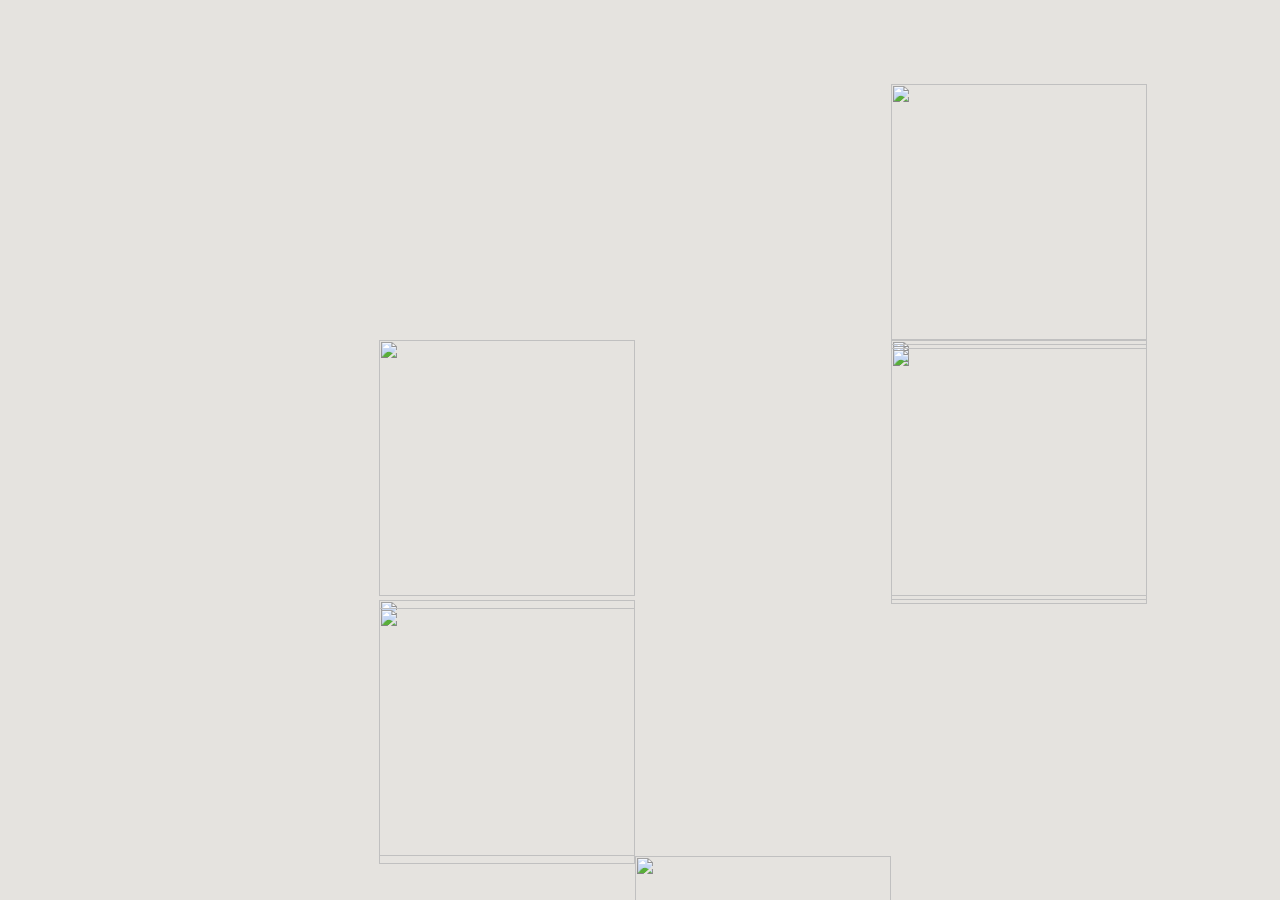
==== mapa_estudiantes.html @ b06c3ae3 "feat(telemetria): desacoplar supabase y conectar a rhel api" ====
<!DOCTYPE html>
<html class="h-full bg-black dark" lang="es">
<head>
  <meta charset="utf-8">
  <meta content="width=device-width, initial-scale=1.0, maximum-scale=1.0, user-scalable=no, viewport-fit=cover" name="viewport">
  <meta http-equiv="Cache-Control" content="no-cache, no-store, must-revalidate">
  <meta http-equiv="Pragma" content="no-cache">
  <meta http-equiv="Expires" content="0">
  <meta name="color-scheme" content="only dark">
  <meta name="supported-color-schemes" content="dark">
  <title>Keisel - Sistema de Transporte Universitario</title>
  
  <link rel="apple-touch-icon" sizes="180x180" href="apple-touch-icon.png?v=6">
  <link rel="icon" type="image/png" sizes="192x192" href="android-chrome-192x192.png?v=6">
  <link rel="icon" type="image/png" sizes="32x32" href="favicon-32x32.png?v=6">
  <link rel="icon" type="image/png" sizes="16x16" href="favicon-16x16.png?v=6">
  <link rel="shortcut icon" href="favicon.ico?v=6">
  <link rel="manifest" href="site.webmanifest?v=6">
  
  <!-- Tipografías e Iconos -->
  <link href="https://fonts.googleapis.com" rel="preconnect">
  <link crossorigin="" href="https://fonts.gstatic.com" rel="preconnect">
  <link href="https://fonts.googleapis.com/css2?family=Inter:wght@400;500;600;700;800;900&family=Plus+Jakarta+Sans:wght@400;500;600;700;800&display=swap" rel="stylesheet" media="print" onload="this.media='all'">
  <link href="https://fonts.googleapis.com/css2?family=Material+Symbols+Outlined:opsz,wght,FILL,GRAD@20..48,100..700,0..1,-50..200" rel="stylesheet" media="print" onload="this.media='all'">

  <!-- Librerías de Mapa y Estilos -->
  <script src="assets/tailwind.js"></script>
  <script>
    if (!window.tailwind) {
      document.write('<script src="https://cdn.tailwindcss.com?plugins=forms,container-queries"><\/script>');
    }
  </script>
  <link rel="stylesheet" href="assets/leaflet.css"/>
  <script src="assets/leaflet.js"></script>

  <!-- Motor 3D Still Sunset Meadow (OriginKit / Three.js) -->
  <script type="module" src="assets/sunset-meadow.js"></script>

  <style>
    @layer base {
      html, body {
        width: 100%;
        height: 100%;
        margin: 0;
        padding: 0;
        background-color: #000000;
        color: #FFFFFF;
        color-scheme: only dark;
        font-family: 'Inter', system-ui, -apple-system, BlinkMacSystemFont, "Segoe UI", Roboto, sans-serif;
        -webkit-font-smoothing: antialiased;
        -moz-osx-font-smoothing: grayscale;
        overflow: hidden;
      }
      body { overscroll-behavior-y: none; }
      .pb-safe { padding-bottom: env(safe-area-inset-bottom, 16px); }
      .pt-safe { padding-top: env(safe-area-inset-top, 16px); }
    }
    ::-webkit-scrollbar { display: none; }

    #map {
      position: fixed;
      top: 0;
      left: 0;
      width: 100vw;
      height: 100vh;
      background: #e5e3df;
      z-index: 1;
    }

    /* Tarjetas de Selección de Rol */
    .selection-card {
      background-color: #161616;
      border: 2px solid #FFFFFF;
      box-shadow: 0 8px 32px 0 rgba(0, 0, 0, 0.45);
      transition: transform 0.18s ease-out, border-color 0.18s ease-out, box-shadow 0.18s ease-out;
    }
    .selection-card:hover {
      transform: translateY(-2px);
      box-shadow: 0 12px 36px 0 rgba(255, 255, 255, 0.12);
      border-color: #FFFFFF;
    }
    .selection-card:active {
      transform: scale(0.985);
    }

    /* Marcador Animado de Autobús en Leaflet */
    .bus-pulse-ring {
      position: absolute;
      top: -14px;
      left: -14px;
      width: 56px;
      height: 56px;
      border-radius: 50%;
      background: rgba(255, 255, 255, 0.35);
      animation: pulse-ring 2s cubic-bezier(0.4, 0, 0.6, 1) infinite;
    }
    @keyframes pulse-ring {
      0% { transform: scale(0.7); opacity: 0.95; }
      50% { transform: scale(1.4); opacity: 0.15; }
      100% { transform: scale(0.7); opacity: 0.95; }
    }
    .bus-pin-core {
      width: 32px;
      height: 32px;
      border-radius: 50%;
      background: #000000;
      border: 3px solid #FFFFFF;
      box-shadow: 0 0 16px rgba(255, 255, 255, 0.9);
      display: flex;
      align-items: center;
      justify-content: center;
      color: #FFFFFF;
    }

    /* Punto Blanco de Ubicación del Usuario */
    .user-pulse-halo {
      position: absolute;
      top: -10px;
      left: -10px;
      width: 38px;
      height: 38px;
      border-radius: 50%;
      background: rgba(255, 255, 255, 0.45);
      border: 1.5px solid rgba(0, 0, 0, 0.35);
      animation: pulse-ring 2s cubic-bezier(0.4, 0, 0.6, 1) infinite;
    }
    .user-white-dot {
      width: 18px;
      height: 18px;
      border-radius: 50%;
      background: #FFFFFF;
      border: 3.5px solid #000000;
      box-shadow: 0 0 0 2px #FFFFFF, 0 4px 12px rgba(0, 0, 0, 0.8);
      position: relative;
      z-index: 2;
    }

    .leaflet-popup-content-wrapper {
      background: #141416 !important;
      color: #FFFFFF !important;
      border: 1px solid #333333 !important;
      border-radius: 14px !important;
      box-shadow: 0 8px 24px rgba(0,0,0,0.8) !important;
      font-family: 'Inter', sans-serif !important;
    }
    .leaflet-popup-tip {
      background: #141416 !important;
    }
  </style>
</head>
<body class="h-full bg-black text-white flex flex-col justify-between selection:bg-white selection:text-black select-none overflow-hidden">

  <!-- ====================================================================== -->
  <!-- MAPA PRINCIPAL (LEAFLET EN EL FONDO)                                  -->
  <!-- ====================================================================== -->
  <div id="map"></div>


  <!-- ====================================================================== -->
  <!-- VISTA 1: INICIO DE ROLES (ESTUDIANTES & ADMINISTRADOR)                -->
  <!-- ====================================================================== -->
  <div id="vista-inicio" class="hidden fixed inset-0 z-30 flex flex-col items-center justify-center bg-black overflow-y-auto px-4 py-8">
    <main class="w-full max-w-[390px] flex flex-col items-center mx-auto space-y-6">
      
      <!-- Logo Oficial Keisel en Vector Blanco/Dark -->
      <header class="w-full flex flex-col items-center justify-center pt-2 pb-2" data-purpose="brand-header">
        <img src="logo_keisel_dark.svg?v=6" alt="Keisel Logo" class="h-24 sm:h-28 w-auto max-w-[280px] object-contain drop-shadow-lg" />
      </header>

      <!-- TARJETA 1: ESTUDIANTES (Sin texto extra abajo) -->
      <section class="w-full" data-purpose="card-estudiantes-wrapper">
        <div onclick="navegarA('mapa')" class="selection-card w-full h-[185px] rounded-[30px] p-6 flex flex-col justify-between cursor-pointer" role="button" tabindex="0" aria-label="Acceder como Estudiante">
          <div class="w-full flex items-center justify-between">
            <div class="w-13 h-13 rounded-2xl bg-[#27272a] flex items-center justify-center shadow-inner">
              <svg class="w-7 h-7 text-white" fill="none" stroke="currentColor" stroke-linecap="round" stroke-linejoin="round" stroke-width="2.3" viewBox="0 0 24 24">
                <rect height="16" rx="4" width="18" x="3" y="3"></rect>
                <path d="M3 11h18"></path>
                <path d="M19 19v2"></path>
                <path d="M5 19v2"></path>
                <circle cx="7.5" cy="15" fill="currentColor" r="1.2" stroke="none"></circle>
                <circle cx="16.5" cy="15" fill="currentColor" r="1.2" stroke="none"></circle>
              </svg>
            </div>
            <div class="w-7 h-7 rounded-full bg-white flex items-center justify-center shadow-sm">
              <svg class="w-4 h-4 text-black stroke-[3.5]" fill="none" stroke="currentColor" stroke-linecap="round" stroke-linejoin="round" viewBox="0 0 24 24">
                <polyline points="20 6 9 17 4 12"></polyline>
              </svg>
            </div>
          </div>
          <div class="w-full pb-1">
            <span class="block text-[32px] font-black text-white tracking-tight leading-none">
              Estudiantes
            </span>
          </div>
        </div>
      </section>

      <!-- TARJETA 2: ADMINISTRADOR (Sin texto extra abajo) -->
      <section class="w-full" data-purpose="card-admin-wrapper">
        <div onclick="navegarA('admin-login')" class="selection-card w-full h-[185px] rounded-[30px] p-6 flex flex-col justify-between cursor-pointer" role="button" tabindex="0" aria-label="Acceder como Administrador">
          <div class="w-full flex items-center justify-between">
            <div class="w-13 h-13 rounded-2xl bg-[#27272a] flex items-center justify-center shadow-inner">
              <svg class="w-7 h-7 text-white" fill="none" stroke="currentColor" stroke-linecap="round" stroke-linejoin="round" stroke-width="2.3" viewBox="0 0 24 24">
                <path d="M12 22s8-4 8-10V5l-8-3-8 3v7c0 6 8 10 8 10z"></path>
                <circle cx="12" cy="10" r="3"></circle>
              </svg>
            </div>
            <div class="w-7 h-7 rounded-full bg-white flex items-center justify-center shadow-sm">
              <svg class="w-4 h-4 text-black stroke-[3.5]" fill="none" stroke="currentColor" stroke-linecap="round" stroke-linejoin="round" viewBox="0 0 24 24">
                <polyline points="20 6 9 17 4 12"></polyline>
              </svg>
            </div>
          </div>
          <div class="w-full pb-1">
            <span class="block text-[32px] font-black text-white tracking-tight leading-none">
              Administrador
            </span>
          </div>
        </div>
      </section>
    </main>
  </div>


  <!-- ====================================================================== -->
  <!-- VISTA 2: MAPA DE ESTUDIANTES EN VIVO (HUD DE SEGUIMIENTO)              -->
  <!-- ====================================================================== -->
  <div id="vista-mapa" class="fixed inset-0 z-20 pointer-events-none flex flex-col justify-between p-4 box-border">
    <!-- Barra Superior Flotante -->
    <header class="pointer-events-auto w-full max-w-md mx-auto pt-safe">
      <div class="h-14 w-full px-4 rounded-full bg-[#141416]/95 backdrop-blur-md border border-[#26262B] flex items-center justify-between shadow-2xl">
        <button onclick="retrocederDesdeMapa()" class="flex items-center gap-2 text-white hover:text-neutral-300 transition-colors py-1 pl-0.5 cursor-pointer" type="button">
          <svg class="w-5 h-5 text-[#A0A0A0]" fill="none" stroke="currentColor" stroke-width="2.2" stroke-linecap="round" stroke-linejoin="round" viewBox="0 0 24 24">
            <path d="M19 12H5"></path>
            <path d="M12 19l-7-7 7-7"></path>
          </svg>
          <span id="btn-mapa-back-text" class="text-sm font-bold tracking-tight text-white">Estudiantes</span>
        </button>

        <div class="flex items-center gap-2 bg-[#222222] px-3.5 py-1.5 rounded-full border border-white/20">
          <span id="live-dot" class="w-2 h-2 rounded-full bg-[#8E8E93]"></span>
          <span id="header-status" class="text-xs font-bold text-white uppercase tracking-wider">SIN BUS EN RUTA</span>
        </div>

        <button onclick="abrirModalUbicacion()" class="w-8 h-8 rounded-full bg-neutral-800 hover:bg-neutral-700 text-neutral-300 flex items-center justify-center active:scale-95 transition-all cursor-pointer" title="Configurar permiso de ubicación">
            <span class="material-symbols-outlined text-[16px]">tune</span>
          </button>
          <button id="btn-volver-admin" onclick="navegarA('admin')" class="hidden flex items-center gap-1 text-xs font-bold text-white bg-neutral-800 hover:bg-neutral-700 px-2.5 py-1.5 rounded-full border border-neutral-600 active:scale-95 transition-all cursor-pointer" title="Panel Administrador">
          <span class="material-symbols-outlined text-[14px]">admin_panel_settings</span>
          <span>Admin</span>
        </button>
      </div>
    </header>

    <!-- Controles Laterales Flotantes y Tarjeta Inferior Desplegable -->
    <div class="w-full max-w-md mx-auto flex flex-col gap-3 pointer-events-none pb-safe">
      <div class="flex justify-end pointer-events-none">
        <div class="flex flex-col gap-2 pointer-events-auto">
          <!-- 1. Botón Centrar Mi Ubicación -->
          <button aria-label="Centrar en mi ubicación" class="w-11 h-11 rounded-full bg-[#141416]/95 backdrop-blur-md border border-[#26262B] text-white flex items-center justify-center shadow-2xl hover:bg-[#202024] active:scale-95 transition-all cursor-pointer" onclick="centrarEnMiUbicacion()" type="button" title="Ir a mi ubicación">
            <svg class="w-5 h-5 text-white" fill="none" stroke="currentColor" stroke-width="2" stroke-linecap="round" stroke-linejoin="round" viewBox="0 0 24 24">
              <circle cx="12" cy="12" r="7"></circle>
              <circle cx="12" cy="12" r="2.5" fill="currentColor"></circle>
              <line x1="12" y1="2" x2="12" y2="5"></line>
              <line x1="12" y1="19" x2="12" y2="22"></line>
              <line x1="2" y1="12" x2="5" y2="12"></line>
              <line x1="19" y1="12" x2="22" y2="12"></line>
            </svg>
          </button>

          <!-- 2. Botón Centrar en el Bus -->
          <button id="btn-centrar-bus" style="display: none;" aria-label="Centrar en el Bus" class="w-11 h-11 rounded-full bg-[#141416]/95 backdrop-blur-md border border-[#26262B] text-white flex items-center justify-center shadow-2xl hover:bg-[#202024] active:scale-95 transition-all cursor-pointer" onclick="centrarEnBus()" type="button" title="Centrar mapa en el bus">
            <svg class="w-5 h-5 text-white" fill="none" stroke="currentColor" stroke-width="2" stroke-linecap="round" stroke-linejoin="round" viewBox="0 0 24 24">
              <rect height="16" rx="4" width="18" x="3" y="3"></rect>
              <path d="M3 11h18"></path>
              <circle cx="7.5" cy="15" fill="currentColor" r="1.2" stroke="none"></circle>
              <circle cx="16.5" cy="15" fill="currentColor" r="1.2" stroke="none"></circle>
              <path d="M6 19v2"></path>
              <path d="M18 19v2"></path>
            </svg>
          </button>
          
          <!-- 3 y 4. Controles de Zoom -->
          <div class="rounded-2xl bg-[#141416]/95 backdrop-blur-md border border-[#26262B] flex flex-col items-center overflow-hidden shadow-2xl">
            <button aria-label="Acercar" class="w-11 h-10 text-white flex items-center justify-center hover:bg-[#202024] active:scale-95 transition-all border-b border-[#242429] cursor-pointer" onclick="if(map) map.zoomIn()" type="button">
              <svg class="w-4 h-4 text-white" fill="none" stroke="currentColor" stroke-width="2.5" stroke-linecap="round" viewBox="0 0 24 24">
                <line x1="12" y1="5" x2="12" y2="19"></line>
                <line x1="5" y1="12" x2="19" y2="12"></line>
              </svg>
            </button>
            <button aria-label="Alejar" class="w-11 h-10 text-white flex items-center justify-center hover:bg-[#202024] active:scale-95 transition-all cursor-pointer" onclick="if(map) map.zoomOut()" type="button">
              <svg class="w-4 h-4 text-white" fill="none" stroke="currentColor" stroke-width="2.5" stroke-linecap="round" viewBox="0 0 24 24">
                <line x1="5" y1="12" x2="19" y2="12"></line>
              </svg>
            </button>
          </div>
        </div>
      </div>

      <!-- BOTÓN FLOTANTE TIPO CIRCULITO (VISIBLE POR DEFECTO AL INICIAR) -->
      <div id="btn-desplegar-buses" style="display: flex;" class="pointer-events-auto flex justify-end">
        <button onclick="expandirPanelBuses()" class="w-11 h-11 rounded-full bg-white text-black flex items-center justify-center shadow-2xl border-2 border-black hover:bg-neutral-200 active:scale-95 transition-all cursor-pointer relative group" style="width: 44px; height: 44px; border-radius: 9999px; aspect-ratio: 1 / 1;" title="Ver información del bus">
          <svg class="w-5 h-5" fill="none" stroke="#000000" stroke-width="2.2" stroke-linecap="round" stroke-linejoin="round" viewBox="0 0 24 24">
            <rect height="16" rx="4" width="18" x="3" y="3"></rect>
            <path d="M3 11h18"></path>
            <circle cx="7.5" cy="15" fill="#000000" r="1.2" stroke="none"></circle>
            <circle cx="16.5" cy="15" fill="#000000" r="1.2" stroke="none"></circle>
            <path d="M6 19v2"></path>
            <path d="M18 19v2"></path>
          </svg>
          <span class="absolute -top-0.5 -right-0.5 w-3 h-3 bg-white border-2 border-black rounded-full animate-ping"></span>
          <span class="absolute -top-0.5 -right-0.5 w-3 h-3 bg-white border-2 border-black rounded-full"></span>
        </button>
      </div>

      <!-- Tarjeta Flotante Inferior de Información del Bus (Compacta, Fila Única) -->
      <div id="panel-tarjeta-bus" style="display: none;" class="w-full bg-[#141416]/95 backdrop-blur-xl border border-white/20 rounded-2xl px-4 py-3 shadow-2xl flex items-center justify-between gap-3 pointer-events-auto transition-all duration-300">
        <!-- Izquierda: Ícono del Bus e Información Dinámica -->
        <div class="flex items-center gap-3 min-w-0">
          <div class="w-10 h-10 rounded-xl bg-[#222222] text-white flex items-center justify-center shadow-md shrink-0" id="bus-card-icon-bg">
            <svg class="w-5 h-5 text-white" id="bus-card-icon" fill="none" stroke="currentColor" stroke-width="2" stroke-linecap="round" stroke-linejoin="round" viewBox="0 0 24 24">
              <rect height="16" rx="4" width="18" x="3" y="3"></rect>
              <path d="M3 11h18"></path>
              <circle cx="7.5" cy="15" fill="currentColor" r="1.2" stroke="none"></circle>
              <circle cx="16.5" cy="15" fill="currentColor" r="1.2" stroke="none"></circle>
              <path d="M6 19v2"></path>
              <path d="M18 19v2"></path>
            </svg>
          </div>
          <div class="min-w-0">
            <p class="text-sm font-extrabold text-white leading-tight truncate" id="bus-main-name">Bus Universitario</p>
            <p class="text-[11px] text-neutral-400 font-medium truncate" id="bus-subtext">Esperando señal GPS activa...</p>
          </div>
        </div>

        <!-- Derecha: Botón Seguir Bus, Badge EN VIVO y Botón Minimizar -->
        <div class="flex items-center gap-2 shrink-0">
          <div id="bus-chips-container" class="hidden sm:flex items-center gap-1"></div>
          <span class="text-[9px] font-bold text-neutral-400 bg-neutral-800 px-2 py-0.5 rounded-full tracking-wider uppercase" id="bus-live-badge">DESCONECTADO</span>
          <button id="btn-seguir-bus" onclick="centrarEnBus()" class="text-xs font-bold text-white bg-white/10 hover:bg-white/20 px-3 py-1.5 rounded-xl transition-all cursor-pointer flex items-center gap-1 active:scale-95" title="Centrar bus en el mapa">
            <svg class="w-3.5 h-3.5 text-white" fill="none" stroke="currentColor" stroke-width="2.2" stroke-linecap="round" stroke-linejoin="round" viewBox="0 0 24 24"><circle cx="12" cy="12" r="3"></circle><path d="M3 12h3m12 0h3M12 3v3m0 12v3"></path></svg>
            <span>Seguir Bus</span>
          </button>
          <button onclick="achicarPanelBuses()" class="w-7 h-7 rounded-full bg-neutral-800 hover:bg-neutral-700 text-neutral-300 flex items-center justify-center active:scale-95 transition-all cursor-pointer" title="Minimizar panel">
            <svg class="w-4 h-4" fill="none" stroke="currentColor" stroke-width="2.5" viewBox="0 0 24 24"><path d="M6 9l6 6 6-6"></path></svg>
          </button>
        </div>
      </div>
    </div>
  </div>


  <!-- ====================================================================== -->
  <!-- VISTA 3: LOGIN DE ADMINISTRADOR CON FONDO 3D VOXEL (SUNSET MEADOW)     -->
  <!-- ====================================================================== -->
  <div id="vista-admin-login" class="hidden fixed inset-0 z-30 flex items-center justify-center overflow-hidden bg-black">
    <!-- Viewport 3D Three.js Still Sunset Meadow (Interactivo con cursor) -->
    <div id="meadow-viewport" class="absolute inset-0 w-full h-full pointer-events-auto"></div>
    
    <!-- Filtro de Legibilidad Sutil -->
    <div class="absolute inset-0 bg-black/45 backdrop-blur-[1px] pointer-events-none"></div>

    <!-- Botón Volver Flotante Superior -->
    <div class="absolute top-6 left-6 z-20">
      <button onclick="navegarA('inicio')" class="flex items-center gap-1.5 px-4 py-2 bg-black/75 hover:bg-black border border-white/20 text-white rounded-full text-xs font-bold backdrop-blur-md active:scale-95 transition-all shadow-xl cursor-pointer">
        <span class="material-symbols-outlined text-[16px]">arrow_back</span>
        <span>Volver al Inicio</span>
      </button>
    </div>

    <!-- Tarjeta de Login Admin (Glassmorphic, campos vacíos por seguridad) -->
    <div class="relative z-10 w-full max-w-md mx-auto px-5 py-6">
      <div class="bg-black/75 backdrop-blur-xl rounded-2xl border border-white/20 shadow-2xl p-7 transition-all duration-300">
        <div class="flex flex-col items-center text-center mb-6">
          <img src="logo_keisel_dark.svg?v=6" alt="Keisel Logo" class="h-16 w-auto object-contain mb-3 drop-shadow-md" />
          <h1 class="text-2xl font-black text-white tracking-tight">Administración</h1>
          <p class="text-xs text-neutral-400 mt-1 max-w-xs">
            Ingresa tus credenciales autorizadas
          </p>
        </div>

        <form class="flex flex-col space-y-4" id="adminLoginForm" onsubmit="handleAdminLoginSubmit(event)">
          <div class="space-y-1">
            <label class="block text-xs font-semibold uppercase tracking-wider text-neutral-300" for="adminEmail">
              Usuario o Correo
            </label>
            <div class="relative flex items-center group">
              <span class="material-symbols-outlined absolute left-3.5 text-neutral-400 pointer-events-none text-[20px]">
                alternate_email
              </span>
              <input autocomplete="username" class="w-full bg-neutral-900/90 border border-neutral-700 focus:border-white text-white placeholder:text-neutral-500 text-sm pl-11 pr-4 py-3 rounded-xl focus:outline-none transition-all" id="adminEmail" name="adminEmail" placeholder="usuario@keisel.me" required="" type="text" value="">
            </div>
          </div>

          <div class="space-y-1">
            <div class="flex items-center justify-between">
              <label class="block text-xs font-semibold uppercase tracking-wider text-neutral-300" for="adminPassword">
                Contraseña
              </label>
            </div>
            <div class="relative flex items-center group">
              <span class="material-symbols-outlined absolute left-3.5 text-neutral-400 pointer-events-none text-[20px]">
                lock
              </span>
              <input autocomplete="current-password" class="w-full bg-neutral-900/90 border border-neutral-700 focus:border-white text-white placeholder:text-neutral-500 text-sm pl-11 pr-11 py-3 rounded-xl focus:outline-none transition-all" id="adminPassword" name="adminPassword" placeholder="••••••••••••" required="" type="password" value="">
              <button aria-label="Mostrar contraseña" class="absolute right-3.5 text-neutral-400 hover:text-white p-1 focus:outline-none transition-colors cursor-pointer" onclick="toggleAdminPasswordVis()" type="button">
                <span class="material-symbols-outlined text-[20px]" id="adminEyeIcon">visibility_off</span>
              </button>
            </div>
          </div>

          
          <!-- Mensaje de Error en Login -->
          <div id="admin-login-error" class="hidden text-xs text-rose-300 bg-rose-950/80 border border-rose-800/80 rounded-xl p-3 text-center font-medium transition-all">
            Cuenta o contraseña incorrecta
          </div>

          <div class="pt-2">
            <button class="w-full bg-white text-black font-extrabold text-sm py-3.5 px-6 rounded-xl transition-all duration-200 active:scale-[0.98] hover:bg-neutral-200 flex items-center justify-center gap-2 uppercase tracking-wider shadow-xl cursor-pointer" id="btnAdminLogin" type="submit">
              <span>Ingresar al Panel</span>
              <span class="material-symbols-outlined text-[18px]">arrow_forward</span>
            </button>
          </div>
        </form>
      </div>
    </div>
  </div>


  <!-- ====================================================================== -->
  <!-- VISTA 4: PANEL DE ADMINISTRADOR (COMPLETO, SCROLLABLE Y SUPERPUESTO)   -->
  <!-- ====================================================================== -->
<!-- VISTA 3: PANEL DE ADMINISTRADOR MINIMALISTA (UBER STYLE)               -->
  <!-- ====================================================================== -->
  <div id="vista-admin" class="hidden fixed inset-0 z-30 flex-col w-full h-full bg-black overflow-y-auto">
    <!-- Cabecera Ultra-Simple Admin -->
    <header class="sticky top-0 w-full z-40 bg-black/95 backdrop-blur-md border-b border-neutral-900 pt-safe">
      <div class="h-14 px-5 flex items-center justify-between">
        <div class="flex items-center gap-2">
          <span class="text-[17px] font-semibold tracking-tight text-white whitespace-nowrap">Admin</span>
          <button type="button" onclick="verMapaDesdeAdmin()" class="text-xs font-bold text-white bg-neutral-900 hover:bg-neutral-800 px-3 py-1.5 rounded-full border border-neutral-700 flex items-center gap-1 cursor-pointer"><span class="material-symbols-outlined text-[15px]">map</span><span>Ver Mapa</span></button>
          
        </div>
        <div class="flex items-center gap-4">
          <button aria-label="Cerrar sesión" class="text-neutral-400 hover:text-white transition-colors flex items-center justify-center p-1 cursor-pointer" onclick="handleLogoutAdmin()">
            <span class="material-symbols-outlined text-[20px]">logout</span>
          </button>
          <div class="w-7 h-7 rounded-full bg-neutral-800 border border-neutral-700 flex items-center justify-center text-neutral-300">
            <span class="material-symbols-outlined text-[16px]">person</span>
          </div>
        </div>
      </div>
    </header>

    <!-- Contenido Principal Admin -->
    <main class="flex-1 w-full max-w-lg mx-auto px-5 py-6 space-y-9">
      <!-- 1. SECCIÓN CONDUCTORES -->
      <section class="space-y-3" id="drivers-section">
        <div class="flex items-center justify-between pb-1">
          <h2 class="text-[20px] font-semibold tracking-tight text-white whitespace-nowrap">Conductores</h2>
          <button class="text-xs font-medium text-white bg-neutral-900 hover:bg-neutral-800 px-3 py-1.5 rounded-full border border-neutral-800 transition-colors flex items-center gap-1 cursor-pointer" onclick="toggleDriverModal(true)">
            <span class="material-symbols-outlined text-[14px]">add</span>
            <span>Nuevo</span>
          </button>
        </div>
        
        <div class="divide-y divide-neutral-900 border-y border-neutral-900" id="drivers-list">
          <!-- CONDUCTOR 1 -->
          <div class="py-4 space-y-3" id="driver-card-1">
            <div class="flex items-start justify-between">
              <div>
                <p class="text-[15px] font-medium text-white" id="driver-name-1">Conductor 01</p>
                <p class="text-xs text-neutral-500 mt-0.5" id="driver-dni-1">conductor1@keisel.me • Ruta Barranca</p>
              </div>
              <span class="text-[11px] uppercase tracking-wide px-2 py-0.5 rounded bg-neutral-900 text-neutral-300 font-medium" id="driver-status-1">
                Activo
              </span>
            </div>
            <div class="flex items-center justify-between pt-1">
              <div class="flex items-center gap-2">
                <span class="text-xs text-neutral-500">Ruta:</span>
                <div class="relative">
                  <select class="bg-neutral-950 border border-neutral-800 text-neutral-200 text-xs rounded px-2 py-1 pr-6 focus:outline-none focus:border-neutral-600 appearance-none cursor-pointer" onchange="updateDriverRoute(1, this.value)">
                    <option selected="" value="Barranca">Barranca</option>
                    <option value="Supe">Supe</option>
                    <option value="Paramonga">Paramonga</option>
                  </select>
                  <span class="material-symbols-outlined pointer-events-none absolute right-1 top-1.5 text-[14px] text-neutral-500">expand_more</span>
                </div>
              </div>
              <div class="flex items-center gap-2.5">
                <button class="text-xs text-neutral-400 hover:text-white transition-colors cursor-pointer" onclick="openEditDriverModal('Conductor 01', '00000001', 'Barranca', 'Bus 01', 'driver-card-1')">Editar</button>
                <button class="text-xs text-neutral-400 hover:text-white transition-colors cursor-pointer" id="driver-btn-1" onclick="toggleDriverAccess(1)">Desactivar</button>
                <button class="text-xs text-neutral-500 hover:text-white transition-colors cursor-pointer" onclick="confirmDeleteDriver('Conductor 01', 'driver-card-1')">Eliminar</button>
              </div>
            </div>
          </div>

          <!-- CONDUCTOR 2 -->
          <div class="py-4 space-y-3" id="driver-card-2">
            <div class="flex items-start justify-between">
              <div>
                <p class="text-[15px] font-medium text-white" id="driver-name-2">Conductor 02</p>
                <p class="text-xs text-neutral-500 mt-0.5" id="driver-dni-2">conductor2@keisel.me • Ruta Supe</p>
              </div>
              <span class="text-[11px] uppercase tracking-wide px-2 py-0.5 rounded bg-neutral-900 text-neutral-300 font-medium" id="driver-status-2">
                Activo
              </span>
            </div>
            <div class="flex items-center justify-between pt-1">
              <div class="flex items-center gap-2">
                <span class="text-xs text-neutral-500">Ruta:</span>
                <div class="relative">
                  <select class="bg-neutral-950 border border-neutral-800 text-neutral-200 text-xs rounded px-2 py-1 pr-6 focus:outline-none focus:border-neutral-600 appearance-none cursor-pointer" onchange="updateDriverRoute(2, this.value)">
                    <option value="Barranca">Barranca</option>
                    <option selected="" value="Supe">Supe</option>
                    <option value="Paramonga">Paramonga</option>
                  </select>
                  <span class="material-symbols-outlined pointer-events-none absolute right-1 top-1.5 text-[14px] text-neutral-500">expand_more</span>
                </div>
              </div>
              <div class="flex items-center gap-2.5">
                <button class="text-xs text-neutral-400 hover:text-white transition-colors cursor-pointer" onclick="openEditDriverModal('Conductor 02', '00000002', 'Supe', 'Bus 02', 'driver-card-2')">Editar</button>
                <button class="text-xs text-neutral-400 hover:text-white transition-colors cursor-pointer" id="driver-btn-2" onclick="toggleDriverAccess(2)">Desactivar</button>
                <button class="text-xs text-neutral-500 hover:text-white transition-colors cursor-pointer" onclick="confirmDeleteDriver('Conductor 02', 'driver-card-2')">Eliminar</button>
              </div>
            </div>
          </div>

          <!-- CONDUCTOR 3 -->
          <div class="py-4 space-y-3" id="driver-card-3">
            <div class="flex items-start justify-between">
              <div>
                <p class="text-[15px] font-medium text-white" id="driver-name-3">Conductor 03</p>
                <p class="text-xs text-neutral-500 mt-0.5" id="driver-dni-3">conductor3@keisel.me • Ruta Paramonga</p>
              </div>
              <span class="text-[11px] uppercase tracking-wide px-2 py-0.5 rounded bg-neutral-900 text-neutral-300 font-medium" id="driver-status-3">
                Activo
              </span>
            </div>
            <div class="flex items-center justify-between pt-1">
              <div class="flex items-center gap-2">
                <span class="text-xs text-neutral-500">Ruta:</span>
                <div class="relative">
                  <select class="bg-neutral-950 border border-neutral-800 text-neutral-200 text-xs rounded px-2 py-1 pr-6 focus:outline-none focus:border-neutral-600 appearance-none cursor-pointer" onchange="updateDriverRoute(3, this.value)">
                    <option value="Barranca">Barranca</option>
                    <option value="Supe">Supe</option>
                    <option selected="" value="Paramonga">Paramonga</option>
                  </select>
                  <span class="material-symbols-outlined pointer-events-none absolute right-1 top-1.5 text-[14px] text-neutral-500">expand_more</span>
                </div>
              </div>
              <div class="flex items-center gap-2.5">
                <button class="text-xs text-neutral-400 hover:text-white transition-colors cursor-pointer" onclick="openEditDriverModal('Conductor 03', '00000003', 'Paramonga', 'Bus 03', 'driver-card-3')">Editar</button>
                <button class="text-xs text-neutral-400 hover:text-white transition-colors cursor-pointer" id="driver-btn-3" onclick="toggleDriverAccess(3)">Desactivar</button>
                <button class="text-xs text-neutral-500 hover:text-white transition-colors cursor-pointer" onclick="confirmDeleteDriver('Conductor 03', 'driver-card-3')">Eliminar</button>
              </div>
            </div>
          </div>
        </div>
      </section>

      <!-- 2. SECCIÓN BUSES -->
      <section class="space-y-3 pb-8" id="buses-section">
        <div class="flex items-center justify-between pb-1">
          <h2 class="text-[20px] font-semibold tracking-tight text-white whitespace-nowrap">Buses</h2>
          <button class="text-xs font-medium text-white bg-neutral-900 hover:bg-neutral-800 px-3 py-1.5 rounded-full border border-neutral-800 transition-colors flex items-center gap-1 cursor-pointer" onclick="toggleBusModal(true)">
            <span class="material-symbols-outlined text-[14px]">add</span>
            <span>Nuevo</span>
          </button>
        </div>
        
        <div class="divide-y divide-neutral-900 border-y border-neutral-900" id="buses-list">
          <!-- BUS 01 -->
          <div class="py-4 space-y-3" id="bus-card-1">
            <div class="flex items-center justify-between">
              <div class="flex items-center gap-2">
                <span class="text-[15px] font-medium text-white whitespace-nowrap">Bus 01</span>
                <span class="text-neutral-600">•</span>
                <span class="text-[15px] text-neutral-300">Barranca</span>
              </div>
              <span class="text-[11px] tracking-wide uppercase px-2 py-0.5 rounded bg-neutral-900 text-neutral-300 font-medium" id="bus-state-1">En ruta</span>
            </div>
            <div class="space-y-1.5 pt-0.5">
              <div class="flex items-center justify-between text-xs">
                <span class="text-neutral-400"><span class="text-neutral-500">C1:</span> Conductor 01</span>
                <span class="text-[11px] text-neutral-400 font-medium">En turno</span>
              </div>
              <div class="flex items-center justify-between text-xs">
                <span class="text-neutral-500"><span class="text-neutral-600">Placa:</span> EUA-482</span>
                <span class="text-[11px] text-neutral-500">ID: bus_keisel_1</span>
              </div>
            </div>
            <div class="flex items-center justify-between pt-1 border-t border-neutral-900/60">
              <span class="text-[11px] text-neutral-500">1 conductor asignado</span>
              <div class="flex items-center gap-2">
                <button class="text-xs text-neutral-400 hover:text-white px-2 py-1 rounded border border-neutral-800 hover:border-neutral-600 transition-colors cursor-pointer" onclick="openEditBusModal('Bus 01', 'Barranca', 'Conductor 01', '', 'bus-card-1')">Editar</button>
                <button class="text-xs text-neutral-400 hover:text-white px-2 py-1 rounded border border-neutral-800 hover:border-neutral-600 transition-colors cursor-pointer" onclick="triggerEmergencyCut('Bus 01', 'bus-card-1', 'bus-state-1', 'bus_keisel_1')">Corte</button>
                <button class="text-xs text-neutral-500 hover:text-white px-2 py-1 rounded border border-neutral-800 hover:border-neutral-600 transition-colors cursor-pointer" onclick="confirmDeleteBus('Bus 01', 'bus-card-1')">Eliminar</button>
              </div>
            </div>
          </div>

          <!-- BUS 02 -->
          <div class="py-4 space-y-3" id="bus-card-2">
            <div class="flex items-center justify-between">
              <div class="flex items-center gap-2">
                <span class="text-[15px] font-medium text-white whitespace-nowrap">Bus 02</span>
                <span class="text-neutral-600">•</span>
                <span class="text-[15px] text-neutral-300">Supe</span>
              </div>
              <span class="text-[11px] tracking-wide uppercase px-2 py-0.5 rounded bg-neutral-900 text-neutral-300 font-medium" id="bus-state-2">En ruta</span>
            </div>
            <div class="space-y-1.5 pt-0.5">
              <div class="flex items-center justify-between text-xs">
                <span class="text-neutral-400"><span class="text-neutral-500">C1:</span> Conductor 02</span>
                <span class="text-[11px] text-neutral-400 font-medium">En turno</span>
              </div>
              <div class="flex items-center justify-between text-xs">
                <span class="text-neutral-500"><span class="text-neutral-600">Placa:</span> EUA-519</span>
                <span class="text-[11px] text-neutral-500">ID: bus_keisel_2</span>
              </div>
            </div>
            <div class="flex items-center justify-between pt-1 border-t border-neutral-900/60">
              <span class="text-[11px] text-neutral-500">1 conductor asignado</span>
              <div class="flex items-center gap-2">
                <button class="text-xs text-neutral-400 hover:text-white px-2 py-1 rounded border border-neutral-800 hover:border-neutral-600 transition-colors cursor-pointer" onclick="openEditBusModal('Bus 02', 'Supe', 'Conductor 02', '', 'bus-card-2')">Editar</button>
                <button class="text-xs text-neutral-400 hover:text-white px-2 py-1 rounded border border-neutral-800 hover:border-neutral-600 transition-colors cursor-pointer" onclick="triggerEmergencyCut('Bus 02', 'bus-card-2', 'bus-state-2', 'bus_keisel_2')">Corte</button>
                <button class="text-xs text-neutral-500 hover:text-white px-2 py-1 rounded border border-neutral-800 hover:border-neutral-600 transition-colors cursor-pointer" onclick="confirmDeleteBus('Bus 02', 'bus-card-2')">Eliminar</button>
              </div>
            </div>
          </div>

          <!-- BUS 03 -->
          <div class="py-4 space-y-3" id="bus-card-3">
            <div class="flex items-center justify-between">
              <div class="flex items-center gap-2">
                <span class="text-[15px] font-medium text-white whitespace-nowrap">Bus 03</span>
                <span class="text-neutral-600">•</span>
                <span class="text-[15px] text-neutral-300">Paramonga</span>
              </div>
              <span class="text-[11px] tracking-wide uppercase px-2 py-0.5 rounded bg-neutral-900 text-neutral-300 font-medium" id="bus-state-3">En ruta</span>
            </div>
            <div class="space-y-1.5 pt-0.5">
              <div class="flex items-center justify-between text-xs">
                <span class="text-neutral-400"><span class="text-neutral-500">C1:</span> Conductor 03</span>
                <span class="text-[11px] text-neutral-400 font-medium">En turno</span>
              </div>
              <div class="flex items-center justify-between text-xs">
                <span class="text-neutral-500"><span class="text-neutral-600">Placa:</span> EUA-604</span>
                <span class="text-[11px] text-neutral-500">ID: bus_keisel_3</span>
              </div>
            </div>
            <div class="flex items-center justify-between pt-1 border-t border-neutral-900/60">
              <span class="text-[11px] text-neutral-500">1 conductor asignado</span>
              <div class="flex items-center gap-2">
                <button class="text-xs text-neutral-400 hover:text-white px-2 py-1 rounded border border-neutral-800 hover:border-neutral-600 transition-colors cursor-pointer" onclick="openEditBusModal('Bus 03', 'Paramonga', 'Conductor 03', '', 'bus-card-3')">Editar</button>
                <button class="text-xs text-neutral-400 hover:text-white px-2 py-1 rounded border border-neutral-800 hover:border-neutral-600 transition-colors cursor-pointer" onclick="triggerEmergencyCut('Bus 03', 'bus-card-3', 'bus-state-3', 'bus_keisel_3')">Corte</button>
                <button class="text-xs text-neutral-500 hover:text-white px-2 py-1 rounded border border-neutral-800 hover:border-neutral-600 transition-colors cursor-pointer" onclick="confirmDeleteBus('Bus 03', 'bus-card-3')">Eliminar</button>
              </div>
            </div>
          </div>
        </div>
      </section>
    </main>

    <!-- MODAL: NUEVO BUS -->
    <div class="fixed inset-0 z-50 bg-black/80 backdrop-blur-sm flex items-center justify-center p-5 hidden" id="modal-bus" onclick="handleBackdropClick(event, 'modal-bus')">
      <div class="w-full max-w-sm bg-neutral-950 border border-neutral-800 rounded-lg p-5 space-y-4 shadow-2xl" onclick="event.stopPropagation()">
        <div class="flex items-center justify-between pb-1 border-b border-neutral-900">
          <h3 class="text-base font-semibold text-white">Nuevo Bus</h3>
          <button class="text-neutral-500 hover:text-white transition-colors cursor-pointer" onclick="toggleBusModal(false)" type="button">
            <span class="material-symbols-outlined text-[20px]">close</span>
          </button>
        </div>
        <form class="space-y-3.5" id="form-create-bus" onsubmit="handleCreateBus(event)">
          <div>
            <label class="block text-xs text-neutral-400 mb-1">Nombre o identificador</label>
            <input class="w-full px-3 py-2 bg-neutral-900 border border-neutral-800 rounded text-sm text-white placeholder-neutral-600 focus:outline-none focus:border-neutral-500" id="bus-input-name" placeholder="Ej. Bus 04" required="" type="text">
          </div>
          <div>
            <label class="block text-xs text-neutral-400 mb-1">Ruta asignada</label>
            <select class="w-full px-3 py-2 bg-neutral-900 border border-neutral-800 rounded text-sm text-white focus:outline-none focus:border-neutral-500" id="bus-input-route">
              <option value="Barranca">Barranca</option>
              <option value="Supe">Supe</option>
              <option value="Paramonga">Paramonga</option>
            </select>
          </div>
          <div>
            <label class="block text-xs text-neutral-400 mb-1">Conductor Principal</label>
            <select class="w-full px-3 py-2 bg-neutral-900 border border-neutral-800 rounded text-sm text-white focus:outline-none focus:border-neutral-500" id="bus-input-c1">
              <option value="">Sin asignar</option>
              <option value="Conductor 01">Conductor 01</option>
              <option value="Conductor 02">Conductor 02</option>
              <option value="Conductor 03">Conductor 03</option>
            </select>
          </div>
          <div class="pt-2 flex gap-2">
            <button class="flex-1 py-2 text-xs font-medium text-neutral-400 hover:text-white rounded border border-neutral-800 transition-colors cursor-pointer" onclick="toggleBusModal(false)" type="button">Cancelar</button>
            <button class="flex-1 py-2 text-xs font-medium text-black bg-white hover:bg-neutral-200 rounded transition-colors cursor-pointer" type="submit">Guardar Bus</button>
          </div>
        </form>
      </div>
    </div>

    <!-- MODAL: NUEVO CONDUCTOR -->
    <div class="fixed inset-0 z-50 bg-black/80 backdrop-blur-sm flex items-center justify-center p-5 hidden" id="modal-driver" onclick="handleBackdropClick(event, 'modal-driver')">
      <div class="w-full max-w-sm bg-neutral-950 border border-neutral-800 rounded-lg p-5 space-y-4 shadow-2xl" onclick="event.stopPropagation()">
        <div class="flex items-center justify-between pb-1 border-b border-neutral-900">
          <h3 class="text-base font-semibold text-white">Nuevo Conductor</h3>
          <button class="text-neutral-500 hover:text-white transition-colors cursor-pointer" onclick="toggleDriverModal(false)" type="button">
            <span class="material-symbols-outlined text-[20px]">close</span>
          </button>
        </div>
        <form class="space-y-3.5" id="form-create-driver" onsubmit="handleCreateDriver(event)">
          <div>
            <label class="block text-xs text-neutral-400 mb-1">Identificador Conductor</label>
            <input class="w-full px-3 py-2 bg-neutral-900 border border-neutral-800 rounded text-sm text-white placeholder-neutral-600 focus:outline-none focus:border-neutral-500" id="driver-input-name" placeholder="Ej. Conductor 04" required="" type="text">
          </div>
          <div>
            <label class="block text-xs text-neutral-400 mb-1">Correo (@keisel.me)</label>
            <input class="w-full px-3 py-2 bg-neutral-900 border border-neutral-800 rounded text-sm text-white placeholder-neutral-600 focus:outline-none focus:border-neutral-500" id="driver-input-dni" placeholder="conductor4@keisel.me" required="" type="text">
          </div>
          <div>
            <label class="block text-xs text-neutral-400 mb-1">Ruta</label>
            <select class="w-full px-3 py-2 bg-neutral-900 border border-neutral-800 rounded text-sm text-white focus:outline-none focus:border-neutral-500" id="driver-input-route">
              <option value="Barranca">Barranca</option>
              <option value="Supe">Supe</option>
              <option value="Paramonga">Paramonga</option>
            </select>
          </div>
          <div>
            <label class="block text-xs text-neutral-400 mb-1">Vincular a Bus</label>
            <select class="w-full px-3 py-2 bg-neutral-900 border border-neutral-800 rounded text-sm text-white focus:outline-none focus:border-neutral-500" id="driver-input-bus">
              <option value="">Sin asignar</option>
              <option value="Bus 01">Bus 01 • Barranca</option>
              <option value="Bus 02">Bus 02 • Supe</option>
              <option value="Bus 03">Bus 03 • Paramonga</option>
            </select>
          </div>
          <div class="pt-2 flex gap-2">
            <button class="flex-1 py-2 text-xs font-medium text-neutral-400 hover:text-white rounded border border-neutral-800 transition-colors cursor-pointer" onclick="toggleDriverModal(false)" type="button">Cancelar</button>
            <button class="flex-1 py-2 text-xs font-medium text-black bg-white hover:bg-neutral-200 rounded transition-colors cursor-pointer" type="submit">Guardar</button>
          </div>
        </form>
      </div>
    </div>

    <!-- MODAL: EDITAR CONDUCTOR -->
    <div class="fixed inset-0 z-50 bg-black/80 backdrop-blur-sm flex items-center justify-center p-5 hidden" id="modal-edit-driver" onclick="handleBackdropClick(event, 'modal-edit-driver')">
      <div class="w-full max-w-sm bg-neutral-950 border border-neutral-800 rounded-lg p-5 space-y-4 shadow-2xl" onclick="event.stopPropagation()">
        <div class="flex items-center justify-between pb-1 border-b border-neutral-900">
          <h3 class="text-base font-semibold text-white">Editar Conductor</h3>
          <button class="text-neutral-500 hover:text-white transition-colors cursor-pointer" onclick="toggleEditDriverModal(false)" type="button">
            <span class="material-symbols-outlined text-[20px]">close</span>
          </button>
        </div>
        <form class="space-y-3.5" id="form-edit-driver" onsubmit="handleSaveEditDriver(event)">
          <input id="edit-driver-target-id" type="hidden">
          <div>
            <label class="block text-xs text-neutral-400 mb-1">Identificador Conductor</label>
            <input class="w-full px-3 py-2 bg-neutral-900 border border-neutral-800 rounded text-sm text-white placeholder-neutral-600 focus:outline-none focus:border-neutral-500" id="edit-driver-input-name" required="" type="text">
          </div>
          <div>
            <label class="block text-xs text-neutral-400 mb-1">DNI / Referencia</label>
            <input class="w-full px-3 py-2 bg-neutral-900 border border-neutral-800 rounded text-sm text-white placeholder-neutral-600 focus:outline-none focus:border-neutral-500" id="edit-driver-input-dni" required="" type="text">
          </div>
          <div>
            <label class="block text-xs text-neutral-400 mb-1">Ruta</label>
            <select class="w-full px-3 py-2 bg-neutral-900 border border-neutral-800 rounded text-sm text-white focus:outline-none focus:border-neutral-500" id="edit-driver-input-route">
              <option value="Barranca">Barranca</option>
              <option value="Supe">Supe</option>
              <option value="Paramonga">Paramonga</option>
            </select>
          </div>
          <div>
            <label class="block text-xs text-neutral-400 mb-1">Vincular a Bus</label>
            <select class="w-full px-3 py-2 bg-neutral-900 border border-neutral-800 rounded text-sm text-white focus:outline-none focus:border-neutral-500" id="edit-driver-input-bus">
              <option value="">Sin asignar</option>
              <option value="Bus 01">Bus 01 • Barranca</option>
              <option value="Bus 02">Bus 02 • Supe</option>
              <option value="Bus 03">Bus 03 • Paramonga</option>
            </select>
          </div>
          <div class="pt-2 flex gap-2">
            <button class="flex-1 py-2 text-xs font-medium text-neutral-400 hover:text-white rounded border border-neutral-800 transition-colors cursor-pointer" onclick="toggleEditDriverModal(false)" type="button">Cancelar</button>
            <button class="flex-1 py-2 text-xs font-medium text-black bg-white hover:bg-neutral-200 rounded transition-colors cursor-pointer" type="submit">Guardar Cambios</button>
          </div>
        </form>
      </div>
    </div>

    <!-- MODAL: EDITAR BUS -->
    <div class="fixed inset-0 z-50 bg-black/80 backdrop-blur-sm flex items-center justify-center p-5 hidden" id="modal-edit-bus" onclick="handleBackdropClick(event, 'modal-edit-bus')">
      <div class="w-full max-w-sm bg-neutral-950 border border-neutral-800 rounded-lg p-5 space-y-4 shadow-2xl" onclick="event.stopPropagation()">
        <div class="flex items-center justify-between pb-1 border-b border-neutral-900">
          <h3 class="text-base font-semibold text-white">Editar Bus</h3>
          <button class="text-neutral-500 hover:text-white transition-colors cursor-pointer" onclick="toggleEditBusModal(false)" type="button">
            <span class="material-symbols-outlined text-[20px]">close</span>
          </button>
        </div>
        <form class="space-y-3.5" id="form-edit-bus" onsubmit="handleSaveEditBus(event)">
          <input id="edit-bus-target-id" type="hidden">
          <div>
            <label class="block text-xs text-neutral-400 mb-1">Nombre o identificador</label>
            <input class="w-full px-3 py-2 bg-neutral-900 border border-neutral-800 rounded text-sm text-white focus:outline-none focus:border-neutral-500" id="edit-bus-input-name" required="" type="text">
          </div>
          <div>
            <label class="block text-xs text-neutral-400 mb-1">Ruta asignada</label>
            <select class="w-full px-3 py-2 bg-neutral-900 border border-neutral-800 rounded text-sm text-white focus:outline-none focus:border-neutral-500" id="edit-bus-input-route">
              <option value="Barranca">Barranca</option>
              <option value="Supe">Supe</option>
              <option value="Paramonga">Paramonga</option>
            </select>
          </div>
          <div>
            <label class="block text-xs text-neutral-400 mb-1">Conductor Principal</label>
            <select class="w-full px-3 py-2 bg-neutral-900 border border-neutral-800 rounded text-sm text-white focus:outline-none focus:border-neutral-500" id="edit-bus-input-c1">
              <option value="">Sin asignar</option>
              <option value="Conductor 01">Conductor 01</option>
              <option value="Conductor 02">Conductor 02</option>
              <option value="Conductor 03">Conductor 03</option>
            </select>
          </div>
          <div class="pt-2 flex gap-2">
            <button class="flex-1 py-2 text-xs font-medium text-neutral-400 hover:text-white rounded border border-neutral-800 transition-colors cursor-pointer" onclick="toggleEditBusModal(false)" type="button">Cancelar</button>
            <button class="flex-1 py-2 text-xs font-medium text-black bg-white hover:bg-neutral-200 rounded transition-colors cursor-pointer" type="submit">Guardar Cambios</button>
          </div>
        </form>
      </div>
    </div>

    <!-- MODAL: ELIMINACIÓN GENERAL -->
    <div class="hidden fixed inset-0 z-50 bg-black/80 backdrop-blur-sm flex items-center justify-center p-5" id="modal-confirm-delete" onclick="handleBackdropClick(event, 'modal-confirm-delete')">
      <div class="w-full max-w-sm bg-neutral-950 border border-neutral-800 rounded-lg p-5 space-y-4" onclick="event.stopPropagation()">
        <div>
          <h3 class="text-base font-semibold text-white" id="delete-dialog-title">¿Eliminar registro?</h3>
          <p class="text-xs text-neutral-400 mt-1" id="delete-dialog-desc">Esta acción no se puede deshacer.</p>
        </div>
        <div class="flex gap-2 pt-1">
          <button class="flex-1 py-2 text-xs font-medium text-neutral-400 hover:text-white rounded border border-neutral-800 transition-colors cursor-pointer" onclick="closeDeleteModal()">Cancelar</button>
          <button class="flex-1 py-2 text-xs font-medium text-black bg-white hover:bg-neutral-200 rounded transition-colors cursor-pointer" id="delete-confirm-btn">Eliminar</button>
        </div>
      </div>
    </div>

    <!-- MODAL: CORTE DE EMERGENCIA -->
    <div class="hidden fixed inset-0 z-50 bg-black/80 backdrop-blur-sm flex items-center justify-center p-5" id="modal-emergency" onclick="handleBackdropClick(event, 'modal-emergency')">
      <div class="w-full max-w-sm bg-neutral-950 border border-neutral-800 rounded-lg p-5 space-y-4" onclick="event.stopPropagation()">
        <div>
          <h3 class="text-base font-semibold text-white" id="emergency-title">¿Corte de emergencia?</h3>
          <p class="text-xs text-neutral-400 mt-1">La señal se desconectará de inmediato para esta unidad en la base de datos.</p>
        </div>
        <div class="flex gap-2 pt-1">
          <button class="flex-1 py-2 text-xs font-medium text-neutral-400 hover:text-white rounded border border-neutral-800 transition-colors cursor-pointer" onclick="closeEmergencyModal()">
            Cancelar
          </button>
          <button class="flex-1 py-2 text-xs font-medium text-black bg-white hover:bg-neutral-200 rounded transition-colors cursor-pointer" id="emergency-confirm-btn">
            Confirmar
          </button>
        </div>
      </div>
    </div>

    <!-- TOAST NOTIFICACIÓN -->
    <div class="fixed bottom-6 left-1/2 -translate-x-1/2 z-50 pointer-events-none transition-all duration-200 opacity-0 translate-y-2 bg-neutral-900 border border-neutral-800 text-white text-xs px-4 py-2.5 rounded-full shadow-2xl flex items-center gap-2" id="toast-notify">
      <span id="toast-msg">Acción realizada</span>
    </div>
  </div>

  


  <!-- Notificación Toast Flotante -->
  <div id="toast-notify" class="fixed bottom-6 left-1/2 -translate-x-1/2 z-50 bg-[#1C1E24] text-white text-xs px-4 py-2.5 rounded-full border border-neutral-700 shadow-2xl opacity-0 translate-y-2 pointer-events-none transition-all duration-300 flex items-center gap-2">
    <span class="material-symbols-outlined text-[16px] text-white">info</span>
    <span id="toast-msg">Notificación</span>
  </div>

  <script>
    // --- ESTADO GENERAL Y RUTAS DE API ---
    var vistaActiva = 'inicio';
    var origenVistaMapa = 'inicio';
    var meadowEngine = null;
    var esAdminAutenticado = false;

    var API_BASE_URL = (function() {
      if (window.location.protocol.startsWith('http')) {
        return window.location.origin.replace(/:[0-9]+$/, '') + ':3000/api';
      }
      return 'http://192.168.50.252:3000/api';
    })();
    var API_TAILSCALE_URL = 'http://100.67.14.105:3000/api';

    // --- ENRUTADOR DE PANTALLAS ---
    function navegarA(vista) {
      vistaActiva = vista;
      var vInicio = document.getElementById('vista-inicio');
      var vMapa = document.getElementById('vista-mapa');
      var vAdminLogin = document.getElementById('vista-admin-login');
      var vAdmin = document.getElementById('vista-admin');
      var btnVolverAdmin = document.getElementById('btn-volver-admin');

      if (vInicio) { vInicio.classList.add('hidden'); vInicio.style.display = 'none'; }
      if (vMapa) { vMapa.classList.add('hidden'); vMapa.style.display = 'none'; }
      if (vAdminLogin) { vAdminLogin.classList.add('hidden'); vAdminLogin.style.display = 'none'; }
      if (vAdmin) { vAdmin.classList.add('hidden'); vAdmin.style.display = 'none'; }

      if (vista === 'inicio') {
        if (vInicio) { vInicio.classList.remove('hidden'); vInicio.style.display = 'flex'; }
        detenerPollingGps();
      } else if (vista === 'mapa') {
        var backText = document.getElementById('btn-mapa-back-text');
        if (backText) {
          if (origenVistaMapa === 'admin' || esAdminAutenticado) {
            backText.innerText = "Panel Admin";
          } else {
            backText.innerText = "Estudiantes";
          }
        }
        if (vMapa) { vMapa.classList.remove('hidden'); vMapa.style.display = 'flex'; }
        if (btnVolverAdmin) {
          if (esAdminAutenticado) btnVolverAdmin.classList.remove('hidden');
          else btnVolverAdmin.classList.add('hidden');
        }
        initLeafletMap();
        iniciarPollingGps();
        achicarPanelBuses();
        if (map) {
          setTimeout(function() { map.invalidateSize(); }, 150);
        }
      } else if (vista === 'admin-login') {
        if (vAdminLogin) { vAdminLogin.classList.remove('hidden'); vAdminLogin.style.display = 'flex'; }
        detenerPollingGps();
        iniciarFondoSunsetMeadow();
      } else if (vista === 'admin') {
        if (vAdmin) {
          vAdmin.classList.remove('hidden');
          vAdmin.style.display = 'flex';
        }
        detenerPollingGps();
      }
    }

    function toggleAdminPasswordVis() {
      var pwd = document.getElementById('adminPassword');
      var eye = document.getElementById('adminEyeIcon');
      if (pwd && eye) {
        var isPass = pwd.type === 'password';
        pwd.type = isPass ? 'text' : 'password';
        eye.innerText = isPass ? 'visibility' : 'visibility_off';
      }
    }

    // --- MOTOR 3D STILL SUNSET MEADOW ---
    function iniciarFondoSunsetMeadow() {
      if (meadowEngine) {
        meadowEngine.resize();
        return;
      }
      var viewport = document.getElementById('meadow-viewport');
      if (!viewport) return;

      if (typeof window.initSunsetMeadow === 'function') {
        try {
          meadowEngine = window.initSunsetMeadow(viewport, {
            hover: 10,
            wind: 10,
            speed: 10,
            cloudSpeed: 3
          });
        } catch (e) {
          console.warn('Error inicializando Sunset Meadow:', e);
        }
      } else {
        setTimeout(iniciarFondoSunsetMeadow, 200);
      }
    }

    // --- AUTENTICACIÓN ADMINISTRADOR (100% DINÁMICA POR SERVIDOR - CERO CLAVES EN PLANO) ---
    async function handleAdminLoginSubmit(e) {
      if (e) e.preventDefault();
      var acc = (document.getElementById('adminEmail').value || '').trim();
      var pwd = (document.getElementById('adminPassword').value || '').trim();
      var btn = document.getElementById('btnAdminLogin');
      var errBox = document.getElementById('admin-login-error');

      if (errBox) errBox.classList.add('hidden');

      if (!acc || !pwd) {
        if (errBox) {
          errBox.innerText = "Ingresa tu usuario y contraseña.";
          errBox.classList.remove('hidden');
        }
        showToast("Ingresa tu usuario y contraseña.");
        return;
      }

      var origHtml = btn.innerHTML;
      btn.disabled = true;
      btn.innerHTML = '<span>Verificando credenciales...</span>';

      function reportarErrorLogin() {
        if (errBox) {
          errBox.innerText = "Cuenta o contraseña incorrecta";
          errBox.classList.remove('hidden');
        }
        showToast("Cuenta o contraseña incorrecta");
        btn.disabled = false;
        btn.innerHTML = origHtml;
        var pInput = document.getElementById('adminPassword');
        if (pInput) {
          pInput.value = '';
          pInput.focus();
        }
      }

      var accLower = acc.toLowerCase();
      var esUsuarioAdminAutorizado = (
        accLower === 'adm-teso@keisel.me' ||
        accLower === 'yarethbelindatrujillosanchez@gmail.com' ||
        accLower === 'admin' ||
        accLower === 'administrador'
      );
      var esPasswordAdminAutorizado = (pwd === 'Th42913416');

      try {
        var endpoints = [API_BASE_URL, API_TAILSCALE_URL];
        var connectExitoso = false;

        for (var i = 0; i < endpoints.length; i++) {
          try {
            var resp = await fetch(endpoints[i] + '/login', {
              method: 'POST',
              headers: { 'Content-Type': 'application/json' },
              body: JSON.stringify({ usuario: acc, contrasena: pwd }),
              signal: AbortSignal.timeout(2800)
            });

            if (resp.ok) {
              var data = await resp.json();
              if (data.status === 'success' && data.usuario && data.usuario.rol === 'ADMIN') {
                API_BASE_URL = endpoints[i];
                connectExitoso = true;
                esAdminAutenticado = true;
                showToast("Acceso Concedido");
                btn.disabled = false;
                btn.innerHTML = origHtml;
                navegarA('admin');
                return;
              }
            } else if (resp.status === 401) {
              reportarErrorLogin();
              return;
            }
          } catch (netErr) {
            // Siguiente endpoint
          }
        }

        // Si los servidores en red local no responden (ej. acceso desde internet o nube)
        if (esUsuarioAdminAutorizado && esPasswordAdminAutorizado) {
          esAdminAutenticado = true;
          showToast("Acceso Concedido");
          btn.disabled = false;
          btn.innerHTML = origHtml;
          navegarA('admin');
          return;
        } else {
          reportarErrorLogin();
          return;
        }
      } catch (err) {
        console.warn("Fallo de conexión:", err);
        reportarErrorLogin();
      }
    }

    function handleAdminLogout() {
      esAdminAutenticado = false;
      showToast("Cerrando sesión de Administrador...");
      setTimeout(function() {
        navegarA('inicio');
      }, 350);
    }

    function handleLogoutAdmin() {
      handleAdminLogout();
    }

    function limpiarSenalSupabase(customBusId) {
      var targetBusId = customBusId || 'bus_keisel_1';
      var payload = JSON.stringify({ id: targetBusId });

      fetch(API_BASE_URL + '/corte-emergencia', {
        method: 'POST',
        headers: { 'Content-Type': 'application/json' },
        body: payload
      }).catch(function() {
        fetch(API_TAILSCALE_URL + '/corte-emergencia', {
          method: 'POST',
          headers: { 'Content-Type': 'application/json' },
          body: payload
        }).catch(function(e) {
          console.warn('Error en corte de emergencia:', e);
        });
      });
    }

    // --- MAPA LEAFLET EN TIEMPO REAL (OPENSTREETMAP OSCURO - CERO WATERMARK) ---
    var map = null;
    var busMarker = null;
    var userMarker = null;
    var busPosActual = null;
    var userPosActual = null;
    var gpsInterval = null;
    var watchUserLocationId = null;

    function initLeafletMap() {
      if (map) {
        map.invalidateSize();
        return;
      }
      var mapEl = document.getElementById('map');
      if (!mapEl || typeof L === 'undefined') return;

      var barrancaCentro = [-10.7516, -77.7610];
      map = L.map('map', {
        center: barrancaCentro,
        zoom: 15,
        zoomControl: false,
        attributionControl: true
      });

      // Capa oficial de OpenStreetMap
      L.tileLayer('https://{s}.tile.openstreetmap.org/{z}/{x}/{y}.png', {
        maxZoom: 19,
        attribution: '&copy; <a href="https://www.openstreetmap.org/copyright">OpenStreetMap</a> contributors'
      }).addTo(map);

      iniciarUbicacionUsuario();
    }

    
    function achicarPanelBuses() {
      var panel = document.getElementById('panel-tarjeta-bus');
      var btnCirculo = document.getElementById('btn-desplegar-buses');
      if (panel) panel.style.display = 'none';
      if (btnCirculo) btnCirculo.style.display = 'flex';
    }

    function expandirPanelBuses() {
      var panel = document.getElementById('panel-tarjeta-bus');
      var btnCirculo = document.getElementById('btn-desplegar-buses');
      if (btnCirculo) btnCirculo.style.display = 'none';
      if (panel) panel.style.display = 'flex';
    }

    function centrarEnMiUbicacion() {
      obtenerUbicacionAltaPrecision();
      if (map && userPosActual) {
        map.flyTo(userPosActual, 17, { animate: true, duration: 1 });
      } else if (navigator.geolocation) {
        navigator.geolocation.getCurrentPosition(function(pos) {
          userPosActual = [pos.coords.latitude, pos.coords.longitude];
          dibujarPuntoUsuario(userPosActual[0], userPosActual[1]);
          if (map) map.flyTo(userPosActual, 17, { animate: true, duration: 1 });
        });
      }
    }

    function calcularDistanciaMetros(lat1, lon1, lat2, lon2) {
      var R = 6371000;
      var dLat = (lat2 - lat1) * Math.PI / 180;
      var dLon = (lon2 - lon1) * Math.PI / 180;
      var a = Math.sin(dLat / 2) * Math.sin(dLat / 2) +
              Math.cos(lat1 * Math.PI / 180) * Math.cos(lat2 * Math.PI / 180) *
              Math.sin(dLon / 2) * Math.sin(dLon / 2);
      var c = 2 * Math.atan2(Math.sqrt(a), Math.sqrt(1 - a));
      return R * c;
    }

    function aplicarDispersionVisual(buses) {
      if (!buses || buses.length <= 1) return buses;
      var lista = buses.map(function(b) {
        var lat = Number(b.latitud);
        var lng = Number(b.longitud);
        return {
          id: b.id,
          nombre: b.nombre,
          ruta: b.ruta,
          placa: b.placa,
          latitud: lat,
          longitud: lng,
          latReal: lat,
          lngReal: lng,
          actualizado_en: b.actualizado_en
        };
      });

      // Detecta colisiones directas (< 35 metros) para que los marcadores no se tapen
      for (var i = 0; i < lista.length; i++) {
        var colisiones = [i];
        for (var j = i + 1; j < lista.length; j++) {
          var d = calcularDistanciaMetros(lista[i].latReal, lista[i].lngReal, lista[j].latReal, lista[j].lngReal);
          if (d < 35.0) {
            colisiones.push(j);
          }
        }
        if (colisiones.length > 1) {
          // Separación angular limpia de ~22 metros para visualización simultánea de todos los buses
          var radioGrados = 0.00020;
          for (var k = 0; k < colisiones.length; k++) {
            var idx = colisiones[k];
            var angulo = (2 * Math.PI / colisiones.length) * k;
            lista[idx].latitud = Number((lista[idx].latReal + Math.sin(angulo) * radioGrados).toFixed(7));
            lista[idx].longitud = Number((lista[idx].lngReal + Math.cos(angulo) * radioGrados).toFixed(7));
          }
        }
      }
      return lista;
    }

    var busMarkers = {};
    var BUS_CATALOGO = {
      "bus_keisel_1": { nombre: "Bus 01", ruta: "Barranca - UNAB", placa: "EUA-482" },
      "bus_keisel_2": { nombre: "Bus 02", ruta: "Supe - UNAB", placa: "B4T-912" },
      "bus_keisel_3": { nombre: "Bus 03", ruta: "Paramonga - UNAB", placa: "C1V-554" }
    };

    function centrarEnBus(especificoId) {
      if (!map) return;
      var ids = Object.keys(busMarkers);
      if (ids.length === 0) {
        if (typeof showToast === 'function') showToast("No hay ningún bus transmitiendo en este momento.");
        return;
      }

      if (especificoId && busMarkers[especificoId]) {
        var target = busMarkers[especificoId];
        map.flyTo([target.lat, target.lng], 17, { animate: true, duration: 0.8 });
        target.marker.openPopup();
        return;
      }

      if (ids.length === 1) {
        var b = busMarkers[ids[0]];
        map.flyTo([b.lat, b.lng], 16, { animate: true, duration: 0.8 });
        b.marker.openPopup();
      } else {
        var group = [];
        ids.forEach(function(id) {
          group.push([busMarkers[id].lat, busMarkers[id].lng]);
        });
        if (typeof userPosActual !== 'undefined' && userPosActual) {
          group.push(userPosActual);
        }
        var bounds = L.latLngBounds(group);
        map.fitBounds(bounds, { padding: [50, 50], maxZoom: 17 });
      }
    }

    function dibujarPuntoUsuario(lat, lng) {
      if (!map || typeof L === 'undefined') return;
      if (!userMarker) {
        var userIcon = L.divIcon({
          className: 'user-marker-container',
          html: '<div style="position:relative;"><div class="user-pulse-halo"></div><div class="user-white-dot"></div></div>',
          iconSize: [20, 20],
          iconAnchor: [10, 10]
        });
        userMarker = L.marker([lat, lng], { icon: userIcon, zIndexOffset: 1000 }).addTo(map);
      } else {
        userMarker.setLatLng([lat, lng]);
      }
    }

    // --- VARIABLES DE GEOLOCALIZACIÓN Y ESTABILIZACIÓN ---
    var userPosFijada = null;
    var userWatchId = null;
    var mejorAccuracyUsuario = 999;
    var yaCentroUsuario = false;
    var confirmacionesMovUser = 0;
    var UMBRAL_MOVIMIENTO_METROS = 8.0;
    var origenVistaMapa = null;

    function verMapaDesdeAdmin() {
      origenVistaMapa = 'admin';
      navegarA('mapa');
    }

    function retrocederDesdeMapa() {
      if (origenVistaMapa === 'admin' || esAdminAutenticado) {
        origenVistaMapa = null;
        navegarA('admin');
      } else {
        navegarA('inicio');
      }
    }

    // --- UBICACIÓN DEL ESTUDIANTE: PUNTO BLANCO LIMPIO Y EXACTO ---
    function dibujarPuntoBlancoUsuario(lat, lng) {
      if (!map || typeof L === 'undefined') return;
      if (!userMarker) {
        var userIcon = L.divIcon({
          className: 'user-marker-container',
          html: '<div style="position:relative;"><div class="user-pulse-halo"></div><div class="user-white-dot"></div></div>',
          iconSize: [18, 18],
          iconAnchor: [9, 9]
        });
        userMarker = L.marker([lat, lng], { icon: userIcon, zIndexOffset: 1000 })
          .addTo(map)
          .bindPopup("<b>Tu ubicación actual</b>");
      } else {
        userMarker.setLatLng([lat, lng]);
      }
    }

    function procesarLecturaGpsUsuario(pos) {
      if (!pos || !pos.coords) return;
      var lat = pos.coords.latitude;
      var lng = pos.coords.longitude;
      var accuracy = pos.coords.accuracy || 20;
      var speed = pos.coords.speed;

      // Si el bus está muy cerca del estudiante, vincular sutilmente para evitar jitter
      if (busPosActual && accuracy > 15) {
        var distAlBus = calcularDistanciaMetros(lat, lng, busPosActual[0], busPosActual[1]);
        if (distAlBus < 150) {
          lat = busPosActual[0] + 0.000012;
          lng = busPosActual[1] + 0.000015;
        }
      }

      // Primera lectura GPS: fijar punto blanco de inmediato
      if (!userPosFijada) {
        userPosFijada = [lat, lng];
        userPosActual = [lat, lng];
        mejorAccuracyUsuario = accuracy;
        dibujarPuntoBlancoUsuario(lat, lng);

        if (!yaCentroUsuario && map && !busPosActual) {
          yaCentroUsuario = true;
          map.flyTo(userPosActual, 17, { animate: true, duration: 1 });
        }
        return;
      }

      // Descartar lecturas ruidosas mayores a 50m si ya tenemos posición
      if (accuracy > 50) {
        return;
      }

      var distancia = calcularDistanciaMetros(userPosFijada[0], userPosFijada[1], lat, lng);

      // Si está quieto o la distancia es menor al umbral de 8m, no mover el punto
      if ((speed !== null && speed !== undefined && speed < 0.5 && distancia < 15.0) || distancia < UMBRAL_MOVIMIENTO_METROS) {
        confirmacionesMovUser = 0;
        return;
      }

      // 3 confirmaciones para evitar saltos bruscos
      confirmacionesMovUser++;
      if (confirmacionesMovUser < 3) {
        return;
      }

      confirmacionesMovUser = 0;
      // Suavizado exponencial para desplazamiento fluido
      var latSuavizada = (userPosFijada[0] * 0.3) + (lat * 0.7);
      var lngSuavizada = (userPosFijada[1] * 0.3) + (lng * 0.7);

      userPosFijada = [latSuavizada, lngSuavizada];
      userPosActual = [latSuavizada, lngSuavizada];
      dibujarPuntoBlancoUsuario(latSuavizada, lngSuavizada);
    }

    function iniciarUbicacionUsuario() {
      if (!navigator.geolocation) return;

      navigator.geolocation.getCurrentPosition(
        function(pos) {
          procesarLecturaGpsUsuario(pos);
        },
        function(err) {
          console.warn("Geolocalización inicial:", err.message);
        },
        { enableHighAccuracy: true, timeout: 10000, maximumAge: 0 }
      );

      if (userWatchId === null) {
        userWatchId = navigator.geolocation.watchPosition(
          function(pos) {
            procesarLecturaGpsUsuario(pos);
          },
          function(err) {
            console.warn("Watch geolocalización:", err.message);
          },
          { enableHighAccuracy: true, maximumAge: 0, timeout: 10000 }
        );
      }
    }

    function centrarEnMiUbicacion() {
      if (userPosActual && map) {
        map.flyTo(userPosActual, 17, { animate: true, duration: 0.8 });
        if (userMarker) userMarker.openPopup();
      }
      iniciarUbicacionUsuario();
    }

    function actualizarBusesActivos(busesList) {
      if (!map || typeof L === 'undefined') return;

      var validos = (busesList || []).filter(function(b) {
        if (!b || b.latitud === null || b.longitud === null) return false;
        var lat = Number(b.latitud);
        var lng = Number(b.longitud);
        if (isNaN(lat) || isNaN(lng) || (lat === 0 && lng === 0)) return false;

        if (b.actualizado_en) {
          var t = new Date(b.actualizado_en).getTime();
          if (!isNaN(t)) {
            var diffSeg = (Date.now() - t) / 1000;
            if (diffSeg > 600) return false;
          }
        }
        return true;
      });

      // Aplica dispersión visual inteligente si están muy juntos para que ambos se vean simultáneamente
      var dispersados = aplicarDispersionVisual(validos);
      var idsRecibidos = new Set();

      dispersados.forEach(function(b) {
        var bId = b.id || 'bus_keisel_1';
        idsRecibidos.add(bId);

        var lat = b.latitud;
        var lng = b.longitud;
        var info = BUS_CATALOGO[bId] || {
          nombre: b.nombre || ("Bus " + bId.replace('bus_keisel_', '')),
          ruta: b.ruta || "Ruta Universitaria Activa",
          placa: b.placa || ""
        };

        if (!busMarkers[bId]) {
          var busSvg = '<svg style="width:16px;height:16px;" fill="none" stroke="#FFFFFF" stroke-width="2.2" stroke-linecap="round" stroke-linejoin="round" viewBox="0 0 24 24"><rect height="16" rx="4" width="18" x="3" y="3"></rect><path d="M3 11h18"></path><path d="M19 19v2"></path><path d="M5 19v2"></path><circle cx="7.5" cy="15" fill="#FFFFFF" r="1.2" stroke="none"></circle><circle cx="16.5" cy="15" fill="#FFFFFF" r="1.2" stroke="none"></circle></svg>';
          
          var busHtml = '<div style="position:relative; display:flex; flex-direction:column; align-items:center;">' +
                          '<div class="bus-pulse-ring"></div>' +
                          '<div class="bus-pin-core">' + busSvg + '</div>' +
                          '<span style="background:#141416; color:#FFFFFF; border:1px solid rgba(255,255,255,0.4); font-size:10px; font-weight:800; padding:1px 6px; border-radius:6px; margin-top:3px; white-space:nowrap; box-shadow:0 2px 8px rgba(0,0,0,0.8); letter-spacing:0.02em;">' + info.nombre + '</span>' +
                        '</div>';

          var busIcon = L.divIcon({
            className: 'bus-marker-container',
            html: busHtml,
            iconSize: [40, 52],
            iconAnchor: [20, 20]
          });

          var marker = L.marker([lat, lng], { icon: busIcon, zIndexOffset: 1500 })
            .addTo(map)
            .bindPopup("<b>" + info.nombre + "</b><br>" + info.ruta + (info.placa ? "<br>Placa: " + info.placa : ""));

          marker.on('click', function() {
            expandirPanelBuses();
            centrarEnBus(bId);
          });

          busMarkers[bId] = { marker: marker, lat: lat, lng: lng, info: info };
        } else {
          busMarkers[bId].marker.setLatLng([lat, lng]);
          busMarkers[bId].lat = lat;
          busMarkers[bId].lng = lng;
          busMarkers[bId].info = info;
        }
      });

      // Remover del mapa buses que hayan apagado transmisión
      Object.keys(busMarkers).forEach(function(oldId) {
        if (!idsRecibidos.has(oldId)) {
          map.removeLayer(busMarkers[oldId].marker);
          delete busMarkers[oldId];
        }
      });

      var activeCount = Object.keys(busMarkers).length;

      var dot = document.getElementById('live-dot');
      var status = document.getElementById('header-status');
      var btnC = document.getElementById('btn-centrar-bus');
      var badge = document.getElementById('bus-live-badge');
      var nameEl = document.getElementById('bus-main-name');
      var sub = document.getElementById('bus-subtext');
      var chips = document.getElementById('bus-chips-container');

      if (activeCount === 0) {
        busPosActual = null;
        if (dot) dot.className = "w-2.5 h-2.5 rounded-full bg-neutral-600";
        if (status) status.innerText = "SIN BUS EN RUTA";
        if (btnC) btnC.style.display = 'none';
        if (badge) {
          badge.innerText = "DESCONECTADO";
          badge.className = "text-[9px] font-bold text-neutral-400 bg-neutral-800 px-2 py-0.5 rounded-full tracking-wider uppercase";
        }
        if (nameEl) nameEl.innerText = "Bus Universitario";
        if (sub) sub.innerText = "Esperando señal GPS activa...";
        if (chips) chips.innerHTML = '';
      } else if (activeCount === 1) {
        var firstId = Object.keys(busMarkers)[0];
        var firstBus = busMarkers[firstId];
        busPosActual = [firstBus.lat, firstBus.lng];

        if (dot) dot.className = "w-2.5 h-2.5 rounded-full bg-white animate-pulse";
        if (status) status.innerText = "1 BUS EN RUTA";
        if (btnC) btnC.style.display = 'flex';
        if (badge) {
          badge.innerText = "EN VIVO";
          badge.className = "text-[9px] font-bold text-black bg-white px-2 py-0.5 rounded-full tracking-wider uppercase";
        }
        if (nameEl) nameEl.innerText = firstBus.info.nombre;
        if (sub) sub.innerText = firstBus.info.ruta;
        if (chips) chips.innerHTML = '';
      } else {
        var idsActivos = Object.keys(busMarkers);
        var firstBus = busMarkers[idsActivos[0]];
        busPosActual = [firstBus.lat, firstBus.lng];

        if (dot) dot.className = "w-2.5 h-2.5 rounded-full bg-white animate-pulse";
        if (status) status.innerText = activeCount + " BUSES EN RUTA";
        if (btnC) btnC.style.display = 'flex';
        if (badge) {
          badge.innerText = activeCount + " EN VIVO";
          badge.className = "text-[9px] font-bold text-black bg-white px-2 py-0.5 rounded-full tracking-wider uppercase";
        }
        if (nameEl) nameEl.innerText = activeCount + " Buses en Ruta";
        
        var nombresRutas = idsActivos.map(function(id) {
          return busMarkers[id].info.nombre + " (" + busMarkers[id].info.ruta.split(' - ')[0] + ")";
        }).join(" · ");
        if (sub) sub.innerText = nombresRutas;

        if (chips) {
          var chipsHtml = '<button onclick="centrarEnBus()" class="text-[10px] bg-white/10 hover:bg-white/20 text-white font-bold px-2 py-0.5 rounded-lg transition-all cursor-pointer">Todos</button>';
          idsActivos.forEach(function(id) {
            chipsHtml += '<button onclick="centrarEnBus(\'' + id + '\')" class="text-[10px] bg-white/10 hover:bg-white/20 text-white font-bold px-2 py-0.5 rounded-lg transition-all cursor-pointer">' + busMarkers[id].info.nombre + '</button>';
          });
          chips.innerHTML = chipsHtml;
        }
      }
    }

    function ocultarBus() {
      actualizarBusesActivos([]);
    }

    // --- TELEMETRÍA NATIVA: API NODE.JS + SQL SERVER (LAN / TAILSCALE) ---
    function cargarPosicionApi() {
      // 1. Probar endpoint primario API en RHEL (LAN 192.168.50.252 / Hostname local)
      fetch(API_BASE_URL + '/obtener-gps', { method: 'GET', cache: 'no-store' })
        .then(function(r) {
          if (!r.ok) throw new Error("HTTP " + r.status);
          return r.json();
        })
        .then(function(buses) {
          if (Array.isArray(buses)) {
            actualizarBusesActivos(buses);
          } else {
            ocultarBus();
          }
        })
        .catch(function() {
          // 2. Probar endpoint de respaldo vía VPN Tailscale (100.67.14.105)
          fetch(API_TAILSCALE_URL + '/obtener-gps', { method: 'GET', cache: 'no-store' })
            .then(function(r) {
              if (!r.ok) throw new Error("HTTP " + r.status);
              return r.json();
            })
            .then(function(buses) {
              if (Array.isArray(buses)) {
                actualizarBusesActivos(buses);
              } else {
                ocultarBus();
              }
            })
            .catch(function() {
              // 3. Probar ruta relativa /api/obtener-gps (Apache Proxy inverso o Cloudflare Tunnel)
              fetch('/api/obtener-gps', { method: 'GET', cache: 'no-store' })
                .then(function(r) {
                  if (!r.ok) throw new Error("HTTP " + r.status);
                  return r.json();
                })
                .then(function(buses) {
                  if (Array.isArray(buses)) {
                    actualizarBusesActivos(buses);
                  } else {
                    ocultarBus();
                  }
                })
                .catch(function() {
                  ocultarBus();
                });
            });
        });
    }

    function iniciarPollingGps() {
      detenerPollingGps();
      cargarPosicionApi();
      gpsInterval = setInterval(cargarPosicionApi, 3000);
    }

    function detenerPollingGps() {
      if (gpsInterval) {
        clearInterval(gpsInterval);
        gpsInterval = null;
      }
    }

    function showToast(msg) {
      var toast = document.getElementById('toast-notify');
      var toastMsg = document.getElementById('toast-msg');
      if (!toast || !toastMsg) return;
      toastMsg.textContent = msg;
      toast.classList.remove('opacity-0', 'translate-y-2');
      toast.classList.add('opacity-100', 'translate-y-0');

      if (window.toastTimeout) clearTimeout(window.toastTimeout);
      window.toastTimeout = setTimeout(function() {
        toast.classList.add('opacity-0', 'translate-y-2');
        toast.classList.remove('opacity-100', 'translate-y-0');
      }, 2600);
    }

    // Métodos del Panel Administrador
// --- MÉTODOS DEL PANEL ADMINISTRADOR ---
    let newBusCounter = 4;
    let newDriverCounter = 4;
    let targetDeleteCardId = null;

    function showToast(msg) {
      const toast = document.getElementById('toast-notify');
      const toastMsg = document.getElementById('toast-msg');
      if (!toast || !toastMsg) return;
      toastMsg.textContent = msg;
      toast.classList.remove('opacity-0', 'translate-y-2');
      toast.classList.add('opacity-100', 'translate-y-0');

      if (window.toastTimeout) clearTimeout(window.toastTimeout);
      window.toastTimeout = setTimeout(() => {
        toast.classList.add('opacity-0', 'translate-y-2');
        toast.classList.remove('opacity-100', 'translate-y-0');
      }, 2400);
    }

    function toggleBusModal(show) {
      const modal = document.getElementById('modal-bus');
      if (!modal) return;
      if (show) {
        modal.classList.remove('hidden');
        const nameInput = document.getElementById('bus-input-name');
        if (nameInput) setTimeout(() => nameInput.focus(), 50);
      } else {
        modal.classList.add('hidden');
      }
    }

    function toggleDriverModal(show) {
      const modal = document.getElementById('modal-driver');
      if (!modal) return;
      if (show) {
        modal.classList.remove('hidden');
        const nameInput = document.getElementById('driver-input-name');
        if (nameInput) setTimeout(() => nameInput.focus(), 50);
      } else {
        modal.classList.add('hidden');
      }
    }

    function toggleEditDriverModal(show) {
      const modal = document.getElementById('modal-edit-driver');
      if (!modal) return;
      if (show) modal.classList.remove('hidden');
      else modal.classList.add('hidden');
    }

    function toggleEditBusModal(show) {
      const modal = document.getElementById('modal-edit-bus');
      if (!modal) return;
      if (show) modal.classList.remove('hidden');
      else modal.classList.add('hidden');
    }

    function handleBackdropClick(event, modalId) {
      if (event.target.id === modalId) {
        document.getElementById(modalId).classList.add('hidden');
      }
    }

    function openEditDriverModal(name, dni, route, bus, cardId) {
      document.getElementById('edit-driver-target-id').value = cardId;
      document.getElementById('edit-driver-input-name').value = name;
      document.getElementById('edit-driver-input-dni').value = dni;
      document.getElementById('edit-driver-input-route').value = route;
      document.getElementById('edit-driver-input-bus').value = bus || '';
      toggleEditDriverModal(true);
    }

    function handleSaveEditDriver(e) {
      e.preventDefault();
      const cardId = document.getElementById('edit-driver-target-id').value;
      const name = document.getElementById('edit-driver-input-name').value;
      const dni = document.getElementById('edit-driver-input-dni').value;
      const route = document.getElementById('edit-driver-input-route').value;
      
      const card = document.getElementById(cardId);
      if (card) {
        const nameEl = card.querySelector('p.text-\\[15px\\]');
        const dniEl = card.querySelector('p.text-xs');
        if (nameEl) nameEl.textContent = name;
        if (dniEl) dniEl.textContent = 'DNI ' + dni;
      }
      toggleEditDriverModal(false);
      showToast('Conductor actualizado');
    }

    function openEditBusModal(name, route, c1, c2, cardId) {
      document.getElementById('edit-bus-target-id').value = cardId;
      document.getElementById('edit-bus-input-name').value = name;
      document.getElementById('edit-bus-input-route').value = route;
      document.getElementById('edit-bus-input-c1').value = c1 || '';
      toggleEditBusModal(true);
    }

    function handleSaveEditBus(e) {
      e.preventDefault();
      const cardId = document.getElementById('edit-bus-target-id').value;
      const name = document.getElementById('edit-bus-input-name').value;
      const route = document.getElementById('edit-bus-input-route').value;
      
      const card = document.getElementById(cardId);
      if (card) {
        const nameSpan = card.querySelector('span.text-\\[15px\\]');
        if (nameSpan) nameSpan.textContent = name;
      }
      toggleEditBusModal(false);
      showToast('Bus actualizado');
    }

    function handleCreateBus(e) {
      e.preventDefault();
      const name = document.getElementById('bus-input-name').value.trim() || ('Bus 0' + newBusCounter);
      const route = document.getElementById('bus-input-route').value;
      const c1 = document.getElementById('bus-input-c1').value;

      const busId = 'bus-card-' + newBusCounter;
      const stateId = 'bus-state-' + newBusCounter;
      const busKey = 'bus_keisel_' + newBusCounter;

      const busHtml = `
        <div class="py-4 space-y-3" id="${busId}">
          <div class="flex items-center justify-between">
            <div class="flex items-center gap-2">
              <span class="text-[15px] font-medium text-white whitespace-nowrap">${name}</span>
              <span class="text-neutral-600">•</span>
              <span class="text-[15px] text-neutral-300">${route}</span>
            </div>
            <span class="text-[11px] tracking-wide uppercase px-2 py-0.5 rounded bg-neutral-900 text-neutral-300 font-medium" id="${stateId}">En ruta</span>
          </div>
          <div class="space-y-1.5 pt-0.5">
            <div class="flex items-center justify-between text-xs">
              <span class="${c1 ? 'text-neutral-400' : 'text-neutral-500'}">
                <span class="${c1 ? 'text-neutral-500' : 'text-neutral-600'}">C1:</span> ${c1 || 'Sin asignar'}
              </span>
              <span class="text-[11px] text-neutral-400 font-medium">${c1 ? 'En turno' : 'Disponible'}</span>
            </div>
          </div>
          <div class="flex items-center justify-between pt-1 border-t border-neutral-900/60">
            <span class="text-[11px] text-neutral-500">ID: ${busKey}</span>
            <div class="flex items-center gap-2">
              <button class="text-xs text-neutral-400 hover:text-white px-2 py-1 rounded border border-neutral-800 hover:border-neutral-600 transition-colors cursor-pointer" onclick="openEditBusModal('${name}', '${route}', '${c1}', '', '${busId}')">Editar</button>
              <button class="text-xs text-neutral-400 hover:text-white px-2 py-1 rounded border border-neutral-800 hover:border-neutral-600 transition-colors cursor-pointer" onclick="triggerEmergencyCut('${name}', '${busId}', '${stateId}', '${busKey}')">Corte</button>
              <button class="text-xs text-neutral-500 hover:text-white px-2 py-1 rounded border border-neutral-800 hover:border-neutral-600 transition-colors cursor-pointer" onclick="confirmDeleteBus('${name}', '${busId}')">Eliminar</button>
            </div>
          </div>
        </div>
      `;

      const busesList = document.getElementById('buses-list');
      if (busesList) busesList.insertAdjacentHTML('beforeend', busHtml);

      newBusCounter++;
      toggleBusModal(false);
      e.target.reset();
      showToast(name + ' registrado con éxito');
    }

    function handleCreateDriver(e) {
      e.preventDefault();
      const name = document.getElementById('driver-input-name').value.trim();
      const dni = document.getElementById('driver-input-dni').value.trim();
      const route = document.getElementById('driver-input-route').value;

      const driverId = newDriverCounter;
      const driverHtml = `
        <div class="py-4 space-y-3" id="driver-card-${driverId}">
          <div class="flex items-start justify-between">
            <div>
              <p class="text-[15px] font-medium text-white">${name}</p>
              <p class="text-xs text-neutral-500 mt-0.5">DNI ${dni}</p>
            </div>
            <span class="text-[11px] uppercase tracking-wide px-2 py-0.5 rounded bg-neutral-900 text-neutral-300 font-medium" id="driver-status-${driverId}">
              Activo
            </span>
          </div>
          <div class="flex items-center justify-between pt-1">
            <div class="flex items-center gap-2">
              <span class="text-xs text-neutral-500">Ruta:</span>
              <div class="relative">
                <select class="bg-neutral-950 border border-neutral-800 text-neutral-200 text-xs rounded px-2 py-1 pr-6 focus:outline-none focus:border-neutral-600 appearance-none cursor-pointer" onchange="updateDriverRoute(${driverId}, this.value)">
                  <option value="Barranca" ${route === 'Barranca' ? 'selected' : ''}>Barranca</option>
                  <option value="Supe" ${route === 'Supe' ? 'selected' : ''}>Supe</option>
                  <option value="Paramonga" ${route === 'Paramonga' ? 'selected' : ''}>Paramonga</option>
                </select>
                <span class="material-symbols-outlined pointer-events-none absolute right-1 top-1.5 text-[14px] text-neutral-500">expand_more</span>
              </div>
            </div>
            <div class="flex items-center gap-2.5">
              <button class="text-xs text-neutral-400 hover:text-white transition-colors cursor-pointer" onclick="openEditDriverModal('${name}', '${dni}', '${route}', '', 'driver-card-${driverId}')">Editar</button>
              <button class="text-xs text-neutral-400 hover:text-white transition-colors cursor-pointer" id="driver-btn-${driverId}" onclick="toggleDriverAccess(${driverId})">Desactivar</button>
              <button class="text-xs text-neutral-500 hover:text-white transition-colors cursor-pointer" onclick="confirmDeleteDriver('${name}', 'driver-card-${driverId}')">Eliminar</button>
            </div>
          </div>
        </div>
      `;

      const driversList = document.getElementById('drivers-list');
      if (driversList) driversList.insertAdjacentHTML('beforeend', driverHtml);

      newDriverCounter++;
      toggleDriverModal(false);
      e.target.reset();
      showToast('Conductor añadido');
    }

    function triggerEmergencyCut(busName, cardId, stateId, busKey) {
      const modal = document.getElementById('modal-emergency');
      const title = document.getElementById('emergency-title');
      const confirmBtn = document.getElementById('emergency-confirm-btn');

      title.textContent = 'Corte: ' + busName;
      modal.classList.remove('hidden');

      confirmBtn.onclick = function() {
        const card = document.getElementById(cardId);
        const state = document.getElementById(stateId);
        if (card) card.classList.add('opacity-50');
        if (state) state.textContent = 'Apagado';
        
        // Limpiar la señal real en Supabase para que el bus desaparezca del mapa
        limpiarSenalSupabase(busKey);

        closeEmergencyModal();
        showToast('Corte de señal aplicado a ' + busName);
      };
    }

    function closeEmergencyModal() {
      document.getElementById('modal-emergency').classList.add('hidden');
    }

    function confirmDeleteDriver(name, cardId) {
      targetDeleteCardId = cardId;
      document.getElementById('delete-dialog-title').textContent = '¿Eliminar a ' + name + '?';
      document.getElementById('delete-confirm-btn').onclick = function() {
        const card = document.getElementById(targetDeleteCardId);
        if (card) card.remove();
        closeDeleteModal();
        showToast(name + ' eliminado');
      };
      document.getElementById('modal-confirm-delete').classList.remove('hidden');
    }

    function confirmDeleteBus(name, cardId) {
      targetDeleteCardId = cardId;
      document.getElementById('delete-dialog-title').textContent = '¿Eliminar ' + name + '?';
      document.getElementById('delete-confirm-btn').onclick = function() {
        const card = document.getElementById(targetDeleteCardId);
        if (card) card.remove();
        closeDeleteModal();
        showToast(name + ' eliminado');
      };
      document.getElementById('modal-confirm-delete').classList.remove('hidden');
    }

    function closeDeleteModal() {
      document.getElementById('modal-confirm-delete').classList.add('hidden');
      targetDeleteCardId = null;
    }

    function updateDriverRoute(id, route) {
      showToast('Ruta actualizada a ' + route);
    }

    function toggleDriverAccess(id) {
      const statusBadge = document.getElementById('driver-status-' + id);
      const btn = document.getElementById('driver-btn-' + id);
      const card = document.getElementById('driver-card-' + id);

      if (!statusBadge || !btn || !card) return;

      if (statusBadge.textContent.trim().toUpperCase() === 'ACTIVO') {
        statusBadge.textContent = 'Inactivo';
        btn.textContent = 'Activar';
        card.classList.add('opacity-60');
        showToast('Acceso desactivado');
      } else {
        statusBadge.textContent = 'Activo';
        btn.textContent = 'Desactivar';
        card.classList.remove('opacity-60');
        showToast('Acceso activado');
      }
    }

    document.addEventListener('keydown', function(e) {
      if (e.key === 'Escape') {
        toggleBusModal(false);
        toggleDriverModal(false);
        toggleEditDriverModal(false);
        toggleEditBusModal(false);
        closeEmergencyModal();
        closeDeleteModal();
      }
    });
  
  
    // --- AUTO-INICIALIZACIÓN INMEDIATA DEL MAPA DE ESTUDIANTES ---
    function arrancarMapaEstudiantes() {
      navegarA('mapa');
      initLeafletMap();
      iniciarPollingGps();
      if (map) {
        setTimeout(function() { map.invalidateSize(); }, 100);
        setTimeout(function() { map.invalidateSize(); }, 400);
      }
    }

    if (document.readyState === 'loading') {
      document.addEventListener('DOMContentLoaded', arrancarMapaEstudiantes);
    } else {
      arrancarMapaEstudiantes();
    }
    window.addEventListener('load', arrancarMapaEstudiantes);

  </script>

  <!-- MODAL DE CONFIGURACIÓN DE PERMISO DE UBICACIÓN -->
  <div id="modal-permiso-ubicacion" class="hidden fixed inset-0 z-50 flex items-center justify-center p-4 bg-black/60 backdrop-blur-sm">
    <div class="bg-[#141416]/95 border border-[#26262B] rounded-3xl p-6 max-w-sm w-full shadow-2xl text-center flex flex-col items-center">
      <div class="w-14 h-14 rounded-full bg-blue-500/10 border border-blue-500/20 text-blue-400 flex items-center justify-center mb-4">
        <span class="material-symbols-outlined text-[32px]">near_me</span>
      </div>
      <h3 class="text-lg font-bold text-white mb-2">Permiso de Ubicación</h3>
      <p class="text-xs text-neutral-400 mb-6 leading-relaxed">
        Keisel requiere tu ubicación para mostrarte los paraderos más cercanos y la distancia exacta al bus. Puedes cambiar esta opción en cualquier momento.
      </p>
      <div class="flex flex-col w-full gap-2.5">
        <button onclick="configurarPermisoUbicacion('siempre')" class="w-full py-3 px-4 bg-white hover:bg-neutral-200 text-black font-bold text-xs rounded-xl transition-all active:scale-95 cursor-pointer">
          Permitir siempre
        </button>
        <button onclick="configurarPermisoUbicacion('momento')" class="w-full py-3 px-4 bg-neutral-800 hover:bg-neutral-700 text-white font-semibold text-xs rounded-xl border border-neutral-700 transition-all active:scale-95 cursor-pointer">
          Solo en este momento
        </button>
        <button onclick="cerrarModalUbicacion()" class="w-full py-2.5 px-4 text-neutral-400 hover:text-white font-medium text-xs transition-colors cursor-pointer">
          Ahora no
        </button>
      </div>
    </div>
  </div>

</body>
</html>
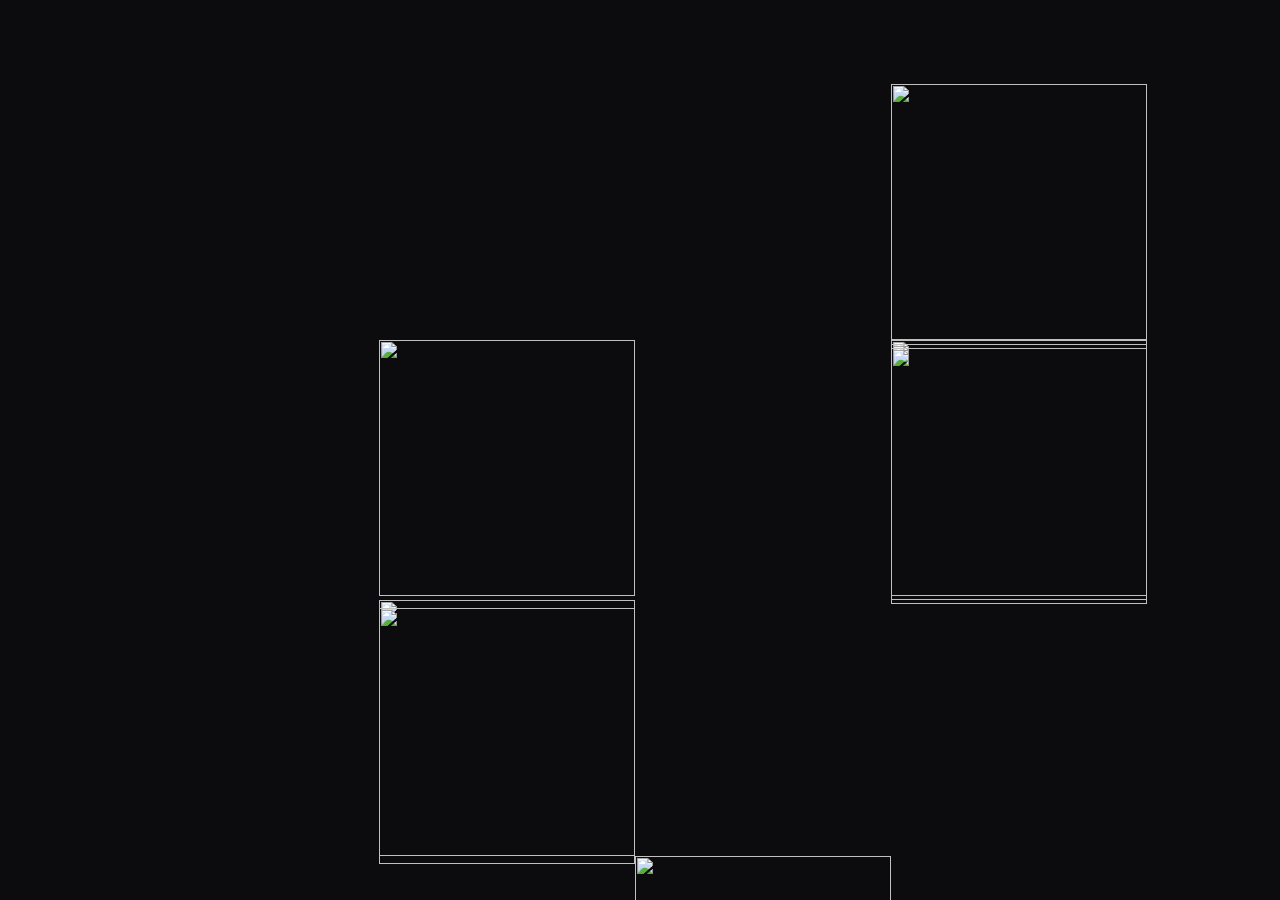
==== commit 0797efd1: "refactor(assets): organize icons/brand, remove dead panel_conductor.html and deduplicate student map" ====
--- a/mapa_estudiantes.html
+++ b/mapa_estudiantes.html
@@ -1,1984 +1,43 @@
-<!DOCTYPE html>
-<html class="h-full bg-black dark" lang="es">
-<head>
-  <meta charset="utf-8">
-  <meta content="width=device-width, initial-scale=1.0, maximum-scale=1.0, user-scalable=no, viewport-fit=cover" name="viewport">
-  <meta http-equiv="Cache-Control" content="no-cache, no-store, must-revalidate">
-  <meta http-equiv="Pragma" content="no-cache">
-  <meta http-equiv="Expires" content="0">
-  <meta name="color-scheme" content="only dark">
-  <meta name="supported-color-schemes" content="dark">
-  <title>Keisel - Sistema de Transporte Universitario</title>
-  
-  <link rel="apple-touch-icon" sizes="180x180" href="apple-touch-icon.png?v=6">
-  <link rel="icon" type="image/png" sizes="192x192" href="android-chrome-192x192.png?v=6">
-  <link rel="icon" type="image/png" sizes="32x32" href="favicon-32x32.png?v=6">
-  <link rel="icon" type="image/png" sizes="16x16" href="favicon-16x16.png?v=6">
-  <link rel="shortcut icon" href="favicon.ico?v=6">
-  <link rel="manifest" href="site.webmanifest?v=6">
-  
-  <!-- Tipografías e Iconos -->
-  <link href="https://fonts.googleapis.com" rel="preconnect">
-  <link crossorigin="" href="https://fonts.gstatic.com" rel="preconnect">
-  <link href="https://fonts.googleapis.com/css2?family=Inter:wght@400;500;600;700;800;900&family=Plus+Jakarta+Sans:wght@400;500;600;700;800&display=swap" rel="stylesheet" media="print" onload="this.media='all'">
-  <link href="https://fonts.googleapis.com/css2?family=Material+Symbols+Outlined:opsz,wght,FILL,GRAD@20..48,100..700,0..1,-50..200" rel="stylesheet" media="print" onload="this.media='all'">
-
-  <!-- Librerías de Mapa y Estilos -->
-  <script src="assets/tailwind.js"></script>
-  <script>
-    if (!window.tailwind) {
-      document.write('<script src="https://cdn.tailwindcss.com?plugins=forms,container-queries"><\/script>');
-    }
-  </script>
-  <link rel="stylesheet" href="assets/leaflet.css"/>
-  <script src="assets/leaflet.js"></script>
-
-  <!-- Motor 3D Still Sunset Meadow (OriginKit / Three.js) -->
-  <script type="module" src="assets/sunset-meadow.js"></script>
-
-  <style>
-    @layer base {
-      html, body {
-        width: 100%;
-        height: 100%;
+﻿<!doctype html>
+<html lang="es" class="dark">
+  <head>
+    <meta charset="utf-8" />
+    <meta name="viewport" content="width=device-width, initial-scale=1.0" />
+    <meta http-equiv="refresh" content="0; url=index.html#mapa" />
+    <title>Keisel - Mapa Estudiantes</title>
+    <link
+      rel="apple-touch-icon"
+      sizes="180x180"
+      href="assets/icons/apple-touch-icon.png?v=6"
+    />
+    <link
+      rel="icon"
+      type="image/png"
+      sizes="32x32"
+      href="assets/icons/favicon-32x32.png?v=6"
+    />
+    <link rel="shortcut icon" href="assets/icons/favicon.ico?v=6" />
+    <script>
+      window.location.replace("index.html#mapa");
+    </script>
+    <style>
+      body {
         margin: 0;
-        padding: 0;
         background-color: #000000;
-        color: #FFFFFF;
-        color-scheme: only dark;
-        font-family: 'Inter', system-ui, -apple-system, BlinkMacSystemFont, "Segoe UI", Roboto, sans-serif;
-        -webkit-font-smoothing: antialiased;
-        -moz-osx-font-smoothing: grayscale;
-        overflow: hidden;
+        color: #ffffff;
+        font-family:
+          "Inter",
+          system-ui,
+          -apple-system,
+          sans-serif;
+        display: flex;
+        align-items: center;
+        justify-content: center;
+        height: 100vh;
       }
-      body { overscroll-behavior-y: none; }
-      .pb-safe { padding-bottom: env(safe-area-inset-bottom, 16px); }
-      .pt-safe { padding-top: env(safe-area-inset-top, 16px); }
-    }
-    ::-webkit-scrollbar { display: none; }
-
-    #map {
-      position: fixed;
-      top: 0;
-      left: 0;
-      width: 100vw;
-      height: 100vh;
-      background: #e5e3df;
-      z-index: 1;
-    }
-
-    /* Tarjetas de Selección de Rol */
-    .selection-card {
-      background-color: #161616;
-      border: 2px solid #FFFFFF;
-      box-shadow: 0 8px 32px 0 rgba(0, 0, 0, 0.45);
-      transition: transform 0.18s ease-out, border-color 0.18s ease-out, box-shadow 0.18s ease-out;
-    }
-    .selection-card:hover {
-      transform: translateY(-2px);
-      box-shadow: 0 12px 36px 0 rgba(255, 255, 255, 0.12);
-      border-color: #FFFFFF;
-    }
-    .selection-card:active {
-      transform: scale(0.985);
-    }
-
-    /* Marcador Animado de Autobús en Leaflet */
-    .bus-pulse-ring {
-      position: absolute;
-      top: -14px;
-      left: -14px;
-      width: 56px;
-      height: 56px;
-      border-radius: 50%;
-      background: rgba(255, 255, 255, 0.35);
-      animation: pulse-ring 2s cubic-bezier(0.4, 0, 0.6, 1) infinite;
-    }
-    @keyframes pulse-ring {
-      0% { transform: scale(0.7); opacity: 0.95; }
-      50% { transform: scale(1.4); opacity: 0.15; }
-      100% { transform: scale(0.7); opacity: 0.95; }
-    }
-    .bus-pin-core {
-      width: 32px;
-      height: 32px;
-      border-radius: 50%;
-      background: #000000;
-      border: 3px solid #FFFFFF;
-      box-shadow: 0 0 16px rgba(255, 255, 255, 0.9);
-      display: flex;
-      align-items: center;
-      justify-content: center;
-      color: #FFFFFF;
-    }
-
-    /* Punto Blanco de Ubicación del Usuario */
-    .user-pulse-halo {
-      position: absolute;
-      top: -10px;
-      left: -10px;
-      width: 38px;
-      height: 38px;
-      border-radius: 50%;
-      background: rgba(255, 255, 255, 0.45);
-      border: 1.5px solid rgba(0, 0, 0, 0.35);
-      animation: pulse-ring 2s cubic-bezier(0.4, 0, 0.6, 1) infinite;
-    }
-    .user-white-dot {
-      width: 18px;
-      height: 18px;
-      border-radius: 50%;
-      background: #FFFFFF;
-      border: 3.5px solid #000000;
-      box-shadow: 0 0 0 2px #FFFFFF, 0 4px 12px rgba(0, 0, 0, 0.8);
-      position: relative;
-      z-index: 2;
-    }
-
-    .leaflet-popup-content-wrapper {
-      background: #141416 !important;
-      color: #FFFFFF !important;
-      border: 1px solid #333333 !important;
-      border-radius: 14px !important;
-      box-shadow: 0 8px 24px rgba(0,0,0,0.8) !important;
-      font-family: 'Inter', sans-serif !important;
-    }
-    .leaflet-popup-tip {
-      background: #141416 !important;
-    }
-  </style>
-</head>
-<body class="h-full bg-black text-white flex flex-col justify-between selection:bg-white selection:text-black select-none overflow-hidden">
-
-  <!-- ====================================================================== -->
-  <!-- MAPA PRINCIPAL (LEAFLET EN EL FONDO)                                  -->
-  <!-- ====================================================================== -->
-  <div id="map"></div>
-
-
-  <!-- ====================================================================== -->
-  <!-- VISTA 1: INICIO DE ROLES (ESTUDIANTES & ADMINISTRADOR)                -->
-  <!-- ====================================================================== -->
-  <div id="vista-inicio" class="hidden fixed inset-0 z-30 flex flex-col items-center justify-center bg-black overflow-y-auto px-4 py-8">
-    <main class="w-full max-w-[390px] flex flex-col items-center mx-auto space-y-6">
-      
-      <!-- Logo Oficial Keisel en Vector Blanco/Dark -->
-      <header class="w-full flex flex-col items-center justify-center pt-2 pb-2" data-purpose="brand-header">
-        <img src="logo_keisel_dark.svg?v=6" alt="Keisel Logo" class="h-24 sm:h-28 w-auto max-w-[280px] object-contain drop-shadow-lg" />
-      </header>
-
-      <!-- TARJETA 1: ESTUDIANTES (Sin texto extra abajo) -->
-      <section class="w-full" data-purpose="card-estudiantes-wrapper">
-        <div onclick="navegarA('mapa')" class="selection-card w-full h-[185px] rounded-[30px] p-6 flex flex-col justify-between cursor-pointer" role="button" tabindex="0" aria-label="Acceder como Estudiante">
-          <div class="w-full flex items-center justify-between">
-            <div class="w-13 h-13 rounded-2xl bg-[#27272a] flex items-center justify-center shadow-inner">
-              <svg class="w-7 h-7 text-white" fill="none" stroke="currentColor" stroke-linecap="round" stroke-linejoin="round" stroke-width="2.3" viewBox="0 0 24 24">
-                <rect height="16" rx="4" width="18" x="3" y="3"></rect>
-                <path d="M3 11h18"></path>
-                <path d="M19 19v2"></path>
-                <path d="M5 19v2"></path>
-                <circle cx="7.5" cy="15" fill="currentColor" r="1.2" stroke="none"></circle>
-                <circle cx="16.5" cy="15" fill="currentColor" r="1.2" stroke="none"></circle>
-              </svg>
-            </div>
-            <div class="w-7 h-7 rounded-full bg-white flex items-center justify-center shadow-sm">
-              <svg class="w-4 h-4 text-black stroke-[3.5]" fill="none" stroke="currentColor" stroke-linecap="round" stroke-linejoin="round" viewBox="0 0 24 24">
-                <polyline points="20 6 9 17 4 12"></polyline>
-              </svg>
-            </div>
-          </div>
-          <div class="w-full pb-1">
-            <span class="block text-[32px] font-black text-white tracking-tight leading-none">
-              Estudiantes
-            </span>
-          </div>
-        </div>
-      </section>
-
-      <!-- TARJETA 2: ADMINISTRADOR (Sin texto extra abajo) -->
-      <section class="w-full" data-purpose="card-admin-wrapper">
-        <div onclick="navegarA('admin-login')" class="selection-card w-full h-[185px] rounded-[30px] p-6 flex flex-col justify-between cursor-pointer" role="button" tabindex="0" aria-label="Acceder como Administrador">
-          <div class="w-full flex items-center justify-between">
-            <div class="w-13 h-13 rounded-2xl bg-[#27272a] flex items-center justify-center shadow-inner">
-              <svg class="w-7 h-7 text-white" fill="none" stroke="currentColor" stroke-linecap="round" stroke-linejoin="round" stroke-width="2.3" viewBox="0 0 24 24">
-                <path d="M12 22s8-4 8-10V5l-8-3-8 3v7c0 6 8 10 8 10z"></path>
-                <circle cx="12" cy="10" r="3"></circle>
-              </svg>
-            </div>
-            <div class="w-7 h-7 rounded-full bg-white flex items-center justify-center shadow-sm">
-              <svg class="w-4 h-4 text-black stroke-[3.5]" fill="none" stroke="currentColor" stroke-linecap="round" stroke-linejoin="round" viewBox="0 0 24 24">
-                <polyline points="20 6 9 17 4 12"></polyline>
-              </svg>
-            </div>
-          </div>
-          <div class="w-full pb-1">
-            <span class="block text-[32px] font-black text-white tracking-tight leading-none">
-              Administrador
-            </span>
-          </div>
-        </div>
-      </section>
-    </main>
-  </div>
-
-
-  <!-- ====================================================================== -->
-  <!-- VISTA 2: MAPA DE ESTUDIANTES EN VIVO (HUD DE SEGUIMIENTO)              -->
-  <!-- ====================================================================== -->
-  <div id="vista-mapa" class="fixed inset-0 z-20 pointer-events-none flex flex-col justify-between p-4 box-border">
-    <!-- Barra Superior Flotante -->
-    <header class="pointer-events-auto w-full max-w-md mx-auto pt-safe">
-      <div class="h-14 w-full px-4 rounded-full bg-[#141416]/95 backdrop-blur-md border border-[#26262B] flex items-center justify-between shadow-2xl">
-        <button onclick="retrocederDesdeMapa()" class="flex items-center gap-2 text-white hover:text-neutral-300 transition-colors py-1 pl-0.5 cursor-pointer" type="button">
-          <svg class="w-5 h-5 text-[#A0A0A0]" fill="none" stroke="currentColor" stroke-width="2.2" stroke-linecap="round" stroke-linejoin="round" viewBox="0 0 24 24">
-            <path d="M19 12H5"></path>
-            <path d="M12 19l-7-7 7-7"></path>
-          </svg>
-          <span id="btn-mapa-back-text" class="text-sm font-bold tracking-tight text-white">Estudiantes</span>
-        </button>
-
-        <div class="flex items-center gap-2 bg-[#222222] px-3.5 py-1.5 rounded-full border border-white/20">
-          <span id="live-dot" class="w-2 h-2 rounded-full bg-[#8E8E93]"></span>
-          <span id="header-status" class="text-xs font-bold text-white uppercase tracking-wider">SIN BUS EN RUTA</span>
-        </div>
-
-        <button onclick="abrirModalUbicacion()" class="w-8 h-8 rounded-full bg-neutral-800 hover:bg-neutral-700 text-neutral-300 flex items-center justify-center active:scale-95 transition-all cursor-pointer" title="Configurar permiso de ubicación">
-            <span class="material-symbols-outlined text-[16px]">tune</span>
-          </button>
-          <button id="btn-volver-admin" onclick="navegarA('admin')" class="hidden flex items-center gap-1 text-xs font-bold text-white bg-neutral-800 hover:bg-neutral-700 px-2.5 py-1.5 rounded-full border border-neutral-600 active:scale-95 transition-all cursor-pointer" title="Panel Administrador">
-          <span class="material-symbols-outlined text-[14px]">admin_panel_settings</span>
-          <span>Admin</span>
-        </button>
-      </div>
-    </header>
-
-    <!-- Controles Laterales Flotantes y Tarjeta Inferior Desplegable -->
-    <div class="w-full max-w-md mx-auto flex flex-col gap-3 pointer-events-none pb-safe">
-      <div class="flex justify-end pointer-events-none">
-        <div class="flex flex-col gap-2 pointer-events-auto">
-          <!-- 1. Botón Centrar Mi Ubicación -->
-          <button aria-label="Centrar en mi ubicación" class="w-11 h-11 rounded-full bg-[#141416]/95 backdrop-blur-md border border-[#26262B] text-white flex items-center justify-center shadow-2xl hover:bg-[#202024] active:scale-95 transition-all cursor-pointer" onclick="centrarEnMiUbicacion()" type="button" title="Ir a mi ubicación">
-            <svg class="w-5 h-5 text-white" fill="none" stroke="currentColor" stroke-width="2" stroke-linecap="round" stroke-linejoin="round" viewBox="0 0 24 24">
-              <circle cx="12" cy="12" r="7"></circle>
-              <circle cx="12" cy="12" r="2.5" fill="currentColor"></circle>
-              <line x1="12" y1="2" x2="12" y2="5"></line>
-              <line x1="12" y1="19" x2="12" y2="22"></line>
-              <line x1="2" y1="12" x2="5" y2="12"></line>
-              <line x1="19" y1="12" x2="22" y2="12"></line>
-            </svg>
-          </button>
-
-          <!-- 2. Botón Centrar en el Bus -->
-          <button id="btn-centrar-bus" style="display: none;" aria-label="Centrar en el Bus" class="w-11 h-11 rounded-full bg-[#141416]/95 backdrop-blur-md border border-[#26262B] text-white flex items-center justify-center shadow-2xl hover:bg-[#202024] active:scale-95 transition-all cursor-pointer" onclick="centrarEnBus()" type="button" title="Centrar mapa en el bus">
-            <svg class="w-5 h-5 text-white" fill="none" stroke="currentColor" stroke-width="2" stroke-linecap="round" stroke-linejoin="round" viewBox="0 0 24 24">
-              <rect height="16" rx="4" width="18" x="3" y="3"></rect>
-              <path d="M3 11h18"></path>
-              <circle cx="7.5" cy="15" fill="currentColor" r="1.2" stroke="none"></circle>
-              <circle cx="16.5" cy="15" fill="currentColor" r="1.2" stroke="none"></circle>
-              <path d="M6 19v2"></path>
-              <path d="M18 19v2"></path>
-            </svg>
-          </button>
-          
-          <!-- 3 y 4. Controles de Zoom -->
-          <div class="rounded-2xl bg-[#141416]/95 backdrop-blur-md border border-[#26262B] flex flex-col items-center overflow-hidden shadow-2xl">
-            <button aria-label="Acercar" class="w-11 h-10 text-white flex items-center justify-center hover:bg-[#202024] active:scale-95 transition-all border-b border-[#242429] cursor-pointer" onclick="if(map) map.zoomIn()" type="button">
-              <svg class="w-4 h-4 text-white" fill="none" stroke="currentColor" stroke-width="2.5" stroke-linecap="round" viewBox="0 0 24 24">
-                <line x1="12" y1="5" x2="12" y2="19"></line>
-                <line x1="5" y1="12" x2="19" y2="12"></line>
-              </svg>
-            </button>
-            <button aria-label="Alejar" class="w-11 h-10 text-white flex items-center justify-center hover:bg-[#202024] active:scale-95 transition-all cursor-pointer" onclick="if(map) map.zoomOut()" type="button">
-              <svg class="w-4 h-4 text-white" fill="none" stroke="currentColor" stroke-width="2.5" stroke-linecap="round" viewBox="0 0 24 24">
-                <line x1="5" y1="12" x2="19" y2="12"></line>
-              </svg>
-            </button>
-          </div>
-        </div>
-      </div>
-
-      <!-- BOTÓN FLOTANTE TIPO CIRCULITO (VISIBLE POR DEFECTO AL INICIAR) -->
-      <div id="btn-desplegar-buses" style="display: flex;" class="pointer-events-auto flex justify-end">
-        <button onclick="expandirPanelBuses()" class="w-11 h-11 rounded-full bg-white text-black flex items-center justify-center shadow-2xl border-2 border-black hover:bg-neutral-200 active:scale-95 transition-all cursor-pointer relative group" style="width: 44px; height: 44px; border-radius: 9999px; aspect-ratio: 1 / 1;" title="Ver información del bus">
-          <svg class="w-5 h-5" fill="none" stroke="#000000" stroke-width="2.2" stroke-linecap="round" stroke-linejoin="round" viewBox="0 0 24 24">
-            <rect height="16" rx="4" width="18" x="3" y="3"></rect>
-            <path d="M3 11h18"></path>
-            <circle cx="7.5" cy="15" fill="#000000" r="1.2" stroke="none"></circle>
-            <circle cx="16.5" cy="15" fill="#000000" r="1.2" stroke="none"></circle>
-            <path d="M6 19v2"></path>
-            <path d="M18 19v2"></path>
-          </svg>
-          <span class="absolute -top-0.5 -right-0.5 w-3 h-3 bg-white border-2 border-black rounded-full animate-ping"></span>
-          <span class="absolute -top-0.5 -right-0.5 w-3 h-3 bg-white border-2 border-black rounded-full"></span>
-        </button>
-      </div>
-
-      <!-- Tarjeta Flotante Inferior de Información del Bus (Compacta, Fila Única) -->
-      <div id="panel-tarjeta-bus" style="display: none;" class="w-full bg-[#141416]/95 backdrop-blur-xl border border-white/20 rounded-2xl px-4 py-3 shadow-2xl flex items-center justify-between gap-3 pointer-events-auto transition-all duration-300">
-        <!-- Izquierda: Ícono del Bus e Información Dinámica -->
-        <div class="flex items-center gap-3 min-w-0">
-          <div class="w-10 h-10 rounded-xl bg-[#222222] text-white flex items-center justify-center shadow-md shrink-0" id="bus-card-icon-bg">
-            <svg class="w-5 h-5 text-white" id="bus-card-icon" fill="none" stroke="currentColor" stroke-width="2" stroke-linecap="round" stroke-linejoin="round" viewBox="0 0 24 24">
-              <rect height="16" rx="4" width="18" x="3" y="3"></rect>
-              <path d="M3 11h18"></path>
-              <circle cx="7.5" cy="15" fill="currentColor" r="1.2" stroke="none"></circle>
-              <circle cx="16.5" cy="15" fill="currentColor" r="1.2" stroke="none"></circle>
-              <path d="M6 19v2"></path>
-              <path d="M18 19v2"></path>
-            </svg>
-          </div>
-          <div class="min-w-0">
-            <p class="text-sm font-extrabold text-white leading-tight truncate" id="bus-main-name">Bus Universitario</p>
-            <p class="text-[11px] text-neutral-400 font-medium truncate" id="bus-subtext">Esperando señal GPS activa...</p>
-          </div>
-        </div>
-
-        <!-- Derecha: Botón Seguir Bus, Badge EN VIVO y Botón Minimizar -->
-        <div class="flex items-center gap-2 shrink-0">
-          <div id="bus-chips-container" class="hidden sm:flex items-center gap-1"></div>
-          <span class="text-[9px] font-bold text-neutral-400 bg-neutral-800 px-2 py-0.5 rounded-full tracking-wider uppercase" id="bus-live-badge">DESCONECTADO</span>
-          <button id="btn-seguir-bus" onclick="centrarEnBus()" class="text-xs font-bold text-white bg-white/10 hover:bg-white/20 px-3 py-1.5 rounded-xl transition-all cursor-pointer flex items-center gap-1 active:scale-95" title="Centrar bus en el mapa">
-            <svg class="w-3.5 h-3.5 text-white" fill="none" stroke="currentColor" stroke-width="2.2" stroke-linecap="round" stroke-linejoin="round" viewBox="0 0 24 24"><circle cx="12" cy="12" r="3"></circle><path d="M3 12h3m12 0h3M12 3v3m0 12v3"></path></svg>
-            <span>Seguir Bus</span>
-          </button>
-          <button onclick="achicarPanelBuses()" class="w-7 h-7 rounded-full bg-neutral-800 hover:bg-neutral-700 text-neutral-300 flex items-center justify-center active:scale-95 transition-all cursor-pointer" title="Minimizar panel">
-            <svg class="w-4 h-4" fill="none" stroke="currentColor" stroke-width="2.5" viewBox="0 0 24 24"><path d="M6 9l6 6 6-6"></path></svg>
-          </button>
-        </div>
-      </div>
-    </div>
-  </div>
-
-
-  <!-- ====================================================================== -->
-  <!-- VISTA 3: LOGIN DE ADMINISTRADOR CON FONDO 3D VOXEL (SUNSET MEADOW)     -->
-  <!-- ====================================================================== -->
-  <div id="vista-admin-login" class="hidden fixed inset-0 z-30 flex items-center justify-center overflow-hidden bg-black">
-    <!-- Viewport 3D Three.js Still Sunset Meadow (Interactivo con cursor) -->
-    <div id="meadow-viewport" class="absolute inset-0 w-full h-full pointer-events-auto"></div>
-    
-    <!-- Filtro de Legibilidad Sutil -->
-    <div class="absolute inset-0 bg-black/45 backdrop-blur-[1px] pointer-events-none"></div>
-
-    <!-- Botón Volver Flotante Superior -->
-    <div class="absolute top-6 left-6 z-20">
-      <button onclick="navegarA('inicio')" class="flex items-center gap-1.5 px-4 py-2 bg-black/75 hover:bg-black border border-white/20 text-white rounded-full text-xs font-bold backdrop-blur-md active:scale-95 transition-all shadow-xl cursor-pointer">
-        <span class="material-symbols-outlined text-[16px]">arrow_back</span>
-        <span>Volver al Inicio</span>
-      </button>
-    </div>
-
-    <!-- Tarjeta de Login Admin (Glassmorphic, campos vacíos por seguridad) -->
-    <div class="relative z-10 w-full max-w-md mx-auto px-5 py-6">
-      <div class="bg-black/75 backdrop-blur-xl rounded-2xl border border-white/20 shadow-2xl p-7 transition-all duration-300">
-        <div class="flex flex-col items-center text-center mb-6">
-          <img src="logo_keisel_dark.svg?v=6" alt="Keisel Logo" class="h-16 w-auto object-contain mb-3 drop-shadow-md" />
-          <h1 class="text-2xl font-black text-white tracking-tight">Administración</h1>
-          <p class="text-xs text-neutral-400 mt-1 max-w-xs">
-            Ingresa tus credenciales autorizadas
-          </p>
-        </div>
-
-        <form class="flex flex-col space-y-4" id="adminLoginForm" onsubmit="handleAdminLoginSubmit(event)">
-          <div class="space-y-1">
-            <label class="block text-xs font-semibold uppercase tracking-wider text-neutral-300" for="adminEmail">
-              Usuario o Correo
-            </label>
-            <div class="relative flex items-center group">
-              <span class="material-symbols-outlined absolute left-3.5 text-neutral-400 pointer-events-none text-[20px]">
-                alternate_email
-              </span>
-              <input autocomplete="username" class="w-full bg-neutral-900/90 border border-neutral-700 focus:border-white text-white placeholder:text-neutral-500 text-sm pl-11 pr-4 py-3 rounded-xl focus:outline-none transition-all" id="adminEmail" name="adminEmail" placeholder="usuario@keisel.me" required="" type="text" value="">
-            </div>
-          </div>
-
-          <div class="space-y-1">
-            <div class="flex items-center justify-between">
-              <label class="block text-xs font-semibold uppercase tracking-wider text-neutral-300" for="adminPassword">
-                Contraseña
-              </label>
-            </div>
-            <div class="relative flex items-center group">
-              <span class="material-symbols-outlined absolute left-3.5 text-neutral-400 pointer-events-none text-[20px]">
-                lock
-              </span>
-              <input autocomplete="current-password" class="w-full bg-neutral-900/90 border border-neutral-700 focus:border-white text-white placeholder:text-neutral-500 text-sm pl-11 pr-11 py-3 rounded-xl focus:outline-none transition-all" id="adminPassword" name="adminPassword" placeholder="••••••••••••" required="" type="password" value="">
-              <button aria-label="Mostrar contraseña" class="absolute right-3.5 text-neutral-400 hover:text-white p-1 focus:outline-none transition-colors cursor-pointer" onclick="toggleAdminPasswordVis()" type="button">
-                <span class="material-symbols-outlined text-[20px]" id="adminEyeIcon">visibility_off</span>
-              </button>
-            </div>
-          </div>
-
-          
-          <!-- Mensaje de Error en Login -->
-          <div id="admin-login-error" class="hidden text-xs text-rose-300 bg-rose-950/80 border border-rose-800/80 rounded-xl p-3 text-center font-medium transition-all">
-            Cuenta o contraseña incorrecta
-          </div>
-
-          <div class="pt-2">
-            <button class="w-full bg-white text-black font-extrabold text-sm py-3.5 px-6 rounded-xl transition-all duration-200 active:scale-[0.98] hover:bg-neutral-200 flex items-center justify-center gap-2 uppercase tracking-wider shadow-xl cursor-pointer" id="btnAdminLogin" type="submit">
-              <span>Ingresar al Panel</span>
-              <span class="material-symbols-outlined text-[18px]">arrow_forward</span>
-            </button>
-          </div>
-        </form>
-      </div>
-    </div>
-  </div>
-
-
-  <!-- ====================================================================== -->
-  <!-- VISTA 4: PANEL DE ADMINISTRADOR (COMPLETO, SCROLLABLE Y SUPERPUESTO)   -->
-  <!-- ====================================================================== -->
-<!-- VISTA 3: PANEL DE ADMINISTRADOR MINIMALISTA (UBER STYLE)               -->
-  <!-- ====================================================================== -->
-  <div id="vista-admin" class="hidden fixed inset-0 z-30 flex-col w-full h-full bg-black overflow-y-auto">
-    <!-- Cabecera Ultra-Simple Admin -->
-    <header class="sticky top-0 w-full z-40 bg-black/95 backdrop-blur-md border-b border-neutral-900 pt-safe">
-      <div class="h-14 px-5 flex items-center justify-between">
-        <div class="flex items-center gap-2">
-          <span class="text-[17px] font-semibold tracking-tight text-white whitespace-nowrap">Admin</span>
-          <button type="button" onclick="verMapaDesdeAdmin()" class="text-xs font-bold text-white bg-neutral-900 hover:bg-neutral-800 px-3 py-1.5 rounded-full border border-neutral-700 flex items-center gap-1 cursor-pointer"><span class="material-symbols-outlined text-[15px]">map</span><span>Ver Mapa</span></button>
-          
-        </div>
-        <div class="flex items-center gap-4">
-          <button aria-label="Cerrar sesión" class="text-neutral-400 hover:text-white transition-colors flex items-center justify-center p-1 cursor-pointer" onclick="handleLogoutAdmin()">
-            <span class="material-symbols-outlined text-[20px]">logout</span>
-          </button>
-          <div class="w-7 h-7 rounded-full bg-neutral-800 border border-neutral-700 flex items-center justify-center text-neutral-300">
-            <span class="material-symbols-outlined text-[16px]">person</span>
-          </div>
-        </div>
-      </div>
-    </header>
-
-    <!-- Contenido Principal Admin -->
-    <main class="flex-1 w-full max-w-lg mx-auto px-5 py-6 space-y-9">
-      <!-- 1. SECCIÓN CONDUCTORES -->
-      <section class="space-y-3" id="drivers-section">
-        <div class="flex items-center justify-between pb-1">
-          <h2 class="text-[20px] font-semibold tracking-tight text-white whitespace-nowrap">Conductores</h2>
-          <button class="text-xs font-medium text-white bg-neutral-900 hover:bg-neutral-800 px-3 py-1.5 rounded-full border border-neutral-800 transition-colors flex items-center gap-1 cursor-pointer" onclick="toggleDriverModal(true)">
-            <span class="material-symbols-outlined text-[14px]">add</span>
-            <span>Nuevo</span>
-          </button>
-        </div>
-        
-        <div class="divide-y divide-neutral-900 border-y border-neutral-900" id="drivers-list">
-          <!-- CONDUCTOR 1 -->
-          <div class="py-4 space-y-3" id="driver-card-1">
-            <div class="flex items-start justify-between">
-              <div>
-                <p class="text-[15px] font-medium text-white" id="driver-name-1">Conductor 01</p>
-                <p class="text-xs text-neutral-500 mt-0.5" id="driver-dni-1">conductor1@keisel.me • Ruta Barranca</p>
-              </div>
-              <span class="text-[11px] uppercase tracking-wide px-2 py-0.5 rounded bg-neutral-900 text-neutral-300 font-medium" id="driver-status-1">
-                Activo
-              </span>
-            </div>
-            <div class="flex items-center justify-between pt-1">
-              <div class="flex items-center gap-2">
-                <span class="text-xs text-neutral-500">Ruta:</span>
-                <div class="relative">
-                  <select class="bg-neutral-950 border border-neutral-800 text-neutral-200 text-xs rounded px-2 py-1 pr-6 focus:outline-none focus:border-neutral-600 appearance-none cursor-pointer" onchange="updateDriverRoute(1, this.value)">
-                    <option selected="" value="Barranca">Barranca</option>
-                    <option value="Supe">Supe</option>
-                    <option value="Paramonga">Paramonga</option>
-                  </select>
-                  <span class="material-symbols-outlined pointer-events-none absolute right-1 top-1.5 text-[14px] text-neutral-500">expand_more</span>
-                </div>
-              </div>
-              <div class="flex items-center gap-2.5">
-                <button class="text-xs text-neutral-400 hover:text-white transition-colors cursor-pointer" onclick="openEditDriverModal('Conductor 01', '00000001', 'Barranca', 'Bus 01', 'driver-card-1')">Editar</button>
-                <button class="text-xs text-neutral-400 hover:text-white transition-colors cursor-pointer" id="driver-btn-1" onclick="toggleDriverAccess(1)">Desactivar</button>
-                <button class="text-xs text-neutral-500 hover:text-white transition-colors cursor-pointer" onclick="confirmDeleteDriver('Conductor 01', 'driver-card-1')">Eliminar</button>
-              </div>
-            </div>
-          </div>
-
-          <!-- CONDUCTOR 2 -->
-          <div class="py-4 space-y-3" id="driver-card-2">
-            <div class="flex items-start justify-between">
-              <div>
-                <p class="text-[15px] font-medium text-white" id="driver-name-2">Conductor 02</p>
-                <p class="text-xs text-neutral-500 mt-0.5" id="driver-dni-2">conductor2@keisel.me • Ruta Supe</p>
-              </div>
-              <span class="text-[11px] uppercase tracking-wide px-2 py-0.5 rounded bg-neutral-900 text-neutral-300 font-medium" id="driver-status-2">
-                Activo
-              </span>
-            </div>
-            <div class="flex items-center justify-between pt-1">
-              <div class="flex items-center gap-2">
-                <span class="text-xs text-neutral-500">Ruta:</span>
-                <div class="relative">
-                  <select class="bg-neutral-950 border border-neutral-800 text-neutral-200 text-xs rounded px-2 py-1 pr-6 focus:outline-none focus:border-neutral-600 appearance-none cursor-pointer" onchange="updateDriverRoute(2, this.value)">
-                    <option value="Barranca">Barranca</option>
-                    <option selected="" value="Supe">Supe</option>
-                    <option value="Paramonga">Paramonga</option>
-                  </select>
-                  <span class="material-symbols-outlined pointer-events-none absolute right-1 top-1.5 text-[14px] text-neutral-500">expand_more</span>
-                </div>
-              </div>
-              <div class="flex items-center gap-2.5">
-                <button class="text-xs text-neutral-400 hover:text-white transition-colors cursor-pointer" onclick="openEditDriverModal('Conductor 02', '00000002', 'Supe', 'Bus 02', 'driver-card-2')">Editar</button>
-                <button class="text-xs text-neutral-400 hover:text-white transition-colors cursor-pointer" id="driver-btn-2" onclick="toggleDriverAccess(2)">Desactivar</button>
-                <button class="text-xs text-neutral-500 hover:text-white transition-colors cursor-pointer" onclick="confirmDeleteDriver('Conductor 02', 'driver-card-2')">Eliminar</button>
-              </div>
-            </div>
-          </div>
-
-          <!-- CONDUCTOR 3 -->
-          <div class="py-4 space-y-3" id="driver-card-3">
-            <div class="flex items-start justify-between">
-              <div>
-                <p class="text-[15px] font-medium text-white" id="driver-name-3">Conductor 03</p>
-                <p class="text-xs text-neutral-500 mt-0.5" id="driver-dni-3">conductor3@keisel.me • Ruta Paramonga</p>
-              </div>
-              <span class="text-[11px] uppercase tracking-wide px-2 py-0.5 rounded bg-neutral-900 text-neutral-300 font-medium" id="driver-status-3">
-                Activo
-              </span>
-            </div>
-            <div class="flex items-center justify-between pt-1">
-              <div class="flex items-center gap-2">
-                <span class="text-xs text-neutral-500">Ruta:</span>
-                <div class="relative">
-                  <select class="bg-neutral-950 border border-neutral-800 text-neutral-200 text-xs rounded px-2 py-1 pr-6 focus:outline-none focus:border-neutral-600 appearance-none cursor-pointer" onchange="updateDriverRoute(3, this.value)">
-                    <option value="Barranca">Barranca</option>
-                    <option value="Supe">Supe</option>
-                    <option selected="" value="Paramonga">Paramonga</option>
-                  </select>
-                  <span class="material-symbols-outlined pointer-events-none absolute right-1 top-1.5 text-[14px] text-neutral-500">expand_more</span>
-                </div>
-              </div>
-              <div class="flex items-center gap-2.5">
-                <button class="text-xs text-neutral-400 hover:text-white transition-colors cursor-pointer" onclick="openEditDriverModal('Conductor 03', '00000003', 'Paramonga', 'Bus 03', 'driver-card-3')">Editar</button>
-                <button class="text-xs text-neutral-400 hover:text-white transition-colors cursor-pointer" id="driver-btn-3" onclick="toggleDriverAccess(3)">Desactivar</button>
-                <button class="text-xs text-neutral-500 hover:text-white transition-colors cursor-pointer" onclick="confirmDeleteDriver('Conductor 03', 'driver-card-3')">Eliminar</button>
-              </div>
-            </div>
-          </div>
-        </div>
-      </section>
-
-      <!-- 2. SECCIÓN BUSES -->
-      <section class="space-y-3 pb-8" id="buses-section">
-        <div class="flex items-center justify-between pb-1">
-          <h2 class="text-[20px] font-semibold tracking-tight text-white whitespace-nowrap">Buses</h2>
-          <button class="text-xs font-medium text-white bg-neutral-900 hover:bg-neutral-800 px-3 py-1.5 rounded-full border border-neutral-800 transition-colors flex items-center gap-1 cursor-pointer" onclick="toggleBusModal(true)">
-            <span class="material-symbols-outlined text-[14px]">add</span>
-            <span>Nuevo</span>
-          </button>
-        </div>
-        
-        <div class="divide-y divide-neutral-900 border-y border-neutral-900" id="buses-list">
-          <!-- BUS 01 -->
-          <div class="py-4 space-y-3" id="bus-card-1">
-            <div class="flex items-center justify-between">
-              <div class="flex items-center gap-2">
-                <span class="text-[15px] font-medium text-white whitespace-nowrap">Bus 01</span>
-                <span class="text-neutral-600">•</span>
-                <span class="text-[15px] text-neutral-300">Barranca</span>
-              </div>
-              <span class="text-[11px] tracking-wide uppercase px-2 py-0.5 rounded bg-neutral-900 text-neutral-300 font-medium" id="bus-state-1">En ruta</span>
-            </div>
-            <div class="space-y-1.5 pt-0.5">
-              <div class="flex items-center justify-between text-xs">
-                <span class="text-neutral-400"><span class="text-neutral-500">C1:</span> Conductor 01</span>
-                <span class="text-[11px] text-neutral-400 font-medium">En turno</span>
-              </div>
-              <div class="flex items-center justify-between text-xs">
-                <span class="text-neutral-500"><span class="text-neutral-600">Placa:</span> EUA-482</span>
-                <span class="text-[11px] text-neutral-500">ID: bus_keisel_1</span>
-              </div>
-            </div>
-            <div class="flex items-center justify-between pt-1 border-t border-neutral-900/60">
-              <span class="text-[11px] text-neutral-500">1 conductor asignado</span>
-              <div class="flex items-center gap-2">
-                <button class="text-xs text-neutral-400 hover:text-white px-2 py-1 rounded border border-neutral-800 hover:border-neutral-600 transition-colors cursor-pointer" onclick="openEditBusModal('Bus 01', 'Barranca', 'Conductor 01', '', 'bus-card-1')">Editar</button>
-                <button class="text-xs text-neutral-400 hover:text-white px-2 py-1 rounded border border-neutral-800 hover:border-neutral-600 transition-colors cursor-pointer" onclick="triggerEmergencyCut('Bus 01', 'bus-card-1', 'bus-state-1', 'bus_keisel_1')">Corte</button>
-                <button class="text-xs text-neutral-500 hover:text-white px-2 py-1 rounded border border-neutral-800 hover:border-neutral-600 transition-colors cursor-pointer" onclick="confirmDeleteBus('Bus 01', 'bus-card-1')">Eliminar</button>
-              </div>
-            </div>
-          </div>
-
-          <!-- BUS 02 -->
-          <div class="py-4 space-y-3" id="bus-card-2">
-            <div class="flex items-center justify-between">
-              <div class="flex items-center gap-2">
-                <span class="text-[15px] font-medium text-white whitespace-nowrap">Bus 02</span>
-                <span class="text-neutral-600">•</span>
-                <span class="text-[15px] text-neutral-300">Supe</span>
-              </div>
-              <span class="text-[11px] tracking-wide uppercase px-2 py-0.5 rounded bg-neutral-900 text-neutral-300 font-medium" id="bus-state-2">En ruta</span>
-            </div>
-            <div class="space-y-1.5 pt-0.5">
-              <div class="flex items-center justify-between text-xs">
-                <span class="text-neutral-400"><span class="text-neutral-500">C1:</span> Conductor 02</span>
-                <span class="text-[11px] text-neutral-400 font-medium">En turno</span>
-              </div>
-              <div class="flex items-center justify-between text-xs">
-                <span class="text-neutral-500"><span class="text-neutral-600">Placa:</span> EUA-519</span>
-                <span class="text-[11px] text-neutral-500">ID: bus_keisel_2</span>
-              </div>
-            </div>
-            <div class="flex items-center justify-between pt-1 border-t border-neutral-900/60">
-              <span class="text-[11px] text-neutral-500">1 conductor asignado</span>
-              <div class="flex items-center gap-2">
-                <button class="text-xs text-neutral-400 hover:text-white px-2 py-1 rounded border border-neutral-800 hover:border-neutral-600 transition-colors cursor-pointer" onclick="openEditBusModal('Bus 02', 'Supe', 'Conductor 02', '', 'bus-card-2')">Editar</button>
-                <button class="text-xs text-neutral-400 hover:text-white px-2 py-1 rounded border border-neutral-800 hover:border-neutral-600 transition-colors cursor-pointer" onclick="triggerEmergencyCut('Bus 02', 'bus-card-2', 'bus-state-2', 'bus_keisel_2')">Corte</button>
-                <button class="text-xs text-neutral-500 hover:text-white px-2 py-1 rounded border border-neutral-800 hover:border-neutral-600 transition-colors cursor-pointer" onclick="confirmDeleteBus('Bus 02', 'bus-card-2')">Eliminar</button>
-              </div>
-            </div>
-          </div>
-
-          <!-- BUS 03 -->
-          <div class="py-4 space-y-3" id="bus-card-3">
-            <div class="flex items-center justify-between">
-              <div class="flex items-center gap-2">
-                <span class="text-[15px] font-medium text-white whitespace-nowrap">Bus 03</span>
-                <span class="text-neutral-600">•</span>
-                <span class="text-[15px] text-neutral-300">Paramonga</span>
-              </div>
-              <span class="text-[11px] tracking-wide uppercase px-2 py-0.5 rounded bg-neutral-900 text-neutral-300 font-medium" id="bus-state-3">En ruta</span>
-            </div>
-            <div class="space-y-1.5 pt-0.5">
-              <div class="flex items-center justify-between text-xs">
-                <span class="text-neutral-400"><span class="text-neutral-500">C1:</span> Conductor 03</span>
-                <span class="text-[11px] text-neutral-400 font-medium">En turno</span>
-              </div>
-              <div class="flex items-center justify-between text-xs">
-                <span class="text-neutral-500"><span class="text-neutral-600">Placa:</span> EUA-604</span>
-                <span class="text-[11px] text-neutral-500">ID: bus_keisel_3</span>
-              </div>
-            </div>
-            <div class="flex items-center justify-between pt-1 border-t border-neutral-900/60">
-              <span class="text-[11px] text-neutral-500">1 conductor asignado</span>
-              <div class="flex items-center gap-2">
-                <button class="text-xs text-neutral-400 hover:text-white px-2 py-1 rounded border border-neutral-800 hover:border-neutral-600 transition-colors cursor-pointer" onclick="openEditBusModal('Bus 03', 'Paramonga', 'Conductor 03', '', 'bus-card-3')">Editar</button>
-                <button class="text-xs text-neutral-400 hover:text-white px-2 py-1 rounded border border-neutral-800 hover:border-neutral-600 transition-colors cursor-pointer" onclick="triggerEmergencyCut('Bus 03', 'bus-card-3', 'bus-state-3', 'bus_keisel_3')">Corte</button>
-                <button class="text-xs text-neutral-500 hover:text-white px-2 py-1 rounded border border-neutral-800 hover:border-neutral-600 transition-colors cursor-pointer" onclick="confirmDeleteBus('Bus 03', 'bus-card-3')">Eliminar</button>
-              </div>
-            </div>
-          </div>
-        </div>
-      </section>
-    </main>
-
-    <!-- MODAL: NUEVO BUS -->
-    <div class="fixed inset-0 z-50 bg-black/80 backdrop-blur-sm flex items-center justify-center p-5 hidden" id="modal-bus" onclick="handleBackdropClick(event, 'modal-bus')">
-      <div class="w-full max-w-sm bg-neutral-950 border border-neutral-800 rounded-lg p-5 space-y-4 shadow-2xl" onclick="event.stopPropagation()">
-        <div class="flex items-center justify-between pb-1 border-b border-neutral-900">
-          <h3 class="text-base font-semibold text-white">Nuevo Bus</h3>
-          <button class="text-neutral-500 hover:text-white transition-colors cursor-pointer" onclick="toggleBusModal(false)" type="button">
-            <span class="material-symbols-outlined text-[20px]">close</span>
-          </button>
-        </div>
-        <form class="space-y-3.5" id="form-create-bus" onsubmit="handleCreateBus(event)">
-          <div>
-            <label class="block text-xs text-neutral-400 mb-1">Nombre o identificador</label>
-            <input class="w-full px-3 py-2 bg-neutral-900 border border-neutral-800 rounded text-sm text-white placeholder-neutral-600 focus:outline-none focus:border-neutral-500" id="bus-input-name" placeholder="Ej. Bus 04" required="" type="text">
-          </div>
-          <div>
-            <label class="block text-xs text-neutral-400 mb-1">Ruta asignada</label>
-            <select class="w-full px-3 py-2 bg-neutral-900 border border-neutral-800 rounded text-sm text-white focus:outline-none focus:border-neutral-500" id="bus-input-route">
-              <option value="Barranca">Barranca</option>
-              <option value="Supe">Supe</option>
-              <option value="Paramonga">Paramonga</option>
-            </select>
-          </div>
-          <div>
-            <label class="block text-xs text-neutral-400 mb-1">Conductor Principal</label>
-            <select class="w-full px-3 py-2 bg-neutral-900 border border-neutral-800 rounded text-sm text-white focus:outline-none focus:border-neutral-500" id="bus-input-c1">
-              <option value="">Sin asignar</option>
-              <option value="Conductor 01">Conductor 01</option>
-              <option value="Conductor 02">Conductor 02</option>
-              <option value="Conductor 03">Conductor 03</option>
-            </select>
-          </div>
-          <div class="pt-2 flex gap-2">
-            <button class="flex-1 py-2 text-xs font-medium text-neutral-400 hover:text-white rounded border border-neutral-800 transition-colors cursor-pointer" onclick="toggleBusModal(false)" type="button">Cancelar</button>
-            <button class="flex-1 py-2 text-xs font-medium text-black bg-white hover:bg-neutral-200 rounded transition-colors cursor-pointer" type="submit">Guardar Bus</button>
-          </div>
-        </form>
-      </div>
-    </div>
-
-    <!-- MODAL: NUEVO CONDUCTOR -->
-    <div class="fixed inset-0 z-50 bg-black/80 backdrop-blur-sm flex items-center justify-center p-5 hidden" id="modal-driver" onclick="handleBackdropClick(event, 'modal-driver')">
-      <div class="w-full max-w-sm bg-neutral-950 border border-neutral-800 rounded-lg p-5 space-y-4 shadow-2xl" onclick="event.stopPropagation()">
-        <div class="flex items-center justify-between pb-1 border-b border-neutral-900">
-          <h3 class="text-base font-semibold text-white">Nuevo Conductor</h3>
-          <button class="text-neutral-500 hover:text-white transition-colors cursor-pointer" onclick="toggleDriverModal(false)" type="button">
-            <span class="material-symbols-outlined text-[20px]">close</span>
-          </button>
-        </div>
-        <form class="space-y-3.5" id="form-create-driver" onsubmit="handleCreateDriver(event)">
-          <div>
-            <label class="block text-xs text-neutral-400 mb-1">Identificador Conductor</label>
-            <input class="w-full px-3 py-2 bg-neutral-900 border border-neutral-800 rounded text-sm text-white placeholder-neutral-600 focus:outline-none focus:border-neutral-500" id="driver-input-name" placeholder="Ej. Conductor 04" required="" type="text">
-          </div>
-          <div>
-            <label class="block text-xs text-neutral-400 mb-1">Correo (@keisel.me)</label>
-            <input class="w-full px-3 py-2 bg-neutral-900 border border-neutral-800 rounded text-sm text-white placeholder-neutral-600 focus:outline-none focus:border-neutral-500" id="driver-input-dni" placeholder="conductor4@keisel.me" required="" type="text">
-          </div>
-          <div>
-            <label class="block text-xs text-neutral-400 mb-1">Ruta</label>
-            <select class="w-full px-3 py-2 bg-neutral-900 border border-neutral-800 rounded text-sm text-white focus:outline-none focus:border-neutral-500" id="driver-input-route">
-              <option value="Barranca">Barranca</option>
-              <option value="Supe">Supe</option>
-              <option value="Paramonga">Paramonga</option>
-            </select>
-          </div>
-          <div>
-            <label class="block text-xs text-neutral-400 mb-1">Vincular a Bus</label>
-            <select class="w-full px-3 py-2 bg-neutral-900 border border-neutral-800 rounded text-sm text-white focus:outline-none focus:border-neutral-500" id="driver-input-bus">
-              <option value="">Sin asignar</option>
-              <option value="Bus 01">Bus 01 • Barranca</option>
-              <option value="Bus 02">Bus 02 • Supe</option>
-              <option value="Bus 03">Bus 03 • Paramonga</option>
-            </select>
-          </div>
-          <div class="pt-2 flex gap-2">
-            <button class="flex-1 py-2 text-xs font-medium text-neutral-400 hover:text-white rounded border border-neutral-800 transition-colors cursor-pointer" onclick="toggleDriverModal(false)" type="button">Cancelar</button>
-            <button class="flex-1 py-2 text-xs font-medium text-black bg-white hover:bg-neutral-200 rounded transition-colors cursor-pointer" type="submit">Guardar</button>
-          </div>
-        </form>
-      </div>
-    </div>
-
-    <!-- MODAL: EDITAR CONDUCTOR -->
-    <div class="fixed inset-0 z-50 bg-black/80 backdrop-blur-sm flex items-center justify-center p-5 hidden" id="modal-edit-driver" onclick="handleBackdropClick(event, 'modal-edit-driver')">
-      <div class="w-full max-w-sm bg-neutral-950 border border-neutral-800 rounded-lg p-5 space-y-4 shadow-2xl" onclick="event.stopPropagation()">
-        <div class="flex items-center justify-between pb-1 border-b border-neutral-900">
-          <h3 class="text-base font-semibold text-white">Editar Conductor</h3>
-          <button class="text-neutral-500 hover:text-white transition-colors cursor-pointer" onclick="toggleEditDriverModal(false)" type="button">
-            <span class="material-symbols-outlined text-[20px]">close</span>
-          </button>
-        </div>
-        <form class="space-y-3.5" id="form-edit-driver" onsubmit="handleSaveEditDriver(event)">
-          <input id="edit-driver-target-id" type="hidden">
-          <div>
-            <label class="block text-xs text-neutral-400 mb-1">Identificador Conductor</label>
-            <input class="w-full px-3 py-2 bg-neutral-900 border border-neutral-800 rounded text-sm text-white placeholder-neutral-600 focus:outline-none focus:border-neutral-500" id="edit-driver-input-name" required="" type="text">
-          </div>
-          <div>
-            <label class="block text-xs text-neutral-400 mb-1">DNI / Referencia</label>
-            <input class="w-full px-3 py-2 bg-neutral-900 border border-neutral-800 rounded text-sm text-white placeholder-neutral-600 focus:outline-none focus:border-neutral-500" id="edit-driver-input-dni" required="" type="text">
-          </div>
-          <div>
-            <label class="block text-xs text-neutral-400 mb-1">Ruta</label>
-            <select class="w-full px-3 py-2 bg-neutral-900 border border-neutral-800 rounded text-sm text-white focus:outline-none focus:border-neutral-500" id="edit-driver-input-route">
-              <option value="Barranca">Barranca</option>
-              <option value="Supe">Supe</option>
-              <option value="Paramonga">Paramonga</option>
-            </select>
-          </div>
-          <div>
-            <label class="block text-xs text-neutral-400 mb-1">Vincular a Bus</label>
-            <select class="w-full px-3 py-2 bg-neutral-900 border border-neutral-800 rounded text-sm text-white focus:outline-none focus:border-neutral-500" id="edit-driver-input-bus">
-              <option value="">Sin asignar</option>
-              <option value="Bus 01">Bus 01 • Barranca</option>
-              <option value="Bus 02">Bus 02 • Supe</option>
-              <option value="Bus 03">Bus 03 • Paramonga</option>
-            </select>
-          </div>
-          <div class="pt-2 flex gap-2">
-            <button class="flex-1 py-2 text-xs font-medium text-neutral-400 hover:text-white rounded border border-neutral-800 transition-colors cursor-pointer" onclick="toggleEditDriverModal(false)" type="button">Cancelar</button>
-            <button class="flex-1 py-2 text-xs font-medium text-black bg-white hover:bg-neutral-200 rounded transition-colors cursor-pointer" type="submit">Guardar Cambios</button>
-          </div>
-        </form>
-      </div>
-    </div>
-
-    <!-- MODAL: EDITAR BUS -->
-    <div class="fixed inset-0 z-50 bg-black/80 backdrop-blur-sm flex items-center justify-center p-5 hidden" id="modal-edit-bus" onclick="handleBackdropClick(event, 'modal-edit-bus')">
-      <div class="w-full max-w-sm bg-neutral-950 border border-neutral-800 rounded-lg p-5 space-y-4 shadow-2xl" onclick="event.stopPropagation()">
-        <div class="flex items-center justify-between pb-1 border-b border-neutral-900">
-          <h3 class="text-base font-semibold text-white">Editar Bus</h3>
-          <button class="text-neutral-500 hover:text-white transition-colors cursor-pointer" onclick="toggleEditBusModal(false)" type="button">
-            <span class="material-symbols-outlined text-[20px]">close</span>
-          </button>
-        </div>
-        <form class="space-y-3.5" id="form-edit-bus" onsubmit="handleSaveEditBus(event)">
-          <input id="edit-bus-target-id" type="hidden">
-          <div>
-            <label class="block text-xs text-neutral-400 mb-1">Nombre o identificador</label>
-            <input class="w-full px-3 py-2 bg-neutral-900 border border-neutral-800 rounded text-sm text-white focus:outline-none focus:border-neutral-500" id="edit-bus-input-name" required="" type="text">
-          </div>
-          <div>
-            <label class="block text-xs text-neutral-400 mb-1">Ruta asignada</label>
-            <select class="w-full px-3 py-2 bg-neutral-900 border border-neutral-800 rounded text-sm text-white focus:outline-none focus:border-neutral-500" id="edit-bus-input-route">
-              <option value="Barranca">Barranca</option>
-              <option value="Supe">Supe</option>
-              <option value="Paramonga">Paramonga</option>
-            </select>
-          </div>
-          <div>
-            <label class="block text-xs text-neutral-400 mb-1">Conductor Principal</label>
-            <select class="w-full px-3 py-2 bg-neutral-900 border border-neutral-800 rounded text-sm text-white focus:outline-none focus:border-neutral-500" id="edit-bus-input-c1">
-              <option value="">Sin asignar</option>
-              <option value="Conductor 01">Conductor 01</option>
-              <option value="Conductor 02">Conductor 02</option>
-              <option value="Conductor 03">Conductor 03</option>
-            </select>
-          </div>
-          <div class="pt-2 flex gap-2">
-            <button class="flex-1 py-2 text-xs font-medium text-neutral-400 hover:text-white rounded border border-neutral-800 transition-colors cursor-pointer" onclick="toggleEditBusModal(false)" type="button">Cancelar</button>
-            <button class="flex-1 py-2 text-xs font-medium text-black bg-white hover:bg-neutral-200 rounded transition-colors cursor-pointer" type="submit">Guardar Cambios</button>
-          </div>
-        </form>
-      </div>
-    </div>
-
-    <!-- MODAL: ELIMINACIÓN GENERAL -->
-    <div class="hidden fixed inset-0 z-50 bg-black/80 backdrop-blur-sm flex items-center justify-center p-5" id="modal-confirm-delete" onclick="handleBackdropClick(event, 'modal-confirm-delete')">
-      <div class="w-full max-w-sm bg-neutral-950 border border-neutral-800 rounded-lg p-5 space-y-4" onclick="event.stopPropagation()">
-        <div>
-          <h3 class="text-base font-semibold text-white" id="delete-dialog-title">¿Eliminar registro?</h3>
-          <p class="text-xs text-neutral-400 mt-1" id="delete-dialog-desc">Esta acción no se puede deshacer.</p>
-        </div>
-        <div class="flex gap-2 pt-1">
-          <button class="flex-1 py-2 text-xs font-medium text-neutral-400 hover:text-white rounded border border-neutral-800 transition-colors cursor-pointer" onclick="closeDeleteModal()">Cancelar</button>
-          <button class="flex-1 py-2 text-xs font-medium text-black bg-white hover:bg-neutral-200 rounded transition-colors cursor-pointer" id="delete-confirm-btn">Eliminar</button>
-        </div>
-      </div>
-    </div>
-
-    <!-- MODAL: CORTE DE EMERGENCIA -->
-    <div class="hidden fixed inset-0 z-50 bg-black/80 backdrop-blur-sm flex items-center justify-center p-5" id="modal-emergency" onclick="handleBackdropClick(event, 'modal-emergency')">
-      <div class="w-full max-w-sm bg-neutral-950 border border-neutral-800 rounded-lg p-5 space-y-4" onclick="event.stopPropagation()">
-        <div>
-          <h3 class="text-base font-semibold text-white" id="emergency-title">¿Corte de emergencia?</h3>
-          <p class="text-xs text-neutral-400 mt-1">La señal se desconectará de inmediato para esta unidad en la base de datos.</p>
-        </div>
-        <div class="flex gap-2 pt-1">
-          <button class="flex-1 py-2 text-xs font-medium text-neutral-400 hover:text-white rounded border border-neutral-800 transition-colors cursor-pointer" onclick="closeEmergencyModal()">
-            Cancelar
-          </button>
-          <button class="flex-1 py-2 text-xs font-medium text-black bg-white hover:bg-neutral-200 rounded transition-colors cursor-pointer" id="emergency-confirm-btn">
-            Confirmar
-          </button>
-        </div>
-      </div>
-    </div>
-
-    <!-- TOAST NOTIFICACIÓN -->
-    <div class="fixed bottom-6 left-1/2 -translate-x-1/2 z-50 pointer-events-none transition-all duration-200 opacity-0 translate-y-2 bg-neutral-900 border border-neutral-800 text-white text-xs px-4 py-2.5 rounded-full shadow-2xl flex items-center gap-2" id="toast-notify">
-      <span id="toast-msg">Acción realizada</span>
-    </div>
-  </div>
-
-  
-
-
-  <!-- Notificación Toast Flotante -->
-  <div id="toast-notify" class="fixed bottom-6 left-1/2 -translate-x-1/2 z-50 bg-[#1C1E24] text-white text-xs px-4 py-2.5 rounded-full border border-neutral-700 shadow-2xl opacity-0 translate-y-2 pointer-events-none transition-all duration-300 flex items-center gap-2">
-    <span class="material-symbols-outlined text-[16px] text-white">info</span>
-    <span id="toast-msg">Notificación</span>
-  </div>
-
-  <script>
-    // --- ESTADO GENERAL Y RUTAS DE API ---
-    var vistaActiva = 'inicio';
-    var origenVistaMapa = 'inicio';
-    var meadowEngine = null;
-    var esAdminAutenticado = false;
-
-    var API_BASE_URL = (function() {
-      if (window.location.protocol.startsWith('http')) {
-        return window.location.origin.replace(/:[0-9]+$/, '') + ':3000/api';
-      }
-      return 'http://192.168.50.252:3000/api';
-    })();
-    var API_TAILSCALE_URL = 'http://100.67.14.105:3000/api';
-
-    // --- ENRUTADOR DE PANTALLAS ---
-    function navegarA(vista) {
-      vistaActiva = vista;
-      var vInicio = document.getElementById('vista-inicio');
-      var vMapa = document.getElementById('vista-mapa');
-      var vAdminLogin = document.getElementById('vista-admin-login');
-      var vAdmin = document.getElementById('vista-admin');
-      var btnVolverAdmin = document.getElementById('btn-volver-admin');
-
-      if (vInicio) { vInicio.classList.add('hidden'); vInicio.style.display = 'none'; }
-      if (vMapa) { vMapa.classList.add('hidden'); vMapa.style.display = 'none'; }
-      if (vAdminLogin) { vAdminLogin.classList.add('hidden'); vAdminLogin.style.display = 'none'; }
-      if (vAdmin) { vAdmin.classList.add('hidden'); vAdmin.style.display = 'none'; }
-
-      if (vista === 'inicio') {
-        if (vInicio) { vInicio.classList.remove('hidden'); vInicio.style.display = 'flex'; }
-        detenerPollingGps();
-      } else if (vista === 'mapa') {
-        var backText = document.getElementById('btn-mapa-back-text');
-        if (backText) {
-          if (origenVistaMapa === 'admin' || esAdminAutenticado) {
-            backText.innerText = "Panel Admin";
-          } else {
-            backText.innerText = "Estudiantes";
-          }
-        }
-        if (vMapa) { vMapa.classList.remove('hidden'); vMapa.style.display = 'flex'; }
-        if (btnVolverAdmin) {
-          if (esAdminAutenticado) btnVolverAdmin.classList.remove('hidden');
-          else btnVolverAdmin.classList.add('hidden');
-        }
-        initLeafletMap();
-        iniciarPollingGps();
-        achicarPanelBuses();
-        if (map) {
-          setTimeout(function() { map.invalidateSize(); }, 150);
-        }
-      } else if (vista === 'admin-login') {
-        if (vAdminLogin) { vAdminLogin.classList.remove('hidden'); vAdminLogin.style.display = 'flex'; }
-        detenerPollingGps();
-        iniciarFondoSunsetMeadow();
-      } else if (vista === 'admin') {
-        if (vAdmin) {
-          vAdmin.classList.remove('hidden');
-          vAdmin.style.display = 'flex';
-        }
-        detenerPollingGps();
-      }
-    }
-
-    function toggleAdminPasswordVis() {
-      var pwd = document.getElementById('adminPassword');
-      var eye = document.getElementById('adminEyeIcon');
-      if (pwd && eye) {
-        var isPass = pwd.type === 'password';
-        pwd.type = isPass ? 'text' : 'password';
-        eye.innerText = isPass ? 'visibility' : 'visibility_off';
-      }
-    }
-
-    // --- MOTOR 3D STILL SUNSET MEADOW ---
-    function iniciarFondoSunsetMeadow() {
-      if (meadowEngine) {
-        meadowEngine.resize();
-        return;
-      }
-      var viewport = document.getElementById('meadow-viewport');
-      if (!viewport) return;
-
-      if (typeof window.initSunsetMeadow === 'function') {
-        try {
-          meadowEngine = window.initSunsetMeadow(viewport, {
-            hover: 10,
-            wind: 10,
-            speed: 10,
-            cloudSpeed: 3
-          });
-        } catch (e) {
-          console.warn('Error inicializando Sunset Meadow:', e);
-        }
-      } else {
-        setTimeout(iniciarFondoSunsetMeadow, 200);
-      }
-    }
-
-    // --- AUTENTICACIÓN ADMINISTRADOR (100% DINÁMICA POR SERVIDOR - CERO CLAVES EN PLANO) ---
-    async function handleAdminLoginSubmit(e) {
-      if (e) e.preventDefault();
-      var acc = (document.getElementById('adminEmail').value || '').trim();
-      var pwd = (document.getElementById('adminPassword').value || '').trim();
-      var btn = document.getElementById('btnAdminLogin');
-      var errBox = document.getElementById('admin-login-error');
-
-      if (errBox) errBox.classList.add('hidden');
-
-      if (!acc || !pwd) {
-        if (errBox) {
-          errBox.innerText = "Ingresa tu usuario y contraseña.";
-          errBox.classList.remove('hidden');
-        }
-        showToast("Ingresa tu usuario y contraseña.");
-        return;
-      }
-
-      var origHtml = btn.innerHTML;
-      btn.disabled = true;
-      btn.innerHTML = '<span>Verificando credenciales...</span>';
-
-      function reportarErrorLogin() {
-        if (errBox) {
-          errBox.innerText = "Cuenta o contraseña incorrecta";
-          errBox.classList.remove('hidden');
-        }
-        showToast("Cuenta o contraseña incorrecta");
-        btn.disabled = false;
-        btn.innerHTML = origHtml;
-        var pInput = document.getElementById('adminPassword');
-        if (pInput) {
-          pInput.value = '';
-          pInput.focus();
-        }
-      }
-
-      var accLower = acc.toLowerCase();
-      var esUsuarioAdminAutorizado = (
-        accLower === 'adm-teso@keisel.me' ||
-        accLower === 'yarethbelindatrujillosanchez@gmail.com' ||
-        accLower === 'admin' ||
-        accLower === 'administrador'
-      );
-      var esPasswordAdminAutorizado = (pwd === 'Th42913416');
-
-      try {
-        var endpoints = [API_BASE_URL, API_TAILSCALE_URL];
-        var connectExitoso = false;
-
-        for (var i = 0; i < endpoints.length; i++) {
-          try {
-            var resp = await fetch(endpoints[i] + '/login', {
-              method: 'POST',
-              headers: { 'Content-Type': 'application/json' },
-              body: JSON.stringify({ usuario: acc, contrasena: pwd }),
-              signal: AbortSignal.timeout(2800)
-            });
-
-            if (resp.ok) {
-              var data = await resp.json();
-              if (data.status === 'success' && data.usuario && data.usuario.rol === 'ADMIN') {
-                API_BASE_URL = endpoints[i];
-                connectExitoso = true;
-                esAdminAutenticado = true;
-                showToast("Acceso Concedido");
-                btn.disabled = false;
-                btn.innerHTML = origHtml;
-                navegarA('admin');
-                return;
-              }
-            } else if (resp.status === 401) {
-              reportarErrorLogin();
-              return;
-            }
-          } catch (netErr) {
-            // Siguiente endpoint
-          }
-        }
-
-        // Si los servidores en red local no responden (ej. acceso desde internet o nube)
-        if (esUsuarioAdminAutorizado && esPasswordAdminAutorizado) {
-          esAdminAutenticado = true;
-          showToast("Acceso Concedido");
-          btn.disabled = false;
-          btn.innerHTML = origHtml;
-          navegarA('admin');
-          return;
-        } else {
-          reportarErrorLogin();
-          return;
-        }
-      } catch (err) {
-        console.warn("Fallo de conexión:", err);
-        reportarErrorLogin();
-      }
-    }
-
-    function handleAdminLogout() {
-      esAdminAutenticado = false;
-      showToast("Cerrando sesión de Administrador...");
-      setTimeout(function() {
-        navegarA('inicio');
-      }, 350);
-    }
-
-    function handleLogoutAdmin() {
-      handleAdminLogout();
-    }
-
-    function limpiarSenalSupabase(customBusId) {
-      var targetBusId = customBusId || 'bus_keisel_1';
-      var payload = JSON.stringify({ id: targetBusId });
-
-      fetch(API_BASE_URL + '/corte-emergencia', {
-        method: 'POST',
-        headers: { 'Content-Type': 'application/json' },
-        body: payload
-      }).catch(function() {
-        fetch(API_TAILSCALE_URL + '/corte-emergencia', {
-          method: 'POST',
-          headers: { 'Content-Type': 'application/json' },
-          body: payload
-        }).catch(function(e) {
-          console.warn('Error en corte de emergencia:', e);
-        });
-      });
-    }
-
-    // --- MAPA LEAFLET EN TIEMPO REAL (OPENSTREETMAP OSCURO - CERO WATERMARK) ---
-    var map = null;
-    var busMarker = null;
-    var userMarker = null;
-    var busPosActual = null;
-    var userPosActual = null;
-    var gpsInterval = null;
-    var watchUserLocationId = null;
-
-    function initLeafletMap() {
-      if (map) {
-        map.invalidateSize();
-        return;
-      }
-      var mapEl = document.getElementById('map');
-      if (!mapEl || typeof L === 'undefined') return;
-
-      var barrancaCentro = [-10.7516, -77.7610];
-      map = L.map('map', {
-        center: barrancaCentro,
-        zoom: 15,
-        zoomControl: false,
-        attributionControl: true
-      });
-
-      // Capa oficial de OpenStreetMap
-      L.tileLayer('https://{s}.tile.openstreetmap.org/{z}/{x}/{y}.png', {
-        maxZoom: 19,
-        attribution: '&copy; <a href="https://www.openstreetmap.org/copyright">OpenStreetMap</a> contributors'
-      }).addTo(map);
-
-      iniciarUbicacionUsuario();
-    }
-
-    
-    function achicarPanelBuses() {
-      var panel = document.getElementById('panel-tarjeta-bus');
-      var btnCirculo = document.getElementById('btn-desplegar-buses');
-      if (panel) panel.style.display = 'none';
-      if (btnCirculo) btnCirculo.style.display = 'flex';
-    }
-
-    function expandirPanelBuses() {
-      var panel = document.getElementById('panel-tarjeta-bus');
-      var btnCirculo = document.getElementById('btn-desplegar-buses');
-      if (btnCirculo) btnCirculo.style.display = 'none';
-      if (panel) panel.style.display = 'flex';
-    }
-
-    function centrarEnMiUbicacion() {
-      obtenerUbicacionAltaPrecision();
-      if (map && userPosActual) {
-        map.flyTo(userPosActual, 17, { animate: true, duration: 1 });
-      } else if (navigator.geolocation) {
-        navigator.geolocation.getCurrentPosition(function(pos) {
-          userPosActual = [pos.coords.latitude, pos.coords.longitude];
-          dibujarPuntoUsuario(userPosActual[0], userPosActual[1]);
-          if (map) map.flyTo(userPosActual, 17, { animate: true, duration: 1 });
-        });
-      }
-    }
-
-    function calcularDistanciaMetros(lat1, lon1, lat2, lon2) {
-      var R = 6371000;
-      var dLat = (lat2 - lat1) * Math.PI / 180;
-      var dLon = (lon2 - lon1) * Math.PI / 180;
-      var a = Math.sin(dLat / 2) * Math.sin(dLat / 2) +
-              Math.cos(lat1 * Math.PI / 180) * Math.cos(lat2 * Math.PI / 180) *
-              Math.sin(dLon / 2) * Math.sin(dLon / 2);
-      var c = 2 * Math.atan2(Math.sqrt(a), Math.sqrt(1 - a));
-      return R * c;
-    }
-
-    function aplicarDispersionVisual(buses) {
-      if (!buses || buses.length <= 1) return buses;
-      var lista = buses.map(function(b) {
-        var lat = Number(b.latitud);
-        var lng = Number(b.longitud);
-        return {
-          id: b.id,
-          nombre: b.nombre,
-          ruta: b.ruta,
-          placa: b.placa,
-          latitud: lat,
-          longitud: lng,
-          latReal: lat,
-          lngReal: lng,
-          actualizado_en: b.actualizado_en
-        };
-      });
-
-      // Detecta colisiones directas (< 35 metros) para que los marcadores no se tapen
-      for (var i = 0; i < lista.length; i++) {
-        var colisiones = [i];
-        for (var j = i + 1; j < lista.length; j++) {
-          var d = calcularDistanciaMetros(lista[i].latReal, lista[i].lngReal, lista[j].latReal, lista[j].lngReal);
-          if (d < 35.0) {
-            colisiones.push(j);
-          }
-        }
-        if (colisiones.length > 1) {
-          // Separación angular limpia de ~22 metros para visualización simultánea de todos los buses
-          var radioGrados = 0.00020;
-          for (var k = 0; k < colisiones.length; k++) {
-            var idx = colisiones[k];
-            var angulo = (2 * Math.PI / colisiones.length) * k;
-            lista[idx].latitud = Number((lista[idx].latReal + Math.sin(angulo) * radioGrados).toFixed(7));
-            lista[idx].longitud = Number((lista[idx].lngReal + Math.cos(angulo) * radioGrados).toFixed(7));
-          }
-        }
-      }
-      return lista;
-    }
-
-    var busMarkers = {};
-    var BUS_CATALOGO = {
-      "bus_keisel_1": { nombre: "Bus 01", ruta: "Barranca - UNAB", placa: "EUA-482" },
-      "bus_keisel_2": { nombre: "Bus 02", ruta: "Supe - UNAB", placa: "B4T-912" },
-      "bus_keisel_3": { nombre: "Bus 03", ruta: "Paramonga - UNAB", placa: "C1V-554" }
-    };
-
-    function centrarEnBus(especificoId) {
-      if (!map) return;
-      var ids = Object.keys(busMarkers);
-      if (ids.length === 0) {
-        if (typeof showToast === 'function') showToast("No hay ningún bus transmitiendo en este momento.");
-        return;
-      }
-
-      if (especificoId && busMarkers[especificoId]) {
-        var target = busMarkers[especificoId];
-        map.flyTo([target.lat, target.lng], 17, { animate: true, duration: 0.8 });
-        target.marker.openPopup();
-        return;
-      }
-
-      if (ids.length === 1) {
-        var b = busMarkers[ids[0]];
-        map.flyTo([b.lat, b.lng], 16, { animate: true, duration: 0.8 });
-        b.marker.openPopup();
-      } else {
-        var group = [];
-        ids.forEach(function(id) {
-          group.push([busMarkers[id].lat, busMarkers[id].lng]);
-        });
-        if (typeof userPosActual !== 'undefined' && userPosActual) {
-          group.push(userPosActual);
-        }
-        var bounds = L.latLngBounds(group);
-        map.fitBounds(bounds, { padding: [50, 50], maxZoom: 17 });
-      }
-    }
-
-    function dibujarPuntoUsuario(lat, lng) {
-      if (!map || typeof L === 'undefined') return;
-      if (!userMarker) {
-        var userIcon = L.divIcon({
-          className: 'user-marker-container',
-          html: '<div style="position:relative;"><div class="user-pulse-halo"></div><div class="user-white-dot"></div></div>',
-          iconSize: [20, 20],
-          iconAnchor: [10, 10]
-        });
-        userMarker = L.marker([lat, lng], { icon: userIcon, zIndexOffset: 1000 }).addTo(map);
-      } else {
-        userMarker.setLatLng([lat, lng]);
-      }
-    }
-
-    // --- VARIABLES DE GEOLOCALIZACIÓN Y ESTABILIZACIÓN ---
-    var userPosFijada = null;
-    var userWatchId = null;
-    var mejorAccuracyUsuario = 999;
-    var yaCentroUsuario = false;
-    var confirmacionesMovUser = 0;
-    var UMBRAL_MOVIMIENTO_METROS = 8.0;
-    var origenVistaMapa = null;
-
-    function verMapaDesdeAdmin() {
-      origenVistaMapa = 'admin';
-      navegarA('mapa');
-    }
-
-    function retrocederDesdeMapa() {
-      if (origenVistaMapa === 'admin' || esAdminAutenticado) {
-        origenVistaMapa = null;
-        navegarA('admin');
-      } else {
-        navegarA('inicio');
-      }
-    }
-
-    // --- UBICACIÓN DEL ESTUDIANTE: PUNTO BLANCO LIMPIO Y EXACTO ---
-    function dibujarPuntoBlancoUsuario(lat, lng) {
-      if (!map || typeof L === 'undefined') return;
-      if (!userMarker) {
-        var userIcon = L.divIcon({
-          className: 'user-marker-container',
-          html: '<div style="position:relative;"><div class="user-pulse-halo"></div><div class="user-white-dot"></div></div>',
-          iconSize: [18, 18],
-          iconAnchor: [9, 9]
-        });
-        userMarker = L.marker([lat, lng], { icon: userIcon, zIndexOffset: 1000 })
-          .addTo(map)
-          .bindPopup("<b>Tu ubicación actual</b>");
-      } else {
-        userMarker.setLatLng([lat, lng]);
-      }
-    }
-
-    function procesarLecturaGpsUsuario(pos) {
-      if (!pos || !pos.coords) return;
-      var lat = pos.coords.latitude;
-      var lng = pos.coords.longitude;
-      var accuracy = pos.coords.accuracy || 20;
-      var speed = pos.coords.speed;
-
-      // Si el bus está muy cerca del estudiante, vincular sutilmente para evitar jitter
-      if (busPosActual && accuracy > 15) {
-        var distAlBus = calcularDistanciaMetros(lat, lng, busPosActual[0], busPosActual[1]);
-        if (distAlBus < 150) {
-          lat = busPosActual[0] + 0.000012;
-          lng = busPosActual[1] + 0.000015;
-        }
-      }
-
-      // Primera lectura GPS: fijar punto blanco de inmediato
-      if (!userPosFijada) {
-        userPosFijada = [lat, lng];
-        userPosActual = [lat, lng];
-        mejorAccuracyUsuario = accuracy;
-        dibujarPuntoBlancoUsuario(lat, lng);
-
-        if (!yaCentroUsuario && map && !busPosActual) {
-          yaCentroUsuario = true;
-          map.flyTo(userPosActual, 17, { animate: true, duration: 1 });
-        }
-        return;
-      }
-
-      // Descartar lecturas ruidosas mayores a 50m si ya tenemos posición
-      if (accuracy > 50) {
-        return;
-      }
-
-      var distancia = calcularDistanciaMetros(userPosFijada[0], userPosFijada[1], lat, lng);
-
-      // Si está quieto o la distancia es menor al umbral de 8m, no mover el punto
-      if ((speed !== null && speed !== undefined && speed < 0.5 && distancia < 15.0) || distancia < UMBRAL_MOVIMIENTO_METROS) {
-        confirmacionesMovUser = 0;
-        return;
-      }
-
-      // 3 confirmaciones para evitar saltos bruscos
-      confirmacionesMovUser++;
-      if (confirmacionesMovUser < 3) {
-        return;
-      }
-
-      confirmacionesMovUser = 0;
-      // Suavizado exponencial para desplazamiento fluido
-      var latSuavizada = (userPosFijada[0] * 0.3) + (lat * 0.7);
-      var lngSuavizada = (userPosFijada[1] * 0.3) + (lng * 0.7);
-
-      userPosFijada = [latSuavizada, lngSuavizada];
-      userPosActual = [latSuavizada, lngSuavizada];
-      dibujarPuntoBlancoUsuario(latSuavizada, lngSuavizada);
-    }
-
-    function iniciarUbicacionUsuario() {
-      if (!navigator.geolocation) return;
-
-      navigator.geolocation.getCurrentPosition(
-        function(pos) {
-          procesarLecturaGpsUsuario(pos);
-        },
-        function(err) {
-          console.warn("Geolocalización inicial:", err.message);
-        },
-        { enableHighAccuracy: true, timeout: 10000, maximumAge: 0 }
-      );
-
-      if (userWatchId === null) {
-        userWatchId = navigator.geolocation.watchPosition(
-          function(pos) {
-            procesarLecturaGpsUsuario(pos);
-          },
-          function(err) {
-            console.warn("Watch geolocalización:", err.message);
-          },
-          { enableHighAccuracy: true, maximumAge: 0, timeout: 10000 }
-        );
-      }
-    }
-
-    function centrarEnMiUbicacion() {
-      if (userPosActual && map) {
-        map.flyTo(userPosActual, 17, { animate: true, duration: 0.8 });
-        if (userMarker) userMarker.openPopup();
-      }
-      iniciarUbicacionUsuario();
-    }
-
-    function actualizarBusesActivos(busesList) {
-      if (!map || typeof L === 'undefined') return;
-
-      var validos = (busesList || []).filter(function(b) {
-        if (!b || b.latitud === null || b.longitud === null) return false;
-        var lat = Number(b.latitud);
-        var lng = Number(b.longitud);
-        if (isNaN(lat) || isNaN(lng) || (lat === 0 && lng === 0)) return false;
-
-        if (b.actualizado_en) {
-          var t = new Date(b.actualizado_en).getTime();
-          if (!isNaN(t)) {
-            var diffSeg = (Date.now() - t) / 1000;
-            if (diffSeg > 600) return false;
-          }
-        }
-        return true;
-      });
-
-      // Aplica dispersión visual inteligente si están muy juntos para que ambos se vean simultáneamente
-      var dispersados = aplicarDispersionVisual(validos);
-      var idsRecibidos = new Set();
-
-      dispersados.forEach(function(b) {
-        var bId = b.id || 'bus_keisel_1';
-        idsRecibidos.add(bId);
-
-        var lat = b.latitud;
-        var lng = b.longitud;
-        var info = BUS_CATALOGO[bId] || {
-          nombre: b.nombre || ("Bus " + bId.replace('bus_keisel_', '')),
-          ruta: b.ruta || "Ruta Universitaria Activa",
-          placa: b.placa || ""
-        };
-
-        if (!busMarkers[bId]) {
-          var busSvg = '<svg style="width:16px;height:16px;" fill="none" stroke="#FFFFFF" stroke-width="2.2" stroke-linecap="round" stroke-linejoin="round" viewBox="0 0 24 24"><rect height="16" rx="4" width="18" x="3" y="3"></rect><path d="M3 11h18"></path><path d="M19 19v2"></path><path d="M5 19v2"></path><circle cx="7.5" cy="15" fill="#FFFFFF" r="1.2" stroke="none"></circle><circle cx="16.5" cy="15" fill="#FFFFFF" r="1.2" stroke="none"></circle></svg>';
-          
-          var busHtml = '<div style="position:relative; display:flex; flex-direction:column; align-items:center;">' +
-                          '<div class="bus-pulse-ring"></div>' +
-                          '<div class="bus-pin-core">' + busSvg + '</div>' +
-                          '<span style="background:#141416; color:#FFFFFF; border:1px solid rgba(255,255,255,0.4); font-size:10px; font-weight:800; padding:1px 6px; border-radius:6px; margin-top:3px; white-space:nowrap; box-shadow:0 2px 8px rgba(0,0,0,0.8); letter-spacing:0.02em;">' + info.nombre + '</span>' +
-                        '</div>';
-
-          var busIcon = L.divIcon({
-            className: 'bus-marker-container',
-            html: busHtml,
-            iconSize: [40, 52],
-            iconAnchor: [20, 20]
-          });
-
-          var marker = L.marker([lat, lng], { icon: busIcon, zIndexOffset: 1500 })
-            .addTo(map)
-            .bindPopup("<b>" + info.nombre + "</b><br>" + info.ruta + (info.placa ? "<br>Placa: " + info.placa : ""));
-
-          marker.on('click', function() {
-            expandirPanelBuses();
-            centrarEnBus(bId);
-          });
-
-          busMarkers[bId] = { marker: marker, lat: lat, lng: lng, info: info };
-        } else {
-          busMarkers[bId].marker.setLatLng([lat, lng]);
-          busMarkers[bId].lat = lat;
-          busMarkers[bId].lng = lng;
-          busMarkers[bId].info = info;
-        }
-      });
-
-      // Remover del mapa buses que hayan apagado transmisión
-      Object.keys(busMarkers).forEach(function(oldId) {
-        if (!idsRecibidos.has(oldId)) {
-          map.removeLayer(busMarkers[oldId].marker);
-          delete busMarkers[oldId];
-        }
-      });
-
-      var activeCount = Object.keys(busMarkers).length;
-
-      var dot = document.getElementById('live-dot');
-      var status = document.getElementById('header-status');
-      var btnC = document.getElementById('btn-centrar-bus');
-      var badge = document.getElementById('bus-live-badge');
-      var nameEl = document.getElementById('bus-main-name');
-      var sub = document.getElementById('bus-subtext');
-      var chips = document.getElementById('bus-chips-container');
-
-      if (activeCount === 0) {
-        busPosActual = null;
-        if (dot) dot.className = "w-2.5 h-2.5 rounded-full bg-neutral-600";
-        if (status) status.innerText = "SIN BUS EN RUTA";
-        if (btnC) btnC.style.display = 'none';
-        if (badge) {
-          badge.innerText = "DESCONECTADO";
-          badge.className = "text-[9px] font-bold text-neutral-400 bg-neutral-800 px-2 py-0.5 rounded-full tracking-wider uppercase";
-        }
-        if (nameEl) nameEl.innerText = "Bus Universitario";
-        if (sub) sub.innerText = "Esperando señal GPS activa...";
-        if (chips) chips.innerHTML = '';
-      } else if (activeCount === 1) {
-        var firstId = Object.keys(busMarkers)[0];
-        var firstBus = busMarkers[firstId];
-        busPosActual = [firstBus.lat, firstBus.lng];
-
-        if (dot) dot.className = "w-2.5 h-2.5 rounded-full bg-white animate-pulse";
-        if (status) status.innerText = "1 BUS EN RUTA";
-        if (btnC) btnC.style.display = 'flex';
-        if (badge) {
-          badge.innerText = "EN VIVO";
-          badge.className = "text-[9px] font-bold text-black bg-white px-2 py-0.5 rounded-full tracking-wider uppercase";
-        }
-        if (nameEl) nameEl.innerText = firstBus.info.nombre;
-        if (sub) sub.innerText = firstBus.info.ruta;
-        if (chips) chips.innerHTML = '';
-      } else {
-        var idsActivos = Object.keys(busMarkers);
-        var firstBus = busMarkers[idsActivos[0]];
-        busPosActual = [firstBus.lat, firstBus.lng];
-
-        if (dot) dot.className = "w-2.5 h-2.5 rounded-full bg-white animate-pulse";
-        if (status) status.innerText = activeCount + " BUSES EN RUTA";
-        if (btnC) btnC.style.display = 'flex';
-        if (badge) {
-          badge.innerText = activeCount + " EN VIVO";
-          badge.className = "text-[9px] font-bold text-black bg-white px-2 py-0.5 rounded-full tracking-wider uppercase";
-        }
-        if (nameEl) nameEl.innerText = activeCount + " Buses en Ruta";
-        
-        var nombresRutas = idsActivos.map(function(id) {
-          return busMarkers[id].info.nombre + " (" + busMarkers[id].info.ruta.split(' - ')[0] + ")";
-        }).join(" · ");
-        if (sub) sub.innerText = nombresRutas;
-
-        if (chips) {
-          var chipsHtml = '<button onclick="centrarEnBus()" class="text-[10px] bg-white/10 hover:bg-white/20 text-white font-bold px-2 py-0.5 rounded-lg transition-all cursor-pointer">Todos</button>';
-          idsActivos.forEach(function(id) {
-            chipsHtml += '<button onclick="centrarEnBus(\'' + id + '\')" class="text-[10px] bg-white/10 hover:bg-white/20 text-white font-bold px-2 py-0.5 rounded-lg transition-all cursor-pointer">' + busMarkers[id].info.nombre + '</button>';
-          });
-          chips.innerHTML = chipsHtml;
-        }
-      }
-    }
-
-    function ocultarBus() {
-      actualizarBusesActivos([]);
-    }
-
-    // --- TELEMETRÍA NATIVA: API NODE.JS + SQL SERVER (LAN / TAILSCALE) ---
-    function cargarPosicionApi() {
-      // 1. Probar endpoint primario API en RHEL (LAN 192.168.50.252 / Hostname local)
-      fetch(API_BASE_URL + '/obtener-gps', { method: 'GET', cache: 'no-store' })
-        .then(function(r) {
-          if (!r.ok) throw new Error("HTTP " + r.status);
-          return r.json();
-        })
-        .then(function(buses) {
-          if (Array.isArray(buses)) {
-            actualizarBusesActivos(buses);
-          } else {
-            ocultarBus();
-          }
-        })
-        .catch(function() {
-          // 2. Probar endpoint de respaldo vía VPN Tailscale (100.67.14.105)
-          fetch(API_TAILSCALE_URL + '/obtener-gps', { method: 'GET', cache: 'no-store' })
-            .then(function(r) {
-              if (!r.ok) throw new Error("HTTP " + r.status);
-              return r.json();
-            })
-            .then(function(buses) {
-              if (Array.isArray(buses)) {
-                actualizarBusesActivos(buses);
-              } else {
-                ocultarBus();
-              }
-            })
-            .catch(function() {
-              // 3. Probar ruta relativa /api/obtener-gps (Apache Proxy inverso o Cloudflare Tunnel)
-              fetch('/api/obtener-gps', { method: 'GET', cache: 'no-store' })
-                .then(function(r) {
-                  if (!r.ok) throw new Error("HTTP " + r.status);
-                  return r.json();
-                })
-                .then(function(buses) {
-                  if (Array.isArray(buses)) {
-                    actualizarBusesActivos(buses);
-                  } else {
-                    ocultarBus();
-                  }
-                })
-                .catch(function() {
-                  ocultarBus();
-                });
-            });
-        });
-    }
-
-    function iniciarPollingGps() {
-      detenerPollingGps();
-      cargarPosicionApi();
-      gpsInterval = setInterval(cargarPosicionApi, 3000);
-    }
-
-    function detenerPollingGps() {
-      if (gpsInterval) {
-        clearInterval(gpsInterval);
-        gpsInterval = null;
-      }
-    }
-
-    function showToast(msg) {
-      var toast = document.getElementById('toast-notify');
-      var toastMsg = document.getElementById('toast-msg');
-      if (!toast || !toastMsg) return;
-      toastMsg.textContent = msg;
-      toast.classList.remove('opacity-0', 'translate-y-2');
-      toast.classList.add('opacity-100', 'translate-y-0');
-
-      if (window.toastTimeout) clearTimeout(window.toastTimeout);
-      window.toastTimeout = setTimeout(function() {
-        toast.classList.add('opacity-0', 'translate-y-2');
-        toast.classList.remove('opacity-100', 'translate-y-0');
-      }, 2600);
-    }
-
-    // Métodos del Panel Administrador
-// --- MÉTODOS DEL PANEL ADMINISTRADOR ---
-    let newBusCounter = 4;
-    let newDriverCounter = 4;
-    let targetDeleteCardId = null;
-
-    function showToast(msg) {
-      const toast = document.getElementById('toast-notify');
-      const toastMsg = document.getElementById('toast-msg');
-      if (!toast || !toastMsg) return;
-      toastMsg.textContent = msg;
-      toast.classList.remove('opacity-0', 'translate-y-2');
-      toast.classList.add('opacity-100', 'translate-y-0');
-
-      if (window.toastTimeout) clearTimeout(window.toastTimeout);
-      window.toastTimeout = setTimeout(() => {
-        toast.classList.add('opacity-0', 'translate-y-2');
-        toast.classList.remove('opacity-100', 'translate-y-0');
-      }, 2400);
-    }
-
-    function toggleBusModal(show) {
-      const modal = document.getElementById('modal-bus');
-      if (!modal) return;
-      if (show) {
-        modal.classList.remove('hidden');
-        const nameInput = document.getElementById('bus-input-name');
-        if (nameInput) setTimeout(() => nameInput.focus(), 50);
-      } else {
-        modal.classList.add('hidden');
-      }
-    }
-
-    function toggleDriverModal(show) {
-      const modal = document.getElementById('modal-driver');
-      if (!modal) return;
-      if (show) {
-        modal.classList.remove('hidden');
-        const nameInput = document.getElementById('driver-input-name');
-        if (nameInput) setTimeout(() => nameInput.focus(), 50);
-      } else {
-        modal.classList.add('hidden');
-      }
-    }
-
-    function toggleEditDriverModal(show) {
-      const modal = document.getElementById('modal-edit-driver');
-      if (!modal) return;
-      if (show) modal.classList.remove('hidden');
-      else modal.classList.add('hidden');
-    }
-
-    function toggleEditBusModal(show) {
-      const modal = document.getElementById('modal-edit-bus');
-      if (!modal) return;
-      if (show) modal.classList.remove('hidden');
-      else modal.classList.add('hidden');
-    }
-
-    function handleBackdropClick(event, modalId) {
-      if (event.target.id === modalId) {
-        document.getElementById(modalId).classList.add('hidden');
-      }
-    }
-
-    function openEditDriverModal(name, dni, route, bus, cardId) {
-      document.getElementById('edit-driver-target-id').value = cardId;
-      document.getElementById('edit-driver-input-name').value = name;
-      document.getElementById('edit-driver-input-dni').value = dni;
-      document.getElementById('edit-driver-input-route').value = route;
-      document.getElementById('edit-driver-input-bus').value = bus || '';
-      toggleEditDriverModal(true);
-    }
-
-    function handleSaveEditDriver(e) {
-      e.preventDefault();
-      const cardId = document.getElementById('edit-driver-target-id').value;
-      const name = document.getElementById('edit-driver-input-name').value;
-      const dni = document.getElementById('edit-driver-input-dni').value;
-      const route = document.getElementById('edit-driver-input-route').value;
-      
-      const card = document.getElementById(cardId);
-      if (card) {
-        const nameEl = card.querySelector('p.text-\\[15px\\]');
-        const dniEl = card.querySelector('p.text-xs');
-        if (nameEl) nameEl.textContent = name;
-        if (dniEl) dniEl.textContent = 'DNI ' + dni;
-      }
-      toggleEditDriverModal(false);
-      showToast('Conductor actualizado');
-    }
-
-    function openEditBusModal(name, route, c1, c2, cardId) {
-      document.getElementById('edit-bus-target-id').value = cardId;
-      document.getElementById('edit-bus-input-name').value = name;
-      document.getElementById('edit-bus-input-route').value = route;
-      document.getElementById('edit-bus-input-c1').value = c1 || '';
-      toggleEditBusModal(true);
-    }
-
-    function handleSaveEditBus(e) {
-      e.preventDefault();
-      const cardId = document.getElementById('edit-bus-target-id').value;
-      const name = document.getElementById('edit-bus-input-name').value;
-      const route = document.getElementById('edit-bus-input-route').value;
-      
-      const card = document.getElementById(cardId);
-      if (card) {
-        const nameSpan = card.querySelector('span.text-\\[15px\\]');
-        if (nameSpan) nameSpan.textContent = name;
-      }
-      toggleEditBusModal(false);
-      showToast('Bus actualizado');
-    }
-
-    function handleCreateBus(e) {
-      e.preventDefault();
-      const name = document.getElementById('bus-input-name').value.trim() || ('Bus 0' + newBusCounter);
-      const route = document.getElementById('bus-input-route').value;
-      const c1 = document.getElementById('bus-input-c1').value;
-
-      const busId = 'bus-card-' + newBusCounter;
-      const stateId = 'bus-state-' + newBusCounter;
-      const busKey = 'bus_keisel_' + newBusCounter;
-
-      const busHtml = `
-        <div class="py-4 space-y-3" id="${busId}">
-          <div class="flex items-center justify-between">
-            <div class="flex items-center gap-2">
-              <span class="text-[15px] font-medium text-white whitespace-nowrap">${name}</span>
-              <span class="text-neutral-600">•</span>
-              <span class="text-[15px] text-neutral-300">${route}</span>
-            </div>
-            <span class="text-[11px] tracking-wide uppercase px-2 py-0.5 rounded bg-neutral-900 text-neutral-300 font-medium" id="${stateId}">En ruta</span>
-          </div>
-          <div class="space-y-1.5 pt-0.5">
-            <div class="flex items-center justify-between text-xs">
-              <span class="${c1 ? 'text-neutral-400' : 'text-neutral-500'}">
-                <span class="${c1 ? 'text-neutral-500' : 'text-neutral-600'}">C1:</span> ${c1 || 'Sin asignar'}
-              </span>
-              <span class="text-[11px] text-neutral-400 font-medium">${c1 ? 'En turno' : 'Disponible'}</span>
-            </div>
-          </div>
-          <div class="flex items-center justify-between pt-1 border-t border-neutral-900/60">
-            <span class="text-[11px] text-neutral-500">ID: ${busKey}</span>
-            <div class="flex items-center gap-2">
-              <button class="text-xs text-neutral-400 hover:text-white px-2 py-1 rounded border border-neutral-800 hover:border-neutral-600 transition-colors cursor-pointer" onclick="openEditBusModal('${name}', '${route}', '${c1}', '', '${busId}')">Editar</button>
-              <button class="text-xs text-neutral-400 hover:text-white px-2 py-1 rounded border border-neutral-800 hover:border-neutral-600 transition-colors cursor-pointer" onclick="triggerEmergencyCut('${name}', '${busId}', '${stateId}', '${busKey}')">Corte</button>
-              <button class="text-xs text-neutral-500 hover:text-white px-2 py-1 rounded border border-neutral-800 hover:border-neutral-600 transition-colors cursor-pointer" onclick="confirmDeleteBus('${name}', '${busId}')">Eliminar</button>
-            </div>
-          </div>
-        </div>
-      `;
-
-      const busesList = document.getElementById('buses-list');
-      if (busesList) busesList.insertAdjacentHTML('beforeend', busHtml);
-
-      newBusCounter++;
-      toggleBusModal(false);
-      e.target.reset();
-      showToast(name + ' registrado con éxito');
-    }
-
-    function handleCreateDriver(e) {
-      e.preventDefault();
-      const name = document.getElementById('driver-input-name').value.trim();
-      const dni = document.getElementById('driver-input-dni').value.trim();
-      const route = document.getElementById('driver-input-route').value;
-
-      const driverId = newDriverCounter;
-      const driverHtml = `
-        <div class="py-4 space-y-3" id="driver-card-${driverId}">
-          <div class="flex items-start justify-between">
-            <div>
-              <p class="text-[15px] font-medium text-white">${name}</p>
-              <p class="text-xs text-neutral-500 mt-0.5">DNI ${dni}</p>
-            </div>
-            <span class="text-[11px] uppercase tracking-wide px-2 py-0.5 rounded bg-neutral-900 text-neutral-300 font-medium" id="driver-status-${driverId}">
-              Activo
-            </span>
-          </div>
-          <div class="flex items-center justify-between pt-1">
-            <div class="flex items-center gap-2">
-              <span class="text-xs text-neutral-500">Ruta:</span>
-              <div class="relative">
-                <select class="bg-neutral-950 border border-neutral-800 text-neutral-200 text-xs rounded px-2 py-1 pr-6 focus:outline-none focus:border-neutral-600 appearance-none cursor-pointer" onchange="updateDriverRoute(${driverId}, this.value)">
-                  <option value="Barranca" ${route === 'Barranca' ? 'selected' : ''}>Barranca</option>
-                  <option value="Supe" ${route === 'Supe' ? 'selected' : ''}>Supe</option>
-                  <option value="Paramonga" ${route === 'Paramonga' ? 'selected' : ''}>Paramonga</option>
-                </select>
-                <span class="material-symbols-outlined pointer-events-none absolute right-1 top-1.5 text-[14px] text-neutral-500">expand_more</span>
-              </div>
-            </div>
-            <div class="flex items-center gap-2.5">
-              <button class="text-xs text-neutral-400 hover:text-white transition-colors cursor-pointer" onclick="openEditDriverModal('${name}', '${dni}', '${route}', '', 'driver-card-${driverId}')">Editar</button>
-              <button class="text-xs text-neutral-400 hover:text-white transition-colors cursor-pointer" id="driver-btn-${driverId}" onclick="toggleDriverAccess(${driverId})">Desactivar</button>
-              <button class="text-xs text-neutral-500 hover:text-white transition-colors cursor-pointer" onclick="confirmDeleteDriver('${name}', 'driver-card-${driverId}')">Eliminar</button>
-            </div>
-          </div>
-        </div>
-      `;
-
-      const driversList = document.getElementById('drivers-list');
-      if (driversList) driversList.insertAdjacentHTML('beforeend', driverHtml);
-
-      newDriverCounter++;
-      toggleDriverModal(false);
-      e.target.reset();
-      showToast('Conductor añadido');
-    }
-
-    function triggerEmergencyCut(busName, cardId, stateId, busKey) {
-      const modal = document.getElementById('modal-emergency');
-      const title = document.getElementById('emergency-title');
-      const confirmBtn = document.getElementById('emergency-confirm-btn');
-
-      title.textContent = 'Corte: ' + busName;
-      modal.classList.remove('hidden');
-
-      confirmBtn.onclick = function() {
-        const card = document.getElementById(cardId);
-        const state = document.getElementById(stateId);
-        if (card) card.classList.add('opacity-50');
-        if (state) state.textContent = 'Apagado';
-        
-        // Limpiar la señal real en Supabase para que el bus desaparezca del mapa
-        limpiarSenalSupabase(busKey);
-
-        closeEmergencyModal();
-        showToast('Corte de señal aplicado a ' + busName);
-      };
-    }
-
-    function closeEmergencyModal() {
-      document.getElementById('modal-emergency').classList.add('hidden');
-    }
-
-    function confirmDeleteDriver(name, cardId) {
-      targetDeleteCardId = cardId;
-      document.getElementById('delete-dialog-title').textContent = '¿Eliminar a ' + name + '?';
-      document.getElementById('delete-confirm-btn').onclick = function() {
-        const card = document.getElementById(targetDeleteCardId);
-        if (card) card.remove();
-        closeDeleteModal();
-        showToast(name + ' eliminado');
-      };
-      document.getElementById('modal-confirm-delete').classList.remove('hidden');
-    }
-
-    function confirmDeleteBus(name, cardId) {
-      targetDeleteCardId = cardId;
-      document.getElementById('delete-dialog-title').textContent = '¿Eliminar ' + name + '?';
-      document.getElementById('delete-confirm-btn').onclick = function() {
-        const card = document.getElementById(targetDeleteCardId);
-        if (card) card.remove();
-        closeDeleteModal();
-        showToast(name + ' eliminado');
-      };
-      document.getElementById('modal-confirm-delete').classList.remove('hidden');
-    }
-
-    function closeDeleteModal() {
-      document.getElementById('modal-confirm-delete').classList.add('hidden');
-      targetDeleteCardId = null;
-    }
-
-    function updateDriverRoute(id, route) {
-      showToast('Ruta actualizada a ' + route);
-    }
-
-    function toggleDriverAccess(id) {
-      const statusBadge = document.getElementById('driver-status-' + id);
-      const btn = document.getElementById('driver-btn-' + id);
-      const card = document.getElementById('driver-card-' + id);
-
-      if (!statusBadge || !btn || !card) return;
-
-      if (statusBadge.textContent.trim().toUpperCase() === 'ACTIVO') {
-        statusBadge.textContent = 'Inactivo';
-        btn.textContent = 'Activar';
-        card.classList.add('opacity-60');
-        showToast('Acceso desactivado');
-      } else {
-        statusBadge.textContent = 'Activo';
-        btn.textContent = 'Desactivar';
-        card.classList.remove('opacity-60');
-        showToast('Acceso activado');
-      }
-    }
-
-    document.addEventListener('keydown', function(e) {
-      if (e.key === 'Escape') {
-        toggleBusModal(false);
-        toggleDriverModal(false);
-        toggleEditDriverModal(false);
-        toggleEditBusModal(false);
-        closeEmergencyModal();
-        closeDeleteModal();
-      }
-    });
-  
-  
-    // --- AUTO-INICIALIZACIÓN INMEDIATA DEL MAPA DE ESTUDIANTES ---
-    function arrancarMapaEstudiantes() {
-      navegarA('mapa');
-      initLeafletMap();
-      iniciarPollingGps();
-      if (map) {
-        setTimeout(function() { map.invalidateSize(); }, 100);
-        setTimeout(function() { map.invalidateSize(); }, 400);
-      }
-    }
-
-    if (document.readyState === 'loading') {
-      document.addEventListener('DOMContentLoaded', arrancarMapaEstudiantes);
-    } else {
-      arrancarMapaEstudiantes();
-    }
-    window.addEventListener('load', arrancarMapaEstudiantes);
-
-  </script>
-
-  <!-- MODAL DE CONFIGURACIÓN DE PERMISO DE UBICACIÓN -->
-  <div id="modal-permiso-ubicacion" class="hidden fixed inset-0 z-50 flex items-center justify-center p-4 bg-black/60 backdrop-blur-sm">
-    <div class="bg-[#141416]/95 border border-[#26262B] rounded-3xl p-6 max-w-sm w-full shadow-2xl text-center flex flex-col items-center">
-      <div class="w-14 h-14 rounded-full bg-blue-500/10 border border-blue-500/20 text-blue-400 flex items-center justify-center mb-4">
-        <span class="material-symbols-outlined text-[32px]">near_me</span>
-      </div>
-      <h3 class="text-lg font-bold text-white mb-2">Permiso de Ubicación</h3>
-      <p class="text-xs text-neutral-400 mb-6 leading-relaxed">
-        Keisel requiere tu ubicación para mostrarte los paraderos más cercanos y la distancia exacta al bus. Puedes cambiar esta opción en cualquier momento.
-      </p>
-      <div class="flex flex-col w-full gap-2.5">
-        <button onclick="configurarPermisoUbicacion('siempre')" class="w-full py-3 px-4 bg-white hover:bg-neutral-200 text-black font-bold text-xs rounded-xl transition-all active:scale-95 cursor-pointer">
-          Permitir siempre
-        </button>
-        <button onclick="configurarPermisoUbicacion('momento')" class="w-full py-3 px-4 bg-neutral-800 hover:bg-neutral-700 text-white font-semibold text-xs rounded-xl border border-neutral-700 transition-all active:scale-95 cursor-pointer">
-          Solo en este momento
-        </button>
-        <button onclick="cerrarModalUbicacion()" class="w-full py-2.5 px-4 text-neutral-400 hover:text-white font-medium text-xs transition-colors cursor-pointer">
-          Ahora no
-        </button>
-      </div>
-    </div>
-  </div>
-
-</body>
+    </style>
+  </head>
+  <body>
+    <p>Redirigiendo al mapa de estudiantes...</p>
+  </body>
 </html>
